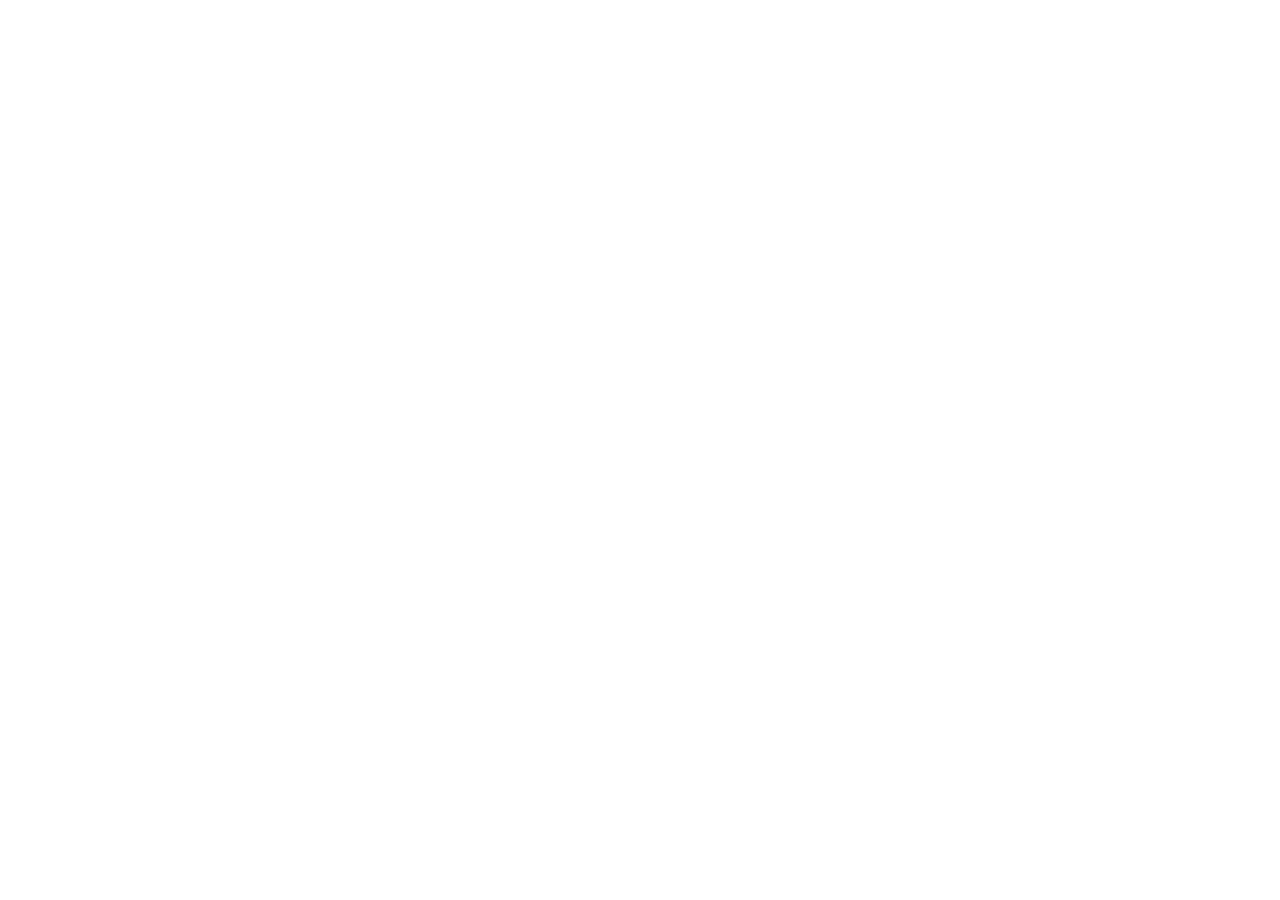
==== index.html @ 43eadfc7 "feat: publish portfolio entrypoint" ====
<!doctype html>
<html lang="pt-BR">
  <head>
    <meta charset="utf-8" />
    <meta name="viewport" content="width=device-width,initial-scale=1" />
    <meta http-equiv="refresh" content="0;url=https://duartess7-windows-95-portfolio.duartevini374.chatgpt.site/" />
    <title>Windows 95 Portfolio — duartess7</title>
    <meta name="description" content="Portfólio Windows 95 de duartess7." />
    <link rel="canonical" href="https://duartess7-windows-95-portfolio.duartevini374.chatgpt.site/" />
    <style>body{margin:0;min-height:100vh;display:grid;place-items:center;background:#008080;font:14px Tahoma,sans-serif}.box{padding:4px;background:#c0c0c0;border:2px outset #fff;box-shadow:4px 4px #000}.bar{padding:5px 8px;color:#fff;background:#000080;font-weight:700}.content{padding:22px}a{color:#000080}</style>
  </head>
  <body><main class="box"><div class="bar">Windows 95 Portfolio</div><div class="content">Abrindo o portfólio… <a href="https://duartess7-windows-95-portfolio.duartevini374.chatgpt.site/">clique aqui se não abrir</a>.</div></main></body>
</html>
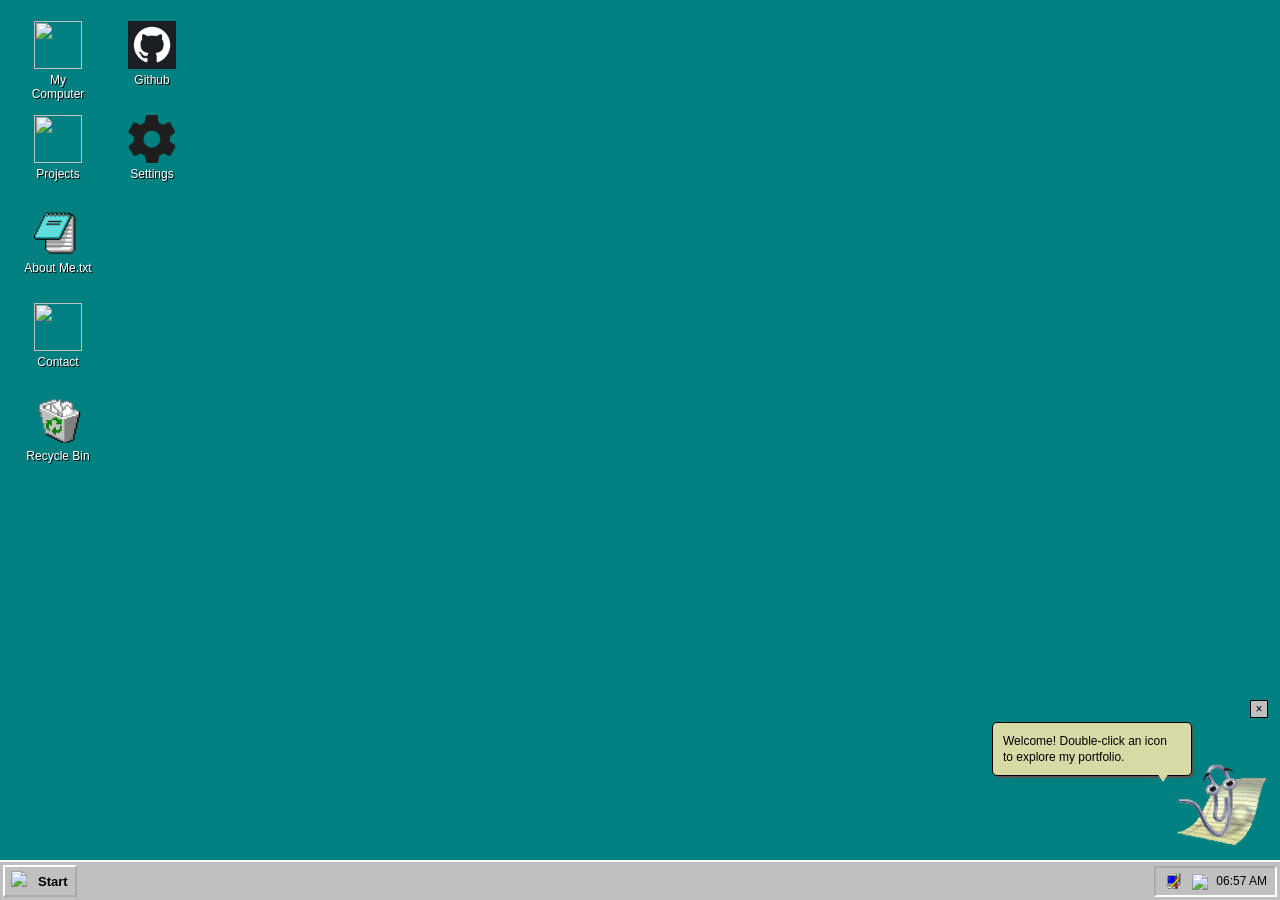
==== commit c680a5c2: "feat: host complete Windows 95 portfolio on Pages" ====
--- a/index.html
+++ b/index.html
@@ -1,13 +1,26 @@
 <!doctype html>
 <html lang="pt-BR">
-  <head>
-    <meta charset="utf-8" />
-    <meta name="viewport" content="width=device-width,initial-scale=1" />
-    <meta http-equiv="refresh" content="0;url=https://duartess7-windows-95-portfolio.duartevini374.chatgpt.site/" />
-    <title>Windows 95 Portfolio — duartess7</title>
-    <meta name="description" content="Portfólio Windows 95 de duartess7." />
-    <link rel="canonical" href="https://duartess7-windows-95-portfolio.duartevini374.chatgpt.site/" />
-    <style>body{margin:0;min-height:100vh;display:grid;place-items:center;background:#008080;font:14px Tahoma,sans-serif}.box{padding:4px;background:#c0c0c0;border:2px outset #fff;box-shadow:4px 4px #000}.bar{padding:5px 8px;color:#fff;background:#000080;font-weight:700}.content{padding:22px}a{color:#000080}</style>
-  </head>
-  <body><main class="box"><div class="bar">Windows 95 Portfolio</div><div class="content">Abrindo o portfólio… <a href="https://duartess7-windows-95-portfolio.duartevini374.chatgpt.site/">clique aqui se não abrir</a>.</div></main></body>
+<head>
+  <meta charset="utf-8"><meta name="viewport" content="width=device-width,initial-scale=1">
+  <title>Windows 95 Portfolio — duartess7</title>
+  <meta name="description" content="Portfólio interativo de duartess7 inspirado no Windows 95.">
+  <link rel="stylesheet" href="styles.css">
+</head>
+<body>
+<main id="desktop" aria-label="Área de trabalho do portfólio">
+  <h1 class="sr-only">Windows 95 Portfolio de duartess7</h1>
+  <section id="desktop-icons" aria-label="Atalhos"></section>
+  <section id="windows"></section>
+  <aside id="clippy"><button class="clippy-close" aria-label="Fechar">×</button><div class="clippy-bubble">Welcome! Double-click an icon to explore my portfolio.</div><button class="clippy-image" aria-label="Outra dica"><img src="assets/clippy.gif" alt="Clippy"></button></aside>
+  <footer id="taskbar">
+    <button id="start-button"><img src="assets/start.png" alt=""><b>Start</b></button>
+    <nav id="start-menu" hidden><div class="start-rail">Windows <b>95</b></div><div class="start-items"></div></nav>
+    <div id="tasks"></div>
+    <div id="tray"><img src="assets/display.png" alt=""><img src="assets/speaker.png" alt=""><time id="clock"></time></div>
+  </footer>
+  <div id="shutdown-modal" class="modal" hidden><section class="shutdown"><header>Shut Down Windows <button data-close-modal>×</button></header><div class="shutdown-copy"><img src="assets/shutdown.png" alt=""><p>Are you sure you want to shut down the computer?</p></div><footer><button id="power-off">Yes</button><button data-close-modal>No</button></footer></section></div>
+  <div id="power-screen" hidden><h2>It&apos;s now safe to turn off your computer.</h2><button>Turn on</button></div>
+</main>
+<script src="script.js"></script>
+</body>
 </html>
--- a/styles.css
+++ b/styles.css
@@ -0,0 +1 @@
+:root{--silver:#c0c0c0;--navy:#000080;--desktop:#008080}*{box-sizing:border-box}html,body{margin:0;overflow:hidden;font:12px "MS Sans Serif",Tahoma,sans-serif}button,input,textarea{font:inherit}button{border-radius:0}#desktop{position:relative;width:100vw;height:100dvh;overflow:hidden;background:var(--desktop);user-select:none}.sr-only{position:absolute;width:1px;height:1px;overflow:hidden;clip:rect(0,0,0,0)}.desktop-icon{position:absolute;width:80px;height:82px;display:flex;flex-direction:column;align-items:center;gap:4px;padding:2px;border:1px solid transparent;color:#fff;background:transparent;text-shadow:1px 1px #000}.desktop-icon img{width:48px;height:48px;object-fit:contain}.desktop-icon span{max-width:78px;padding:1px 3px;line-height:1.15;text-align:center}.desktop-icon.selected span{background:#000080;outline:1px dotted #fff}.window{position:absolute;width:min(650px,calc(100vw - 210px));min-width:430px;height:470px;padding:3px;border:2px outset #fff;background:var(--silver);box-shadow:3px 3px #333}.window.expanded{inset:0 0 40px!important;width:100%;height:auto}.titlebar{height:24px;display:flex;align-items:center;justify-content:space-between;padding:2px 3px;color:#ddd;background:#808080}.window.focused .titlebar{color:#fff;background:#000080}.titlebar>div{display:flex;align-items:center;gap:5px}.titlebar img{width:17px;height:17px;object-fit:contain}.window-controls{display:flex;gap:2px}.window-controls button,.shutdown header button{width:19px;height:18px;padding:0;border:2px outset #fff;background:var(--silver);font-weight:900;line-height:12px}.file-menu{height:27px;display:flex;align-items:center;padding:2px 4px}.file-menu button{padding:3px 8px;border:0;background:transparent}.file-menu button:hover{color:#fff;background:var(--navy)}.window-body{height:382px;margin:0;border:2px inset #fff;background:#fff;overflow:auto}.window.expanded .window-body{height:calc(100dvh - 120px)}.status{height:26px;display:grid;grid-template-columns:1fr 130px;gap:3px;padding-top:3px}.status span{padding:3px 5px;border:1px inset #fff}.drive{height:31px;display:flex;align-items:center;gap:7px;padding:3px;background:var(--silver)}.drive img{width:18px;height:18px;object-fit:contain}.drive span{height:24px;flex:1;padding:4px 7px;border:2px inset #fff;background:#fff}.drive button{height:23px;border:2px outset #fff;background:var(--silver)}.files,.project-files{display:grid;grid-template-columns:repeat(4,110px);align-content:start;gap:12px;padding:22px}.file{min-height:82px;display:flex;flex-direction:column;align-items:center;gap:5px;padding:5px;border:1px solid transparent;background:transparent;text-align:center}.file:hover,.file:focus{outline:1px dotted #000}.file img{width:48px;height:48px;object-fit:contain}.project-files .file span{display:grid;gap:3px}.file small{color:#555}.notepad{padding:25px;background:#fffff2;font:14px/1.55 "Courier New",monospace;user-select:text}.notepad h2{margin-top:0}.notepad hr{border:0;border-top:1px dashed #555}.prompt{color:#000080;font-weight:bold}.prompt i{animation:blink .8s step-end infinite}@keyframes blink{50%{opacity:0}}.mail{padding:10px;background:var(--silver)}.mail-toolbar{display:flex;gap:6px;padding-bottom:8px;border-bottom:1px solid #777}.classic-button,.mail button,.shutdown footer button,#power-screen button{min-width:80px;padding:5px 9px;border:2px outset #fff;background:var(--silver)}.mail label{display:grid;grid-template-columns:55px 1fr;align-items:center;margin-top:7px}.mail input,.mail textarea{border:2px inset #fff;background:#fff}.mail input{height:26px;padding:4px}.mail textarea{width:100%;height:190px;margin:8px 0;padding:10px;resize:none}.settings{padding:18px;background:var(--silver)}.monitor{width:210px;height:125px;display:grid;place-items:center;margin:10px auto 20px;border:13px solid #777;border-bottom-width:20px;color:#fff;background:var(--desktop);text-shadow:1px 1px #000;box-shadow:inset 2px 2px #000}.settings fieldset{display:flex;gap:9px;padding:12px;border:2px groove #fff}.color-choice{width:34px;height:28px;border:2px outset #fff}.bin{display:grid;place-items:center;align-content:center;gap:5px;text-align:center}.bin img{width:90px;height:90px}.bin h2,.bin p{margin:0}#taskbar{position:fixed;inset:auto 0 0;z-index:500;height:40px;display:flex;align-items:center;gap:4px;padding:3px;background:var(--silver);border-top:2px solid #fff}#start-button{height:32px;display:flex;align-items:center;gap:5px;padding:2px 7px 2px 4px;border:2px outset #fff;background:var(--silver);font-size:13px}#start-button img{width:24px;height:24px}#start-button.pressed{border-style:inset}#start-menu{position:absolute;left:3px;bottom:38px;width:255px;grid-template-columns:32px 1fr;padding:3px;border:2px outset #fff;background:var(--silver);box-shadow:2px 2px #333}#start-menu:not([hidden]){display:grid}.start-rail{writing-mode:vertical-rl;transform:rotate(180deg);padding:7px 5px;color:#c0c0c0;background:#808080;font-size:17px}.start-rail b{color:#fff}.start-items{padding:2px}.start-items button{width:100%;height:43px;display:flex;align-items:center;gap:12px;padding:4px 8px;border:0;background:transparent;text-align:left}.start-items button:hover{color:#fff;background:#000080}.start-items img{width:30px;height:30px;object-fit:contain}.start-items hr{height:2px;border:0;border-top:1px solid #777;border-bottom:1px solid #fff}#tasks{min-width:0;flex:1;display:flex;gap:4px;overflow-x:auto}#tasks button{min-width:115px;max-width:185px;height:31px;display:flex;align-items:center;gap:6px;padding:3px 7px;border:2px outset #fff;background:var(--silver);text-align:left}#tasks button.active{border-style:inset;background:repeating-conic-gradient(#fff 0 25%,#c0c0c0 0 50%) 0/2px 2px;font-weight:bold}#tasks img{width:19px;height:19px;object-fit:contain}#tasks span{overflow:hidden;text-overflow:ellipsis;white-space:nowrap}#tray{height:31px;display:flex;align-items:center;gap:7px;padding:3px 8px;border:2px inset #fff;white-space:nowrap}#tray img{width:19px;height:19px;object-fit:contain}#clippy{position:fixed;right:8px;bottom:42px;z-index:350;width:290px;height:165px;pointer-events:none}.clippy-bubble{position:absolute;right:80px;bottom:82px;width:200px;padding:10px 23px 10px 10px;border:1px solid #000;border-radius:5px;background:#d8daa5;box-shadow:2px 2px #555;line-height:1.35;pointer-events:auto}.clippy-bubble:after{content:"";position:absolute;right:18px;bottom:-17px;border:10px solid transparent;border-top:15px solid #d8daa5}.clippy-image{position:absolute;right:0;bottom:0;border:0;background:transparent;pointer-events:auto}.clippy-image img{width:105px;height:105px;object-fit:contain}.clippy-close{position:absolute;right:4px;top:7px;z-index:2;width:18px;height:18px;padding:0;border:1px solid #000;background:var(--silver);pointer-events:auto}.modal{position:fixed;inset:0;z-index:700;display:grid;place-items:center;background:#0004}.modal[hidden],#power-screen[hidden]{display:none}.shutdown{width:min(390px,calc(100vw - 24px));padding:3px 3px 13px;border:2px outset #fff;background:var(--silver)}.shutdown header{height:24px;display:flex;justify-content:space-between;align-items:center;padding:2px 4px;color:#fff;background:#000080;font-weight:bold}.shutdown-copy{display:flex;align-items:center;gap:20px;padding:25px}.shutdown-copy img{width:55px;height:55px}.shutdown footer{display:flex;justify-content:flex-end;gap:8px;padding:0 16px}#power-screen{position:fixed;inset:0;z-index:1000;display:grid;place-items:center;align-content:center;gap:20px;color:#ff8;background:#000;text-align:center}@media(max-width:700px){.window{position:fixed!important;left:7px!important;top:92px!important;width:calc(100vw - 14px);min-width:0;height:calc(100dvh - 140px)}.window.expanded{inset:0 0 40px!important;width:100%;height:auto}.window-body{height:calc(100% - 77px)}.files,.project-files{grid-template-columns:repeat(2,1fr)}#clippy{transform:scale(.76);transform-origin:right bottom}#tray img{display:none}#tray{padding:3px 5px}.desktop-icon{transform:scale(.9);transform-origin:top left}}
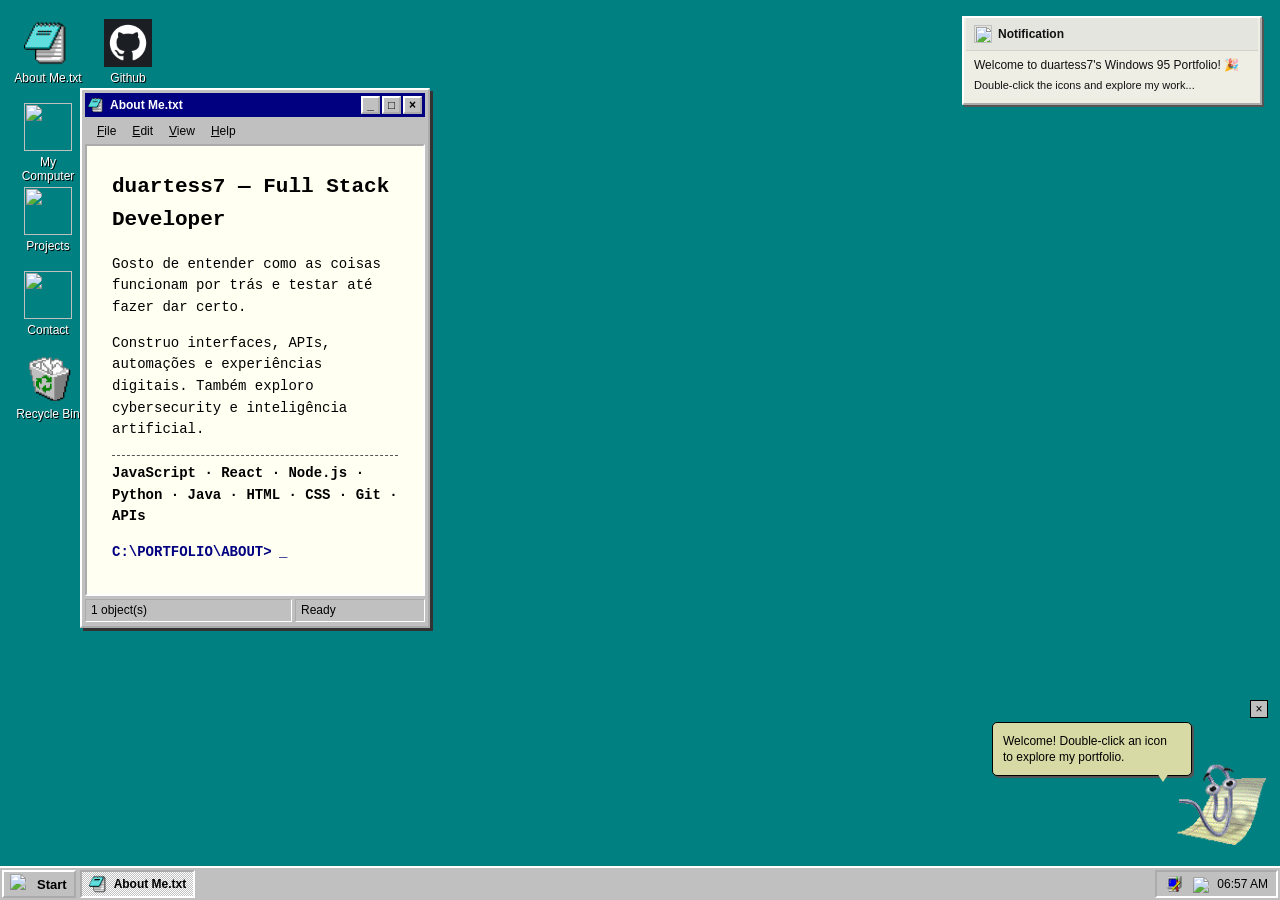
==== commit b99b63bf: "feat: align desktop with reference portfolio" ====
--- a/index.html
+++ b/index.html
@@ -5,12 +5,14 @@
   <title>Windows 95 Portfolio — duartess7</title>
   <meta name="description" content="Portfólio interativo de duartess7 inspirado no Windows 95.">
   <link rel="stylesheet" href="styles.css">
+  <link rel="stylesheet" href="overrides.css">
 </head>
 <body>
 <main id="desktop" aria-label="Área de trabalho do portfólio">
   <h1 class="sr-only">Windows 95 Portfolio de duartess7</h1>
   <section id="desktop-icons" aria-label="Atalhos"></section>
   <section id="windows"></section>
+  <button id="notification"><span><img src="assets/start.png" alt=""> Notification</span><b>Welcome to duartess7&apos;s Windows 95 Portfolio! 🎉</b><small>Double-click the icons and explore my work...</small></button>
   <aside id="clippy"><button class="clippy-close" aria-label="Fechar">×</button><div class="clippy-bubble">Welcome! Double-click an icon to explore my portfolio.</div><button class="clippy-image" aria-label="Outra dica"><img src="assets/clippy.gif" alt="Clippy"></button></aside>
   <footer id="taskbar">
     <button id="start-button"><img src="assets/start.png" alt=""><b>Start</b></button>
--- a/overrides.css
+++ b/overrides.css
@@ -0,0 +1,13 @@
+.window[data-id="about"]{width:350px;min-width:300px;height:540px}
+.window[data-id="about"] .window-body{height:452px}
+.window.expanded{bottom:34px!important}
+#taskbar{height:34px;padding:2px}
+#start-menu{bottom:32px}
+#start-button,#tasks button,#tray{height:28px}
+#notification{position:fixed;top:16px;right:18px;z-index:360;width:300px;display:grid;gap:7px;padding:0 10px 12px;border:2px outset #fff;background:#eeeee5;box-shadow:2px 2px #555;color:#111;text-align:left;animation:notify-in .45s ease-out both}
+#notification span{display:flex;align-items:center;gap:6px;margin:0 -8px;padding:7px 8px;border-bottom:1px solid #d2d2ca;background:#e4e5df;font-weight:bold}
+#notification span img{width:18px;height:18px;image-rendering:pixelated}
+#notification b{font-weight:400}
+#notification small{font-size:11px}
+@keyframes notify-in{from{opacity:0;transform:translateX(330px)}}
+@media(max-width:700px){#notification{top:8px;right:8px;width:min(300px,calc(100vw - 16px))}.window[data-id="about"]{width:calc(100vw - 14px);min-width:0;height:calc(100dvh - 134px)}}
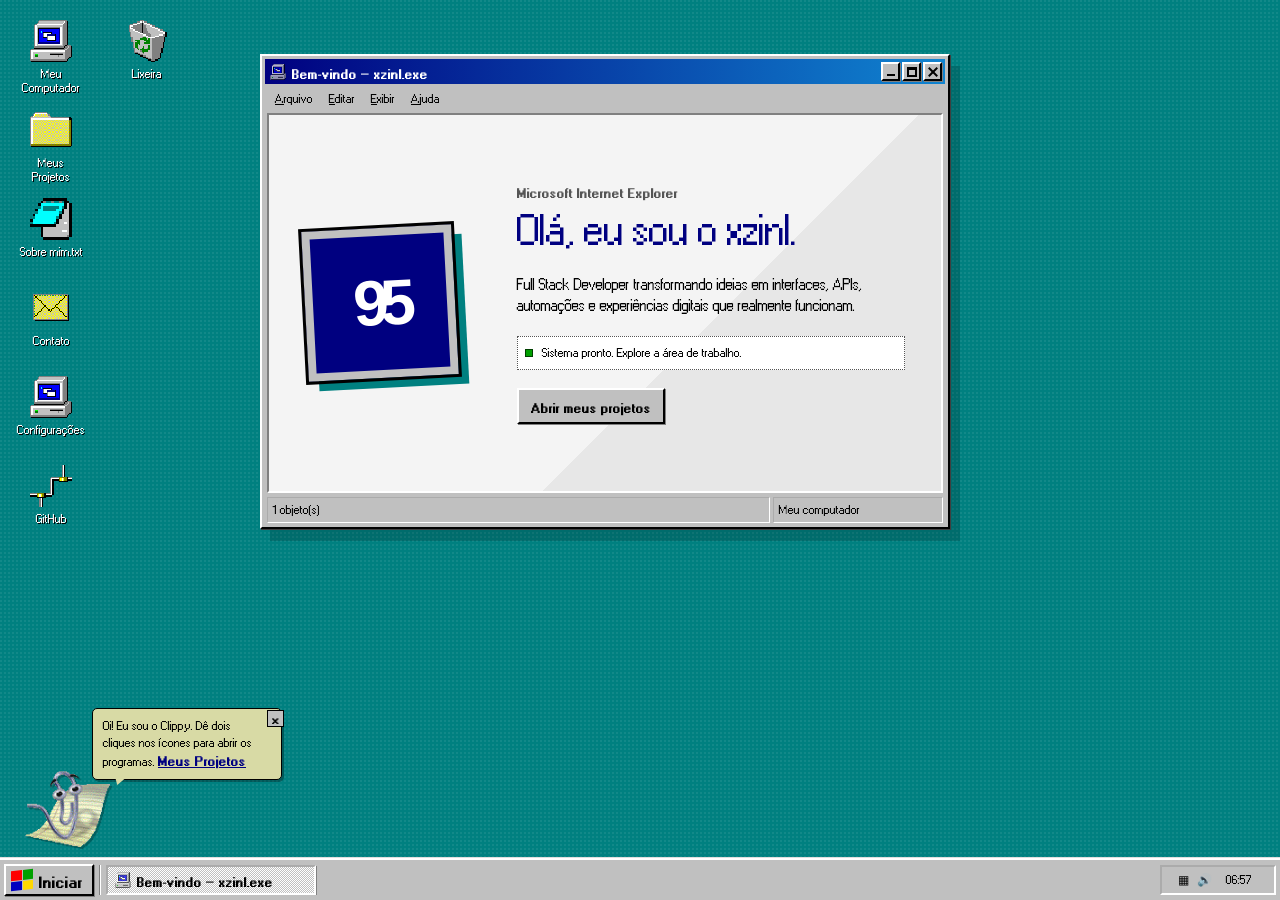
==== commit 13e9eab9: "revert: restore original Windows 95 portfolio" ====
--- a/index.html
+++ b/index.html
@@ -1,28 +1,2 @@
-<!doctype html>
-<html lang="pt-BR">
-<head>
-  <meta charset="utf-8"><meta name="viewport" content="width=device-width,initial-scale=1">
-  <title>Windows 95 Portfolio — duartess7</title>
-  <meta name="description" content="Portfólio interativo de duartess7 inspirado no Windows 95.">
-  <link rel="stylesheet" href="styles.css">
-  <link rel="stylesheet" href="overrides.css">
-</head>
-<body>
-<main id="desktop" aria-label="Área de trabalho do portfólio">
-  <h1 class="sr-only">Windows 95 Portfolio de duartess7</h1>
-  <section id="desktop-icons" aria-label="Atalhos"></section>
-  <section id="windows"></section>
-  <button id="notification"><span><img src="assets/start.png" alt=""> Notification</span><b>Welcome to duartess7&apos;s Windows 95 Portfolio! 🎉</b><small>Double-click the icons and explore my work...</small></button>
-  <aside id="clippy"><button class="clippy-close" aria-label="Fechar">×</button><div class="clippy-bubble">Welcome! Double-click an icon to explore my portfolio.</div><button class="clippy-image" aria-label="Outra dica"><img src="assets/clippy.gif" alt="Clippy"></button></aside>
-  <footer id="taskbar">
-    <button id="start-button"><img src="assets/start.png" alt=""><b>Start</b></button>
-    <nav id="start-menu" hidden><div class="start-rail">Windows <b>95</b></div><div class="start-items"></div></nav>
-    <div id="tasks"></div>
-    <div id="tray"><img src="assets/display.png" alt=""><img src="assets/speaker.png" alt=""><time id="clock"></time></div>
-  </footer>
-  <div id="shutdown-modal" class="modal" hidden><section class="shutdown"><header>Shut Down Windows <button data-close-modal>×</button></header><div class="shutdown-copy"><img src="assets/shutdown.png" alt=""><p>Are you sure you want to shut down the computer?</p></div><footer><button id="power-off">Yes</button><button data-close-modal>No</button></footer></section></div>
-  <div id="power-screen" hidden><h2>It&apos;s now safe to turn off your computer.</h2><button>Turn on</button></div>
-</main>
-<script src="script.js"></script>
-</body>
-</html>
+<!DOCTYPE html><html lang="pt-BR"><head><meta charSet="utf-8"/><meta name="viewport" content="width=device-width, initial-scale=1"/><link rel="stylesheet" href="/_next/static/css/index.DAnExOO6.css" data-rsc-css-href="/_next/static/css/index.DAnExOO6.css" data-precedence="vite-rsc/importer-resources"/><link rel="modulepreload" fetchPriority="low" href="/_next/static/chunks/index-QaG1Dyiy.js"/><script src="/_next/static/chunks/rolldown-runtime-hePW80VL.js" type="module" async=""></script><script src="/_next/static/chunks/framework-DTZGTDtF.js" type="module" async=""></script><script src="/_next/static/chunks/vinext-Cxvb35Tu.js" type="module" async=""></script><link rel="modulepreload" href="/_next/static/chunks/layout-segment-context-D0AwKlW6.js" crossorigin=""/><link rel="modulepreload" href="/_next/static/chunks/page-DPRd2OSU.js" crossorigin=""/><title>xzinl.exe — Windows 95 Portfolio</title><meta name="description" content="Portfólio interativo de xzinl inspirado no Windows 95."/><meta property="og:title" content="xzinl.exe — Windows 95 Portfolio"/><meta property="og:description" content="Full Stack Developer em uma experiência interativa inspirada no Windows 95."/><meta property="og:image" content="https://raw.githubusercontent.com/duartess7/windows-95-portfolio/main/public/og.png"/><meta property="og:image:width" content="1536"/><meta property="og:image:height" content="816"/><meta property="og:image:alt" content="xzinl.exe — Windows 95 Portfolio"/><meta name="twitter:card" content="summary_large_image"/><meta name="twitter:title" content="xzinl.exe — Windows 95 Portfolio"/><meta name="twitter:description" content="Full Stack Developer em uma experiência interativa inspirada no Windows 95."/><meta name="twitter:image" content="https://raw.githubusercontent.com/duartess7/windows-95-portfolio/main/public/og.png"/><script>Object.assign(((self[Symbol.for("vinext.navigationRuntime")]??={bootstrap:{routeManifest:null},functions:{}}).bootstrap.rsc??={rsc:[]}),{params:{},nav:{"pathname":"/","searchParams":[]}})</script><link rel="modulepreload" href="/_next/static/chunks/index-QaG1Dyiy.js" />
+</head><body><main class="win95-desktop theme-teal "><h1 class="sr-only">Portfólio de xzinl inspirado no Windows 95</h1><section class="desktop-icons" aria-label="Atalhos da área de trabalho"><button class="desktop-icon " aria-label="Meu Computador. Clique duas vezes ou pressione Enter para abrir."><svg xmlns="http://www.w3.org/2000/svg" width="42" height="42" shape-rendering="crispEdges" viewBox="0 -0.5 32 32" aria-hidden="true"><path stroke="gray" d="M7 0h21M6 1h1m20 0h1M5 2h1m20 0h2M4 3h1m20 0h3M3 4h1m21 0h3M3 5h1m2 0h17m2 0h3M3 6h1m21 0h3M3 7h1m21 0h3M3 8h1m21 0h3M3 9h1m21 0h3M3 10h1m6 0h1m14 0h3M3 11h1m6 0h1m14 0h3M3 12h1m6 0h1m2 0h1m11 0h3M3 13h1m9 0h1m11 0h3M3 14h1m9 0h1m11 0h3M3 15h1m21 0h3M3 16h1m21 0h3M3 17h1m21 0h3M3 18h1m21 0h3M3 19h1m21 0h2m1 0h3M3 20h23m1 0h2m1 0h1m-5 1h2m1 0h2M1 22h26m1 0h3M0 23h1m26 0h4M0 24h1m26 0h4M0 25h1m14 0h10m2 0h4M0 26h1m26 0h4M0 27h1m20 0h1m5 0h4M0 28h1m26 0h3M0 29h1m26 0h2M0 30h28"></path><path stroke="silver" d="M7 1h19M6 2h19M5 4h20M5 5h1m18 0h1M5 6h1m18 0h1M5 7h1m18 0h1M5 8h1m18 0h1M5 9h1m18 0h1M5 10h1m18 0h1M5 11h1m18 0h1M5 12h1m18 0h1M5 13h1m18 0h1M5 14h1m18 0h1M5 15h1m18 0h1M5 16h1m18 0h1M5 17h1m18 0h1M5 18h1m18 0h1M5 19h20m4 1h1m-2 1h1m-2 1h1M2 24h25M2 25h13m10 0h2M2 26h2m2 0h9m10 0h2M2 27h2m2 0h15m1 0h5M2 28h25M2 29h25"></path><path stroke="#fff" d="M26 1h1m-2 1h1M5 3h20M4 4h1M4 5h1m18 0h1M4 6h1m18 0h1M4 7h1m18 0h1M4 8h1m18 0h1M4 9h1m18 0h1M4 10h1m6 0h5m7 0h1M4 11h1m6 0h2m10 0h1M4 12h1m6 0h2m1 0h5m4 0h1M4 13h1m9 0h5m4 0h1M4 14h1m9 0h5m4 0h1M4 15h1m18 0h1M4 16h1m18 0h1M4 17h1m18 0h1M4 18h1m1 0h18M4 19h1m-4 4h26M1 24h1m-1 1h1m-1 1h1m-1 1h1m-1 1h1m-1 1h1"></path><path stroke="#000" d="M28 1h1m-1 1h1m-1 1h1m-1 1h1m-1 1h1M6 6h16m6 0h1M6 7h1m21 0h1M6 8h1m21 0h1M6 9h1m3 0h7m11 0h1M6 10h1m9 0h1m11 0h1M6 11h1m12 0h1m8 0h1M6 12h1m12 0h1m8 0h1M6 13h1m3 0h3m6 0h1m8 0h1M6 14h1m12 0h1m8 0h1M6 15h1m6 0h7m8 0h1M6 16h1m21 0h1m-1 1h1m-1 1h1m-2 1h1m-2 1h1m4 0h1M3 21h23m5 0h1m-1 1h1m-1 1h1m-1 1h1m-1 1h1m-17 1h10m6 0h1m-1 1h1m-2 1h1m-2 1h1m-2 1h1M1 31h27"></path><path stroke="navy" d="M22 6h1m-1 1h1m-1 1h1m-1 1h1m-1 1h1m-10 1h6m3 0h1m-1 1h1m-1 1h1m-1 1h1m-1 1h1m-1 1h1M6 17h17"></path><path stroke="#00f" d="M7 7h15M7 8h1m1 0h13M7 9h1m1 0h1m7 0h5M7 10h3m7 0h5M7 11h3m10 0h2M7 12h3m10 0h2M7 13h3m10 0h2M7 14h6m7 0h2M7 15h6m7 0h2M7 16h15"></path><path stroke="#0ff" d="M8 8h1M8 9h1"></path><path stroke="#0f0" d="M4 26h2"></path><path stroke="green" d="M4 27h2"></path></svg><span>Meu Computador</span></button><button class="desktop-icon " aria-label="Meus Projetos. Clique duas vezes ou pressione Enter para abrir."><svg xmlns="http://www.w3.org/2000/svg" width="42" height="42" shape-rendering="crispEdges" viewBox="0 -0.5 32 32" aria-hidden="true"><path stroke="gray" d="M4 2h9M3 3h1m9 0h1M2 4h1m11 0h1M1 5h1m13 0h1M0 6h1m15 0h14M0 7h1M0 8h1M0 9h1m-1 1h1m-1 1h1m-1 1h1m-1 1h1m-1 1h1m-1 1h1m-1 1h1m-1 1h1m-1 1h1m-1 1h1m-1 1h1m-1 1h1m-1 1h1m-1 1h1m-1 1h1m-1 1h1m-1 1h1m-1 1h1"></path><path stroke="#fff" d="M4 3h9M3 4h1M2 5h1M1 7h29M1 8h1M1 9h1m-1 1h1m-1 1h1m-1 1h1m-1 1h1m-1 1h1m-1 1h1m-1 1h1m-1 1h1m-1 1h1m-1 1h1m-1 1h1m-1 1h1m-1 1h1m-1 1h1m-1 1h1m-1 1h1m-1 1h1"></path><path stroke="#ff0" d="M4 4h1m1 0h1m1 0h1m1 0h1m1 0h1M3 5h1m1 0h1m1 0h1m1 0h1m1 0h1m1 0h1M2 8h1m1 0h1m1 0h1m1 0h1m1 0h1m1 0h1m1 0h1m1 0h1m1 0h1m1 0h1m1 0h1m1 0h1m1 0h1m1 0h1M3 9h1m1 0h1m1 0h1m1 0h1m1 0h1m1 0h1m1 0h1m1 0h1m1 0h1m1 0h1m1 0h1m1 0h1m1 0h1m1 0h1M2 10h1m1 0h1m1 0h1m1 0h1m1 0h1m1 0h1m1 0h1m1 0h1m1 0h1m1 0h1m1 0h1m1 0h1m1 0h1m1 0h1M3 11h1m1 0h1m1 0h1m1 0h1m1 0h1m1 0h1m1 0h1m1 0h1m1 0h1m1 0h1m1 0h1m1 0h1m1 0h1m1 0h1M2 12h1m1 0h1m1 0h1m1 0h1m1 0h1m1 0h1m1 0h1m1 0h1m1 0h1m1 0h1m1 0h1m1 0h1m1 0h1m1 0h1M3 13h1m1 0h1m1 0h1m1 0h1m1 0h1m1 0h1m1 0h1m1 0h1m1 0h1m1 0h1m1 0h1m1 0h1m1 0h1m1 0h1M2 14h1m1 0h1m1 0h1m1 0h1m1 0h1m1 0h1m1 0h1m1 0h1m1 0h1m1 0h1m1 0h1m1 0h1m1 0h1m1 0h1M3 15h1m1 0h1m1 0h1m1 0h1m1 0h1m1 0h1m1 0h1m1 0h1m1 0h1m1 0h1m1 0h1m1 0h1m1 0h1m1 0h1M2 16h1m1 0h1m1 0h1m1 0h1m1 0h1m1 0h1m1 0h1m1 0h1m1 0h1m1 0h1m1 0h1m1 0h1m1 0h1m1 0h1M3 17h1m1 0h1m1 0h1m1 0h1m1 0h1m1 0h1m1 0h1m1 0h1m1 0h1m1 0h1m1 0h1m1 0h1m1 0h1m1 0h1M2 18h1m1 0h1m1 0h1m1 0h1m1 0h1m1 0h1m1 0h1m1 0h1m1 0h1m1 0h1m1 0h1m1 0h1m1 0h1m1 0h1M3 19h1m1 0h1m1 0h1m1 0h1m1 0h1m1 0h1m1 0h1m1 0h1m1 0h1m1 0h1m1 0h1m1 0h1m1 0h1m1 0h1M2 20h1m1 0h1m1 0h1m1 0h1m1 0h1m1 0h1m1 0h1m1 0h1m1 0h1m1 0h1m1 0h1m1 0h1m1 0h1m1 0h1M3 21h1m1 0h1m1 0h1m1 0h1m1 0h1m1 0h1m1 0h1m1 0h1m1 0h1m1 0h1m1 0h1m1 0h1m1 0h1m1 0h1M2 22h1m1 0h1m1 0h1m1 0h1m1 0h1m1 0h1m1 0h1m1 0h1m1 0h1m1 0h1m1 0h1m1 0h1m1 0h1m1 0h1M3 23h1m1 0h1m1 0h1m1 0h1m1 0h1m1 0h1m1 0h1m1 0h1m1 0h1m1 0h1m1 0h1m1 0h1m1 0h1m1 0h1M2 24h1m1 0h1m1 0h1m1 0h1m1 0h1m1 0h1m1 0h1m1 0h1m1 0h1m1 0h1m1 0h1m1 0h1m1 0h1m1 0h1M3 25h1m1 0h1m1 0h1m1 0h1m1 0h1m1 0h1m1 0h1m1 0h1m1 0h1m1 0h1m1 0h1m1 0h1m1 0h1m1 0h1M2 26h1m1 0h1m1 0h1m1 0h1m1 0h1m1 0h1m1 0h1m1 0h1m1 0h1m1 0h1m1 0h1m1 0h1m1 0h1m1 0h1"></path><path stroke="silver" d="M5 4h1m1 0h1m1 0h1m1 0h1m1 0h1M4 5h1m1 0h1m1 0h1m1 0h1m1 0h1m1 0h1M1 6h15M3 8h1m1 0h1m1 0h1m1 0h1m1 0h1m1 0h1m1 0h1m1 0h1m1 0h1m1 0h1m1 0h1m1 0h1m1 0h1m1 0h1M2 9h1m1 0h1m1 0h1m1 0h1m1 0h1m1 0h1m1 0h1m1 0h1m1 0h1m1 0h1m1 0h1m1 0h1m1 0h1m1 0h1M3 10h1m1 0h1m1 0h1m1 0h1m1 0h1m1 0h1m1 0h1m1 0h1m1 0h1m1 0h1m1 0h1m1 0h1m1 0h1m1 0h1M2 11h1m1 0h1m1 0h1m1 0h1m1 0h1m1 0h1m1 0h1m1 0h1m1 0h1m1 0h1m1 0h1m1 0h1m1 0h1m1 0h1M3 12h1m1 0h1m1 0h1m1 0h1m1 0h1m1 0h1m1 0h1m1 0h1m1 0h1m1 0h1m1 0h1m1 0h1m1 0h1m1 0h1M2 13h1m1 0h1m1 0h1m1 0h1m1 0h1m1 0h1m1 0h1m1 0h1m1 0h1m1 0h1m1 0h1m1 0h1m1 0h1m1 0h1M3 14h1m1 0h1m1 0h1m1 0h1m1 0h1m1 0h1m1 0h1m1 0h1m1 0h1m1 0h1m1 0h1m1 0h1m1 0h1m1 0h1M2 15h1m1 0h1m1 0h1m1 0h1m1 0h1m1 0h1m1 0h1m1 0h1m1 0h1m1 0h1m1 0h1m1 0h1m1 0h1m1 0h1M3 16h1m1 0h1m1 0h1m1 0h1m1 0h1m1 0h1m1 0h1m1 0h1m1 0h1m1 0h1m1 0h1m1 0h1m1 0h1m1 0h1M2 17h1m1 0h1m1 0h1m1 0h1m1 0h1m1 0h1m1 0h1m1 0h1m1 0h1m1 0h1m1 0h1m1 0h1m1 0h1m1 0h1M3 18h1m1 0h1m1 0h1m1 0h1m1 0h1m1 0h1m1 0h1m1 0h1m1 0h1m1 0h1m1 0h1m1 0h1m1 0h1m1 0h1M2 19h1m1 0h1m1 0h1m1 0h1m1 0h1m1 0h1m1 0h1m1 0h1m1 0h1m1 0h1m1 0h1m1 0h1m1 0h1m1 0h1M3 20h1m1 0h1m1 0h1m1 0h1m1 0h1m1 0h1m1 0h1m1 0h1m1 0h1m1 0h1m1 0h1m1 0h1m1 0h1m1 0h1M2 21h1m1 0h1m1 0h1m1 0h1m1 0h1m1 0h1m1 0h1m1 0h1m1 0h1m1 0h1m1 0h1m1 0h1m1 0h1m1 0h1M3 22h1m1 0h1m1 0h1m1 0h1m1 0h1m1 0h1m1 0h1m1 0h1m1 0h1m1 0h1m1 0h1m1 0h1m1 0h1m1 0h1M2 23h1m1 0h1m1 0h1m1 0h1m1 0h1m1 0h1m1 0h1m1 0h1m1 0h1m1 0h1m1 0h1m1 0h1m1 0h1m1 0h1M3 24h1m1 0h1m1 0h1m1 0h1m1 0h1m1 0h1m1 0h1m1 0h1m1 0h1m1 0h1m1 0h1m1 0h1m1 0h1m1 0h1M2 25h1m1 0h1m1 0h1m1 0h1m1 0h1m1 0h1m1 0h1m1 0h1m1 0h1m1 0h1m1 0h1m1 0h1m1 0h1m1 0h1M3 26h1m1 0h1m1 0h1m1 0h1m1 0h1m1 0h1m1 0h1m1 0h1m1 0h1m1 0h1m1 0h1m1 0h1m1 0h1m1 0h1"></path><path stroke="#000" d="M30 6h1m-1 1h2m-1 1h1m-1 1h1m-1 1h1m-1 1h1m-1 1h1m-1 1h1m-1 1h1m-1 1h1m-1 1h1m-1 1h1m-1 1h1m-1 1h1m-1 1h1m-1 1h1m-1 1h1m-1 1h1m-1 1h1m-1 1h1m-1 1h1m-1 1h1M1 28h30"></path><path stroke="olive" d="M30 8h1m-1 1h1m-1 1h1m-1 1h1m-1 1h1m-1 1h1m-1 1h1m-1 1h1m-1 1h1m-1 1h1m-1 1h1m-1 1h1m-1 1h1m-1 1h1m-1 1h1m-1 1h1m-1 1h1m-1 1h1m-1 1h1M1 27h30"></path></svg><span>Meus Projetos</span></button><button class="desktop-icon " aria-label="Sobre mim.txt. Clique duas vezes ou pressione Enter para abrir."><svg xmlns="http://www.w3.org/2000/svg" width="42" height="42" shape-rendering="crispEdges" viewBox="0 -0.5 16 16" aria-hidden="true"><path stroke="#000" d="M5 0h9M4 1h1m8 0h2M3 2h1m9 0h1m1 0h1m-3 1h1m1 0h1M2 4h1m9 0h1m2 0h1m-4 1h1m2 0h1M1 6h1m9 0h1m3 0h1m-5 1h1m3 0h1M0 8h1m9 0h1m4 0h1m-6 1h1m4 0h1M0 10h10m5 0h1M4 11h1m10 0h1M4 12h1m10 0h1M4 13h1m10 0h1M4 14h1m10 0h1M5 15h10"></path><path stroke="gray" d="M5 1h1m2 0h1m2 0h1m2 13h1"></path><path stroke="teal" d="M6 1h2m1 0h2m1 0h1M3 3h1m1 0h6m1 0h1M5 4h5M2 5h1m8 0h1M1 7h1m8 0h1M0 9h1m8 0h1"></path><path stroke="#0ff" d="M4 2h9M4 3h1m6 0h1M3 4h2m5 0h2M3 5h8M2 6h9M2 7h8M1 8h9M1 9h8"></path><path stroke="silver" d="M14 2h1m-1 1h1m-2 1h2m-2 1h2m-3 1h3m-3 1h3m-4 1h4m-4 1h2m1 0h1m-5 1h5M5 11h10M5 12h7m2 0h1M5 13h10M5 14h9"></path><path stroke="#fff" d="M13 9h1m-2 3h2"></path></svg><span>Sobre mim.txt</span></button><button class="desktop-icon " aria-label="Contato. Clique duas vezes ou pressione Enter para abrir."><svg xmlns="http://www.w3.org/2000/svg" width="42" height="42" shape-rendering="crispEdges" viewBox="0 -0.5 32 32" aria-hidden="true"><path stroke="gray" d="M2 5h27M2 6h1m25 0h1M2 7h1m25 0h1M2 8h1m25 0h1M2 9h1m25 0h1M2 10h1m25 0h1M2 11h1m25 0h1M2 12h1m25 0h1M2 13h1m25 0h1M2 14h1m25 0h1M2 15h1m25 0h1M2 16h1m25 0h1M2 17h1m25 0h1M2 18h1m25 0h1M2 19h1m25 0h1M2 20h1m25 0h1M2 21h1m25 0h1M2 22h1m25 0h1M2 23h1m25 0h1M2 24h27"></path><path stroke="#000" d="M3 6h1m23 0h1m1 0h1M4 7h1m21 0h1m2 0h1M5 8h1m19 0h1m3 0h1M6 9h1m17 0h1m4 0h1M7 10h1m15 0h1m5 0h1M8 11h1m13 0h1m6 0h1M9 12h1m11 0h1m7 0h1m-20 1h1m9 0h1m8 0h1m-19 1h1m7 0h1m9 0h1m-20 1h1m1 0h1m5 0h1m1 0h1m8 0h1M9 16h1m3 0h1m3 0h1m3 0h1m7 0h1M8 17h1m5 0h1m1 0h1m5 0h1m6 0h1M7 18h1m7 0h1m7 0h1m5 0h1M6 19h1m17 0h1m4 0h1M5 20h1m19 0h1m3 0h1M4 21h1m21 0h1m2 0h1M3 22h1m23 0h1m1 0h1m-1 1h1m-1 1h1M4 25h26"></path><path stroke="#ff0" d="M4 6h1m1 0h1m1 0h1m1 0h1m1 0h1m1 0h1m1 0h1m1 0h1m1 0h1m1 0h1m1 0h1m1 0h1M3 7h1m1 0h1m1 0h1m1 0h1m1 0h1m1 0h1m1 0h1m1 0h1m1 0h1m1 0h1m1 0h1m1 0h1m1 0h1M4 8h1m1 0h1m1 0h1m1 0h1m1 0h1m1 0h1m1 0h1m1 0h1m1 0h1m1 0h1m1 0h1m1 0h1M3 9h1m1 0h1m1 0h1m1 0h1m1 0h1m1 0h1m1 0h1m1 0h1m1 0h1m1 0h1m1 0h1m1 0h1m1 0h1M4 10h1m1 0h1m1 0h1m1 0h1m1 0h1m1 0h1m1 0h1m1 0h1m1 0h1m1 0h1m1 0h1m1 0h1M3 11h1m1 0h1m1 0h1m1 0h1m1 0h1m1 0h1m1 0h1m1 0h1m1 0h1m1 0h1m1 0h1m1 0h1m1 0h1M4 12h1m1 0h1m1 0h1m1 0h1m1 0h1m1 0h1m1 0h1m1 0h1m1 0h1m1 0h1m1 0h1m1 0h1M3 13h1m1 0h1m1 0h1m1 0h1m1 0h1m1 0h1m1 0h1m1 0h1m1 0h1m1 0h1m1 0h1m1 0h1m1 0h1M4 14h1m1 0h1m1 0h1m1 0h1m1 0h1m1 0h1m1 0h1m1 0h1m1 0h1m1 0h1m1 0h1m1 0h1M3 15h1m1 0h1m1 0h1m1 0h1m1 0h1m1 0h1m1 0h1m1 0h1m1 0h1m1 0h1m1 0h1m1 0h1m1 0h1M4 16h1m1 0h1m1 0h1m1 0h1m1 0h1m1 0h1m1 0h1m1 0h1m1 0h1m1 0h1m1 0h1m1 0h1M3 17h1m1 0h1m1 0h1m1 0h1m1 0h1m1 0h1m1 0h1m1 0h1m1 0h1m1 0h1m1 0h1m1 0h1m1 0h1M4 18h1m1 0h1m1 0h1m1 0h1m1 0h1m1 0h1m1 0h1m1 0h1m1 0h1m1 0h1m1 0h1m1 0h1M3 19h1m1 0h1m1 0h1m1 0h1m1 0h1m1 0h1m1 0h1m1 0h1m1 0h1m1 0h1m1 0h1m1 0h1m1 0h1M4 20h1m1 0h1m1 0h1m1 0h1m1 0h1m1 0h1m1 0h1m1 0h1m1 0h1m1 0h1m1 0h1m1 0h1M3 21h1m1 0h1m1 0h1m1 0h1m1 0h1m1 0h1m1 0h1m1 0h1m1 0h1m1 0h1m1 0h1m1 0h1m1 0h1M4 22h1m1 0h1m1 0h1m1 0h1m1 0h1m1 0h1m1 0h1m1 0h1m1 0h1m1 0h1m1 0h1m1 0h1M3 23h1m1 0h1m1 0h1m1 0h1m1 0h1m1 0h1m1 0h1m1 0h1m1 0h1m1 0h1m1 0h1m1 0h1m1 0h1"></path><path stroke="silver" d="M6 7h1m1 0h1m1 0h1m1 0h1m1 0h1m1 0h1m1 0h1m1 0h1m1 0h1m1 0h1M7 8h1m1 0h1m1 0h1m1 0h1m1 0h1m1 0h1m1 0h1m1 0h1m1 0h1m3 0h1M4 9h1m3 0h1m1 0h1m1 0h1m1 0h1m1 0h1m1 0h1m1 0h1m1 0h1m3 0h1M5 10h1m3 0h1m1 0h1m1 0h1m1 0h1m1 0h1m1 0h1m1 0h1m3 0h1m1 0h1M4 11h1m1 0h1m3 0h1m1 0h1m1 0h1m1 0h1m1 0h1m1 0h1m3 0h1m1 0h1M5 12h1m1 0h1m3 0h1m1 0h1m1 0h1m1 0h1m1 0h1m3 0h1m1 0h1m1 0h1M4 13h1m1 0h1m1 0h1m3 0h1m1 0h1m1 0h1m1 0h1m3 0h1m1 0h1m1 0h1M5 14h1m1 0h1m1 0h1m3 0h1m1 0h1m1 0h1m3 0h1m1 0h1m1 0h1m1 0h1M4 15h1m1 0h1m1 0h1m5 0h1m1 0h1m5 0h1m1 0h1m1 0h1M5 16h1m1 0h1m3 0h1m3 0h1m3 0h1m3 0h1m1 0h1m1 0h1M4 17h1m1 0h1m3 0h1m1 0h1m5 0h1m1 0h1m3 0h1m1 0h1M5 18h1m3 0h1m1 0h1m1 0h1m3 0h1m1 0h1m1 0h1m3 0h1m1 0h1M4 19h1m3 0h1m1 0h1m1 0h1m1 0h1m1 0h1m1 0h1m1 0h1m1 0h1m3 0h1M7 20h1m1 0h1m1 0h1m1 0h1m1 0h1m1 0h1m1 0h1m1 0h1m1 0h1m3 0h1M6 21h1m1 0h1m1 0h1m1 0h1m1 0h1m1 0h1m1 0h1m1 0h1m1 0h1m1 0h1M5 22h1m1 0h1m1 0h1m1 0h1m1 0h1m1 0h1m1 0h1m1 0h1m1 0h1m1 0h1m1 0h1M4 23h1m1 0h1m1 0h1m1 0h1m1 0h1m1 0h1m1 0h1m1 0h1m1 0h1m1 0h1m1 0h1m1 0h1"></path></svg><span>Contato</span></button><button class="desktop-icon " aria-label="Configurações. Clique duas vezes ou pressione Enter para abrir."><svg xmlns="http://www.w3.org/2000/svg" width="42" height="42" shape-rendering="crispEdges" viewBox="0 -0.5 32 32" aria-hidden="true"><path stroke="gray" d="M7 0h21M6 1h1m20 0h1M5 2h1m20 0h2M4 3h1m20 0h3M3 4h1m21 0h3M3 5h1m2 0h17m2 0h3M3 6h1m21 0h3M3 7h1m21 0h3M3 8h1m21 0h3M3 9h1m21 0h3M3 10h1m6 0h1m14 0h3M3 11h1m6 0h1m14 0h3M3 12h1m6 0h1m2 0h1m11 0h3M3 13h1m9 0h1m11 0h3M3 14h1m9 0h1m11 0h3M3 15h1m21 0h3M3 16h1m21 0h3M3 17h1m21 0h3M3 18h1m21 0h3M3 19h1m21 0h2m1 0h3M3 20h23m1 0h2m1 0h1m-5 1h2m1 0h2M1 22h26m1 0h3M0 23h1m26 0h4M0 24h1m26 0h4M0 25h1m14 0h10m2 0h4M0 26h1m26 0h4M0 27h1m20 0h1m5 0h4M0 28h1m26 0h3M0 29h1m26 0h2M0 30h28"></path><path stroke="silver" d="M7 1h19M6 2h19M5 4h20M5 5h1m18 0h1M5 6h1m18 0h1M5 7h1m18 0h1M5 8h1m18 0h1M5 9h1m18 0h1M5 10h1m18 0h1M5 11h1m18 0h1M5 12h1m18 0h1M5 13h1m18 0h1M5 14h1m18 0h1M5 15h1m18 0h1M5 16h1m18 0h1M5 17h1m18 0h1M5 18h1m18 0h1M5 19h20m4 1h1m-2 1h1m-2 1h1M2 24h25M2 25h13m10 0h2M2 26h2m2 0h9m10 0h2M2 27h2m2 0h15m1 0h5M2 28h25M2 29h25"></path><path stroke="#fff" d="M26 1h1m-2 1h1M5 3h20M4 4h1M4 5h1m18 0h1M4 6h1m18 0h1M4 7h1m18 0h1M4 8h1m18 0h1M4 9h1m18 0h1M4 10h1m6 0h5m7 0h1M4 11h1m6 0h2m10 0h1M4 12h1m6 0h2m1 0h5m4 0h1M4 13h1m9 0h5m4 0h1M4 14h1m9 0h5m4 0h1M4 15h1m18 0h1M4 16h1m18 0h1M4 17h1m18 0h1M4 18h1m1 0h18M4 19h1m-4 4h26M1 24h1m-1 1h1m-1 1h1m-1 1h1m-1 1h1m-1 1h1"></path><path stroke="#000" d="M28 1h1m-1 1h1m-1 1h1m-1 1h1m-1 1h1M6 6h16m6 0h1M6 7h1m21 0h1M6 8h1m21 0h1M6 9h1m3 0h7m11 0h1M6 10h1m9 0h1m11 0h1M6 11h1m12 0h1m8 0h1M6 12h1m12 0h1m8 0h1M6 13h1m3 0h3m6 0h1m8 0h1M6 14h1m12 0h1m8 0h1M6 15h1m6 0h7m8 0h1M6 16h1m21 0h1m-1 1h1m-1 1h1m-2 1h1m-2 1h1m4 0h1M3 21h23m5 0h1m-1 1h1m-1 1h1m-1 1h1m-1 1h1m-17 1h10m6 0h1m-1 1h1m-2 1h1m-2 1h1m-2 1h1M1 31h27"></path><path stroke="navy" d="M22 6h1m-1 1h1m-1 1h1m-1 1h1m-1 1h1m-10 1h6m3 0h1m-1 1h1m-1 1h1m-1 1h1m-1 1h1m-1 1h1M6 17h17"></path><path stroke="#00f" d="M7 7h15M7 8h1m1 0h13M7 9h1m1 0h1m7 0h5M7 10h3m7 0h5M7 11h3m10 0h2M7 12h3m10 0h2M7 13h3m10 0h2M7 14h6m7 0h2M7 15h6m7 0h2M7 16h15"></path><path stroke="#0ff" d="M8 8h1M8 9h1"></path><path stroke="#0f0" d="M4 26h2"></path><path stroke="green" d="M4 27h2"></path></svg><span>Configurações</span></button><button class="desktop-icon " aria-label="GitHub. Clique duas vezes ou pressione Enter para abrir."><svg xmlns="http://www.w3.org/2000/svg" width="42" height="42" shape-rendering="crispEdges" viewBox="0 -0.5 32 32" aria-hidden="true"><path stroke="gray" d="M24 0h1m-1 1h1m-1 1h1m-1 1h1m-1 1h1m-1 1h1m-1 1h1m-1 1h1m-1 1h1m-9 1h6m7 0h3m-17 1h1m-1 1h1m-1 1h1m-1 1h1m-1 1h1m-1 1h1m-1 1h1m-1 1h1m-1 1h1m-1 1h1m-1 1h1M0 21h5m7 0h4m-9 4h1m-1 1h1m-1 1h1m-1 1h1m-1 1h1m-1 1h1m-1 1h1"></path><path stroke="#fff" d="M25 0h1m-1 1h1m-1 1h1m-1 1h1m-1 1h1m-1 1h1m-1 1h1m-1 1h1m-1 1h1m-10 2h6m2 0h1m4 0h3m-16 1h1m7 0h1m-9 1h1m-1 1h1m-1 1h1m-1 1h1m-1 1h1m-1 1h1m-1 1h1m-1 1h1m-1 1h1m-1 1h1M0 22h5m2 0h1m4 0h5M7 23h1m0 2h1m-1 1h1m-1 1h1m-1 1h1m-1 1h1m-1 1h1m-1 1h1"></path><path stroke="#000" d="M26 0h1m-1 1h1m-1 1h1m-1 1h1m-1 1h1m-1 1h1m-1 1h1m-1 1h1m-1 1h1m1 1h1m-1 1h1m-12 1h5m6 0h4m-15 1h1m4 0h7m-12 1h1m-1 1h1m-1 1h1m-1 1h1m-1 1h1m-1 1h1m-1 1h1m-1 1h1m-7 1h1m5 0h1m-7 1h1m5 0h1M0 23h5m6 0h6M5 24h7m-3 1h1m-1 1h1m-1 1h1m-1 1h1m-1 1h1m-1 1h1m-1 1h1"></path><path stroke="olive" d="M22 9h6m-6 1h1m3 0h2m-6 1h1m3 0h2M5 21h6m-6 1h1m3 0h2m-6 1h1m3 0h2"></path><path stroke="#ff0" d="M23 10h1m1 0h1m-3 1h1m1 0h1M6 22h1m1 0h1m-3 1h1m1 0h1"></path></svg><span>GitHub</span></button><button class="desktop-icon " aria-label="Lixeira. Clique duas vezes ou pressione Enter para abrir."><svg xmlns="http://www.w3.org/2000/svg" width="42" height="42" shape-rendering="crispEdges" viewBox="0 -0.5 32 32" aria-hidden="true"><path stroke="gray" d="M11 0h3M8 1h3m1 0h1m1 0h2M5 2h3m3 0h1m1 0h1m2 0h2M3 3h2m3 0h4m1 0h1m4 0h2M2 4h1m2 0h7m1 0h2m5 0h2M2 5h1m1 0h8m1 0h2m7 0h2M2 6h1m2 0h7m1 0h3m8 0h2M2 7h1m4 0h5m1 0h3m10 0h2M2 8h1m6 0h3m1 0h4m11 0h2M3 9h1m7 0h1m1 0h4M3 10h1m9 0h5M3 11h1m11 0h4m9 0h2M3 12h1m13 0h2m6 0h5M4 13h1m7 0h1m9 0h7M4 14h1m15 0h9M4 15h1m15 0h9M4 16h1m15 0h9M5 17h1m14 0h8M5 18h1m14 0h8M5 19h1m14 0h8M5 20h1m14 0h8M6 21h1m2 0h1m6 0h1m3 0h7M6 22h1m13 0h7M6 23h1m4 0h1m8 0h7M6 24h3m3 0h1m7 0h7M9 25h2m2 0h1m6 0h6m-15 1h2m7 0h6m-13 1h2m5 0h6m-11 1h2m3 0h6m-9 1h2m1 0h4m-5 1h3"></path><path stroke="#fff" d="M11 1h1m1 0h1M8 2h3m3 0h2M5 3h3m8 0h2M3 4h2m13 0h2M3 5h1m16 0h2M3 6h2m17 0h2M5 7h2m17 0h2M7 8h2m17 0h2M9 9h2m17 0h2m-19 1h2m15 0h2m-17 1h2m10 0h3m-13 1h2m5 0h3m-8 1h5"></path><path stroke="#000" d="M12 2h1m-1 1h1m-1 1h1m-1 1h1m-1 1h1m-1 1h1m-1 1h1m-1 1h1m17 0h1m-1 1h1m-1 1h1m-1 1h1m-2 1h1m-1 1h1m-1 1h1m-1 1h1m-2 1h1m-1 1h1m-1 1h1m-1 1h1m-2 1h1m-1 1h1m-1 1h1m-1 1h1M7 25h2m17 0h1M9 26h2m15 0h1m-16 1h2m13 0h1m-14 1h2m11 0h1m-12 1h2m7 0h2m-9 1h2m3 0h2m-5 1h3"></path><path stroke="silver" d="M14 3h2m-1 1h3m-3 1h5m-4 1h6M3 7h2m11 0h8M3 8h4m10 0h9M4 9h5m8 0h11M4 10h7m7 0h10M4 11h9m6 0h6M4 12h11m4 0h3M5 13h7m3 0h2M5 14h6m5 0h1m1 0h2M5 15h2m4 0h3m4 0h2M5 16h3m3 0h4m3 0h2M6 17h1m4 0h3m4 0h2M6 18h1m2 0h1m1 0h9M6 19h1m2 0h8m1 0h2M6 20h1m2 0h4m1 0h3m1 0h2M7 21h1m2 0h2m2 0h2m2 0h2M7 22h2m1 0h1m7 0h2M7 23h4m6 0h3M9 24h3m2 0h6m-9 1h2m1 0h6m-7 1h7m-5 1h5m-3 1h3m-1 1h1"></path><path stroke="green" d="M13 13h2m-4 1h5m1 0h1M7 15h4m3 0h4M8 16h3m4 0h3M7 17h4m3 0h4M7 18h2m1 0h1m-4 1h2m8 0h1M7 20h2m4 0h1m3 0h1M8 21h1m3 0h2m3 0h1m-9 1h1m1 0h7m-6 1h5m-4 1h1"></path></svg><span>Lixeira</span></button></section><section class="win95-window  app-welcome" style="left:260px;top:54px;z-index:10" aria-label="Bem-vindo — xzinl.exe"><header class="title-bar"><div class="title-bar-copy"><svg xmlns="http://www.w3.org/2000/svg" width="16" height="16" shape-rendering="crispEdges" viewBox="0 -0.5 32 32" aria-hidden="true"><path stroke="gray" d="M7 0h21M6 1h1m20 0h1M5 2h1m20 0h2M4 3h1m20 0h3M3 4h1m21 0h3M3 5h1m2 0h17m2 0h3M3 6h1m21 0h3M3 7h1m21 0h3M3 8h1m21 0h3M3 9h1m21 0h3M3 10h1m6 0h1m14 0h3M3 11h1m6 0h1m14 0h3M3 12h1m6 0h1m2 0h1m11 0h3M3 13h1m9 0h1m11 0h3M3 14h1m9 0h1m11 0h3M3 15h1m21 0h3M3 16h1m21 0h3M3 17h1m21 0h3M3 18h1m21 0h3M3 19h1m21 0h2m1 0h3M3 20h23m1 0h2m1 0h1m-5 1h2m1 0h2M1 22h26m1 0h3M0 23h1m26 0h4M0 24h1m26 0h4M0 25h1m14 0h10m2 0h4M0 26h1m26 0h4M0 27h1m20 0h1m5 0h4M0 28h1m26 0h3M0 29h1m26 0h2M0 30h28"></path><path stroke="silver" d="M7 1h19M6 2h19M5 4h20M5 5h1m18 0h1M5 6h1m18 0h1M5 7h1m18 0h1M5 8h1m18 0h1M5 9h1m18 0h1M5 10h1m18 0h1M5 11h1m18 0h1M5 12h1m18 0h1M5 13h1m18 0h1M5 14h1m18 0h1M5 15h1m18 0h1M5 16h1m18 0h1M5 17h1m18 0h1M5 18h1m18 0h1M5 19h20m4 1h1m-2 1h1m-2 1h1M2 24h25M2 25h13m10 0h2M2 26h2m2 0h9m10 0h2M2 27h2m2 0h15m1 0h5M2 28h25M2 29h25"></path><path stroke="#fff" d="M26 1h1m-2 1h1M5 3h20M4 4h1M4 5h1m18 0h1M4 6h1m18 0h1M4 7h1m18 0h1M4 8h1m18 0h1M4 9h1m18 0h1M4 10h1m6 0h5m7 0h1M4 11h1m6 0h2m10 0h1M4 12h1m6 0h2m1 0h5m4 0h1M4 13h1m9 0h5m4 0h1M4 14h1m9 0h5m4 0h1M4 15h1m18 0h1M4 16h1m18 0h1M4 17h1m18 0h1M4 18h1m1 0h18M4 19h1m-4 4h26M1 24h1m-1 1h1m-1 1h1m-1 1h1m-1 1h1m-1 1h1"></path><path stroke="#000" d="M28 1h1m-1 1h1m-1 1h1m-1 1h1m-1 1h1M6 6h16m6 0h1M6 7h1m21 0h1M6 8h1m21 0h1M6 9h1m3 0h7m11 0h1M6 10h1m9 0h1m11 0h1M6 11h1m12 0h1m8 0h1M6 12h1m12 0h1m8 0h1M6 13h1m3 0h3m6 0h1m8 0h1M6 14h1m12 0h1m8 0h1M6 15h1m6 0h7m8 0h1M6 16h1m21 0h1m-1 1h1m-1 1h1m-2 1h1m-2 1h1m4 0h1M3 21h23m5 0h1m-1 1h1m-1 1h1m-1 1h1m-1 1h1m-17 1h10m6 0h1m-1 1h1m-2 1h1m-2 1h1m-2 1h1M1 31h27"></path><path stroke="navy" d="M22 6h1m-1 1h1m-1 1h1m-1 1h1m-1 1h1m-10 1h6m3 0h1m-1 1h1m-1 1h1m-1 1h1m-1 1h1m-1 1h1M6 17h17"></path><path stroke="#00f" d="M7 7h15M7 8h1m1 0h13M7 9h1m1 0h1m7 0h5M7 10h3m7 0h5M7 11h3m10 0h2M7 12h3m10 0h2M7 13h3m10 0h2M7 14h6m7 0h2M7 15h6m7 0h2M7 16h15"></path><path stroke="#0ff" d="M8 8h1M8 9h1"></path><path stroke="#0f0" d="M4 26h2"></path><path stroke="green" d="M4 27h2"></path></svg><strong>Bem-vindo — xzinl.exe</strong></div><div class="window-controls" aria-label="Controles da janela"><button aria-label="Minimizar"><span class="control-minimize"></span></button><button aria-label="Maximizar"><span class="control-maximize"></span></button><button aria-label="Fechar"><span class="control-close"></span></button></div></header><nav class="menu-strip" aria-label="Menu da janela"><button><u>A</u>rquivo</button><button><u>E</u>ditar</button><button><u>E</u>xibir</button><button><u>A</u>juda</button></nav><div class="window-content"><div class="welcome-panel"><div class="welcome-mark" aria-hidden="true">95</div><div><p class="eyebrow">Microsoft Internet Explorer</p><h2>Olá, eu sou o xzinl.</h2><p>Full Stack Developer transformando ideias em interfaces, APIs, automações e experiências digitais que realmente funcionam.</p><div class="system-status"><span class="status-light"></span> Sistema pronto. Explore a área de trabalho.</div><button class="win95-button">Abrir meus projetos</button></div></div></div><footer class="status-bar"><span>1 objeto(s)</span><span>Meu computador</span></footer></section><aside class="office-assistant" aria-label="Assistente do portfólio"><button class="assistant-close" aria-label="Fechar assistente">×</button><div class="assistant-bubble">Oi! Eu sou o Clippy. Dê dois cliques nos ícones para abrir os programas.<!-- --> <button>Meus Projetos</button></div><button class="assistant-clip" aria-label="Mostrar outra dica do Clippy"><img src="/clippy/clippyani1.gif" alt="Clippy, o assistente animado" width="100" height="100" loading="lazy" decoding="async" data-nimg="1"/></button></aside><footer class="taskbar"><div class="start-shell"><button class="start-button " aria-expanded="false"><span class="windows-flag" aria-hidden="true"><i></i><i></i><i></i><i></i></span>Iniciar</button></div><div class="taskbar-divider"></div><div class="task-buttons"><button class="is-active"><svg xmlns="http://www.w3.org/2000/svg" width="16" height="16" shape-rendering="crispEdges" viewBox="0 -0.5 32 32"><path stroke="gray" d="M7 0h21M6 1h1m20 0h1M5 2h1m20 0h2M4 3h1m20 0h3M3 4h1m21 0h3M3 5h1m2 0h17m2 0h3M3 6h1m21 0h3M3 7h1m21 0h3M3 8h1m21 0h3M3 9h1m21 0h3M3 10h1m6 0h1m14 0h3M3 11h1m6 0h1m14 0h3M3 12h1m6 0h1m2 0h1m11 0h3M3 13h1m9 0h1m11 0h3M3 14h1m9 0h1m11 0h3M3 15h1m21 0h3M3 16h1m21 0h3M3 17h1m21 0h3M3 18h1m21 0h3M3 19h1m21 0h2m1 0h3M3 20h23m1 0h2m1 0h1m-5 1h2m1 0h2M1 22h26m1 0h3M0 23h1m26 0h4M0 24h1m26 0h4M0 25h1m14 0h10m2 0h4M0 26h1m26 0h4M0 27h1m20 0h1m5 0h4M0 28h1m26 0h3M0 29h1m26 0h2M0 30h28"></path><path stroke="silver" d="M7 1h19M6 2h19M5 4h20M5 5h1m18 0h1M5 6h1m18 0h1M5 7h1m18 0h1M5 8h1m18 0h1M5 9h1m18 0h1M5 10h1m18 0h1M5 11h1m18 0h1M5 12h1m18 0h1M5 13h1m18 0h1M5 14h1m18 0h1M5 15h1m18 0h1M5 16h1m18 0h1M5 17h1m18 0h1M5 18h1m18 0h1M5 19h20m4 1h1m-2 1h1m-2 1h1M2 24h25M2 25h13m10 0h2M2 26h2m2 0h9m10 0h2M2 27h2m2 0h15m1 0h5M2 28h25M2 29h25"></path><path stroke="#fff" d="M26 1h1m-2 1h1M5 3h20M4 4h1M4 5h1m18 0h1M4 6h1m18 0h1M4 7h1m18 0h1M4 8h1m18 0h1M4 9h1m18 0h1M4 10h1m6 0h5m7 0h1M4 11h1m6 0h2m10 0h1M4 12h1m6 0h2m1 0h5m4 0h1M4 13h1m9 0h5m4 0h1M4 14h1m9 0h5m4 0h1M4 15h1m18 0h1M4 16h1m18 0h1M4 17h1m18 0h1M4 18h1m1 0h18M4 19h1m-4 4h26M1 24h1m-1 1h1m-1 1h1m-1 1h1m-1 1h1m-1 1h1"></path><path stroke="#000" d="M28 1h1m-1 1h1m-1 1h1m-1 1h1m-1 1h1M6 6h16m6 0h1M6 7h1m21 0h1M6 8h1m21 0h1M6 9h1m3 0h7m11 0h1M6 10h1m9 0h1m11 0h1M6 11h1m12 0h1m8 0h1M6 12h1m12 0h1m8 0h1M6 13h1m3 0h3m6 0h1m8 0h1M6 14h1m12 0h1m8 0h1M6 15h1m6 0h7m8 0h1M6 16h1m21 0h1m-1 1h1m-1 1h1m-2 1h1m-2 1h1m4 0h1M3 21h23m5 0h1m-1 1h1m-1 1h1m-1 1h1m-1 1h1m-17 1h10m6 0h1m-1 1h1m-2 1h1m-2 1h1m-2 1h1M1 31h27"></path><path stroke="navy" d="M22 6h1m-1 1h1m-1 1h1m-1 1h1m-1 1h1m-10 1h6m3 0h1m-1 1h1m-1 1h1m-1 1h1m-1 1h1m-1 1h1M6 17h17"></path><path stroke="#00f" d="M7 7h15M7 8h1m1 0h13M7 9h1m1 0h1m7 0h5M7 10h3m7 0h5M7 11h3m10 0h2M7 12h3m10 0h2M7 13h3m10 0h2M7 14h6m7 0h2M7 15h6m7 0h2M7 16h15"></path><path stroke="#0ff" d="M8 8h1M8 9h1"></path><path stroke="#0f0" d="M4 26h2"></path><path stroke="green" d="M4 27h2"></path></svg><span>Bem-vindo — xzinl.exe</span></button></div><div class="tray"><button aria-label="Alternar tamanho dos ícones">▦</button><span aria-hidden="true">🔊</span><button class="clock-button"><time></time></button></div></footer></main><script type="module" src="/_next/static/chunks/index-QaG1Dyiy.js" id="_R_" async=""></script><script>((self[Symbol.for("vinext.navigationRuntime")]??={bootstrap:{routeManifest:null},functions:{}}).bootstrap.rsc??={rsc:[]}).rsc.push("2:I[\"ccbff2efa9a7\",[],\"Children\",1]\n")</script><script>((self[Symbol.for("vinext.navigationRuntime")]??={bootstrap:{routeManifest:null},functions:{}}).bootstrap.rsc??={rsc:[]}).rsc.push("3:I[\"13d98e5aef6e\",[],\"GlobalErrorBoundary\",1]\n")</script><script>((self[Symbol.for("vinext.navigationRuntime")]??={bootstrap:{routeManifest:null},functions:{}}).bootstrap.rsc??={rsc:[]}).rsc.push("4:I[\"4802877b9f90\",[],\"default\",1]\n")</script><script>((self[Symbol.for("vinext.navigationRuntime")]??={bootstrap:{routeManifest:null},functions:{}}).bootstrap.rsc??={rsc:[]}).rsc.push("5:I[\"13d98e5aef6e\",[],\"ErrorBoundary\",1]\n")</script><script>((self[Symbol.for("vinext.navigationRuntime")]??={bootstrap:{routeManifest:null},functions:{}}).bootstrap.rsc??={rsc:[]}).rsc.push("6:I[\"217b50287e78\",[],\"LayoutSegmentProvider\",1]\n")</script><script>((self[Symbol.for("vinext.navigationRuntime")]??={bootstrap:{routeManifest:null},functions:{}}).bootstrap.rsc??={rsc:[]}).rsc.push("7:I[\"ccbff2efa9a7\",[],\"Slot\",1]\n")</script><script>((self[Symbol.for("vinext.navigationRuntime")]??={bootstrap:{routeManifest:null},functions:{}}).bootstrap.rsc??={rsc:[]}).rsc.push("8:I[\"13d98e5aef6e\",[],\"NotFoundBoundary\",1]\n")</script><script>((self[Symbol.for("vinext.navigationRuntime")]??={bootstrap:{routeManifest:null},functions:{}}).bootstrap.rsc??={rsc:[]}).rsc.push("9:I[\"d732969bbb3d\",[],\"AppRouterScrollTarget\",1]\n")</script><script>((self[Symbol.for("vinext.navigationRuntime")]??={bootstrap:{routeManifest:null},functions:{}}).bootstrap.rsc??={rsc:[]}).rsc.push("a:I[\"13d98e5aef6e\",[],\"RedirectBoundary\",1]\n")</script><script>((self[Symbol.for("vinext.navigationRuntime")]??={bootstrap:{routeManifest:null},functions:{}}).bootstrap.rsc??={rsc:[]}).rsc.push(":HL[\"/_next/static/css/index.DAnExOO6.css\",\"style\"     ]\n")</script><script>((self[Symbol.for("vinext.navigationRuntime")]??={bootstrap:{routeManifest:null},functions:{}}).bootstrap.rsc??={rsc:[]}).rsc.push("0:{\"page:/\":\"$L1\",\"layout:/\":[[[\"$\",\"link\",\"css:/_next/static/css/index.DAnExOO6.css\",{\"rel\":\"stylesheet\",\"precedence\":\"vite-rsc/importer-resources\",\"href\":\"/_next/static/css/index.DAnExOO6.css\",\"data-rsc-css-href\":\"/_next/static/css/index.DAnExOO6.css\"}],\"$undefined\"],[\"$\",\"html\",null,{\"lang\":\"pt-BR\",\"children\":[\"$\",\"body\",null,{\"children\":[\"$\",\"$L2\",null,{}]}]}]],\"route:/\":[[[\"$\",\"meta\",null,{\"charSet\":\"utf-8\"}],[[\"$\",\"title\",\"0\",{\"children\":\"xzinl.exe — Windows 95 Portfolio\"}],[\"$\",\"meta\",\"1\",{\"name\":\"description\",\"content\":\"Portfólio interativo de xzinl inspirado no Windows 95.\"}],[\"$\",\"meta\",\"2\",{\"property\":\"og:title\",\"content\":\"xzinl.exe — Windows 95 Portfolio\"}],[\"$\",\"meta\",\"3\",{\"property\":\"og:description\",\"content\":\"Full Stack Developer em uma experiência interativa inspirada no Windows 95.\"}],[\"$\",\"meta\",\"4\",{\"property\":\"og:image\",\"content\":\"https://raw.githubusercontent.com/duartess7/windows-95-portfolio/main/public/og.png\"}],[\"$\",\"meta\",\"5\",{\"property\":\"og:image:width\",\"content\":\"1536\"}],[\"$\",\"meta\",\"6\",{\"property\":\"og:image:height\",\"content\":\"816\"}],[\"$\",\"meta\",\"7\",{\"property\":\"og:image:alt\",\"content\":\"xzinl.exe — Windows 95 Portfolio\"}],[\"$\",\"meta\",\"8\",{\"name\":\"twitter:card\",\"content\":\"summary_large_image\"}],[\"$\",\"meta\",\"9\",{\"name\":\"twitter:title\",\"content\":\"xzinl.exe — Windows 95 Portfolio\"}],[\"$\",\"meta\",\"10\",{\"name\":\"twitter:description\",\"content\":\"Full Stack Developer em uma experiência interativa inspirada no Windows 95.\"}],[\"$\",\"meta\",\"11\",{\"name\":\"twitter:image\",\"content\":\"https://raw.githubusercontent.com/duartess7/windows-95-portfolio/main/public/og.png\"}]],[[\"$\",\"meta\",\"0\",{\"name\":\"viewport\",\"content\":\"width=device-width, initial-scale=1\"}]]],[\"$\",\"$L3\",null,{\"fallback\":\"$4\",\"children\":[\"$\",\"$L5\",null,{\"fallback\":\"$4\",\"children\":[\"$\",\"$L6\",null,{\"providerId\":\"layout:/\",\"segmentMap\":{\"children\":[]},\"children\":[\"$\",\"$L7\",null,{\"id\":\"layout:/\",\"parallelSlots\":\"$undefined\",\"children\":[\"$\",\"$L8\",null,{\"resetKey\":\"\",\"fallback\":[[\"$\",\"title\",null,{\"children\":\"404: This page could not be found.\"}],[\"$\",\"div\",null,{\"style\":{\"fontFamily\":\"system-ui,\\\"Segoe UI\\\",Roboto,Helvetica,Arial,sans-serif,\\\"Apple Color Emoji\\\",\\\"Segoe UI Emoji\\\"\",\"height\":\"100vh\",\"textAlign\":\"center\",\"display\":\"flex\",\"flexDirection\":\"column\",\"alignItems\":\"center\",\"justifyContent\":\"center\"},\"children\":[\"$\",\"div\",null,{\"children\":[[\"$\",\"style\",null,{\"dangerouslySetInnerHTML\":{\"__html\":\"body{color:#000;background:#fff;margin:0}.next-error-h1{border-right:1px solid rgba(0,0,0,.3)}@media (prefers-color-scheme:dark){body{color:#fff;background:#000}.next-error-h1{border-right:1px solid rgba(255,255,255,.3)}}\"}}],[\"$\",\"h1\",null,{\"className\":\"next-error-h1\",\"style\":{\"display\":\"inline-block\",\"margin\":\"0 20px 0 0\",\"padding\":\"0 23px 0 0\",\"fontSize\":24,\"fontWeight\":500,\"verticalAlign\":\"top\",\"lineHeight\":\"49px\"},\"children\":404}],[\"$\",\"div\",null,{\"style\":{\"display\":\"inline-block\"},\"children\":[\"$\",\"h2\",null,{\"style\":{\"fontSize\":14,\"fontWeight\":400,\"lineHeight\":\"49px\",\"margin\":0},\"children\":\"This page could not be found.\"}]}]]}]}]],\"children\":[\"$\",\"$L9\",null,{\"children\":[\"$\",\"$La\",null,{\"children\":[[\"$\",\"$L6\",null,{\"providerId\":\"page:/\",\"segmentMap\":{\"children\":[\"__PAGE__\"]},\"children\":[\"$\",\"$L7\",null,{\"id\":\"page:/\"}]}],null]}]}]}]}]}]}]}],null,null],\"__route\":\"route:/\",\"__interceptionContext\":null,\"__layoutIds\":[\"layout:/\"],\"__rootLayout\":\"/\",\"__bfcacheSegmentIdentities\":{\"layout:/\":\"[\\\"layout\\\",\\\"layout:/\\\",\\\"root-boundary:/\\\",\\\"\\\"]\",\"page:/\":\"[\\\"page\\\",\\\"page:/\\\",\\\"root-boundary:/\\\",\\\"\\\"]\"},\"__srcPage\":[\"page\"],\"__layoutFlags\":{\"layout:/\":\"s\"},\"__artifactCompatibility\":{\"schemaVersion\":1,\"graphVersion\":\"app-route-graph:1177fd80f83fa7b0\",\"deploymentVersion\":\"7a5902cb-2ec6-4430-8e34-e7f5a122946c\",\"appElementsSchemaVersion\":1,\"rscPayloadSchemaVersion\":1,\"rootBoundaryId\":\"/\",\"renderEpoch\":null},\"__dynamicStaleTime\":0}\n")</script><script>((self[Symbol.for("vinext.navigationRuntime")]??={bootstrap:{routeManifest:null},functions:{}}).bootstrap.rsc??={rsc:[]}).rsc.push("b:I[\"6efdf509a785\",[],\"default\",1]\n")</script><script>((self[Symbol.for("vinext.navigationRuntime")]??={bootstrap:{routeManifest:null},functions:{}}).bootstrap.rsc??={rsc:[]}).rsc.push("1:[\"$\",\"$Lb\",null,{\"params\":\"$@c\",\"searchParams\":\"$@d\"}]\n")</script><script>((self[Symbol.for("vinext.navigationRuntime")]??={bootstrap:{routeManifest:null},functions:{}}).bootstrap.rsc??={rsc:[]}).rsc.push("c:{}\n")</script><script>((self[Symbol.for("vinext.navigationRuntime")]??={bootstrap:{routeManifest:null},functions:{}}).bootstrap.rsc??={rsc:[]}).rsc.push("d:{}\n")</script><script>Object.assign(((self[Symbol.for("vinext.navigationRuntime")]??={bootstrap:{routeManifest:null},functions:{}}).bootstrap.rsc??={rsc:[]}),{"initialCacheKind":"dynamic","dynamicStaleTimeSeconds":0});((self[Symbol.for("vinext.navigationRuntime")]??={bootstrap:{routeManifest:null},functions:{}}).bootstrap.rsc??={rsc:[]}).done=true</script></body></html>
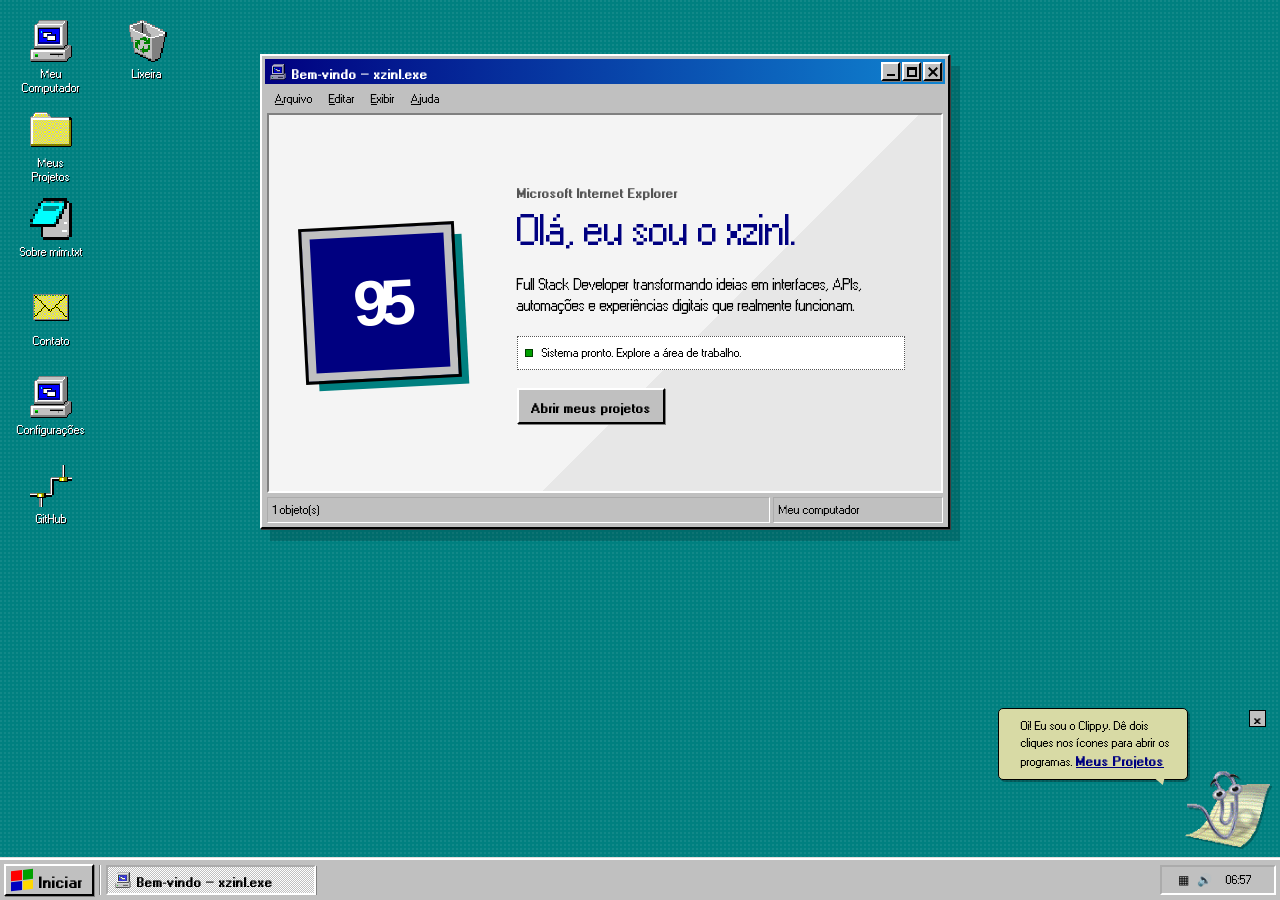
==== commit d7fdfc5b: "fix: move Clippy to the right" ====
--- a/index.html
+++ b/index.html
@@ -1,2 +1,2 @@
 <!DOCTYPE html><html lang="pt-BR"><head><meta charSet="utf-8"/><meta name="viewport" content="width=device-width, initial-scale=1"/><link rel="stylesheet" href="/_next/static/css/index.DAnExOO6.css" data-rsc-css-href="/_next/static/css/index.DAnExOO6.css" data-precedence="vite-rsc/importer-resources"/><link rel="modulepreload" fetchPriority="low" href="/_next/static/chunks/index-QaG1Dyiy.js"/><script src="/_next/static/chunks/rolldown-runtime-hePW80VL.js" type="module" async=""></script><script src="/_next/static/chunks/framework-DTZGTDtF.js" type="module" async=""></script><script src="/_next/static/chunks/vinext-Cxvb35Tu.js" type="module" async=""></script><link rel="modulepreload" href="/_next/static/chunks/layout-segment-context-D0AwKlW6.js" crossorigin=""/><link rel="modulepreload" href="/_next/static/chunks/page-DPRd2OSU.js" crossorigin=""/><title>xzinl.exe — Windows 95 Portfolio</title><meta name="description" content="Portfólio interativo de xzinl inspirado no Windows 95."/><meta property="og:title" content="xzinl.exe — Windows 95 Portfolio"/><meta property="og:description" content="Full Stack Developer em uma experiência interativa inspirada no Windows 95."/><meta property="og:image" content="https://raw.githubusercontent.com/duartess7/windows-95-portfolio/main/public/og.png"/><meta property="og:image:width" content="1536"/><meta property="og:image:height" content="816"/><meta property="og:image:alt" content="xzinl.exe — Windows 95 Portfolio"/><meta name="twitter:card" content="summary_large_image"/><meta name="twitter:title" content="xzinl.exe — Windows 95 Portfolio"/><meta name="twitter:description" content="Full Stack Developer em uma experiência interativa inspirada no Windows 95."/><meta name="twitter:image" content="https://raw.githubusercontent.com/duartess7/windows-95-portfolio/main/public/og.png"/><script>Object.assign(((self[Symbol.for("vinext.navigationRuntime")]??={bootstrap:{routeManifest:null},functions:{}}).bootstrap.rsc??={rsc:[]}),{params:{},nav:{"pathname":"/","searchParams":[]}})</script><link rel="modulepreload" href="/_next/static/chunks/index-QaG1Dyiy.js" />
-</head><body><main class="win95-desktop theme-teal "><h1 class="sr-only">Portfólio de xzinl inspirado no Windows 95</h1><section class="desktop-icons" aria-label="Atalhos da área de trabalho"><button class="desktop-icon " aria-label="Meu Computador. Clique duas vezes ou pressione Enter para abrir."><svg xmlns="http://www.w3.org/2000/svg" width="42" height="42" shape-rendering="crispEdges" viewBox="0 -0.5 32 32" aria-hidden="true"><path stroke="gray" d="M7 0h21M6 1h1m20 0h1M5 2h1m20 0h2M4 3h1m20 0h3M3 4h1m21 0h3M3 5h1m2 0h17m2 0h3M3 6h1m21 0h3M3 7h1m21 0h3M3 8h1m21 0h3M3 9h1m21 0h3M3 10h1m6 0h1m14 0h3M3 11h1m6 0h1m14 0h3M3 12h1m6 0h1m2 0h1m11 0h3M3 13h1m9 0h1m11 0h3M3 14h1m9 0h1m11 0h3M3 15h1m21 0h3M3 16h1m21 0h3M3 17h1m21 0h3M3 18h1m21 0h3M3 19h1m21 0h2m1 0h3M3 20h23m1 0h2m1 0h1m-5 1h2m1 0h2M1 22h26m1 0h3M0 23h1m26 0h4M0 24h1m26 0h4M0 25h1m14 0h10m2 0h4M0 26h1m26 0h4M0 27h1m20 0h1m5 0h4M0 28h1m26 0h3M0 29h1m26 0h2M0 30h28"></path><path stroke="silver" d="M7 1h19M6 2h19M5 4h20M5 5h1m18 0h1M5 6h1m18 0h1M5 7h1m18 0h1M5 8h1m18 0h1M5 9h1m18 0h1M5 10h1m18 0h1M5 11h1m18 0h1M5 12h1m18 0h1M5 13h1m18 0h1M5 14h1m18 0h1M5 15h1m18 0h1M5 16h1m18 0h1M5 17h1m18 0h1M5 18h1m18 0h1M5 19h20m4 1h1m-2 1h1m-2 1h1M2 24h25M2 25h13m10 0h2M2 26h2m2 0h9m10 0h2M2 27h2m2 0h15m1 0h5M2 28h25M2 29h25"></path><path stroke="#fff" d="M26 1h1m-2 1h1M5 3h20M4 4h1M4 5h1m18 0h1M4 6h1m18 0h1M4 7h1m18 0h1M4 8h1m18 0h1M4 9h1m18 0h1M4 10h1m6 0h5m7 0h1M4 11h1m6 0h2m10 0h1M4 12h1m6 0h2m1 0h5m4 0h1M4 13h1m9 0h5m4 0h1M4 14h1m9 0h5m4 0h1M4 15h1m18 0h1M4 16h1m18 0h1M4 17h1m18 0h1M4 18h1m1 0h18M4 19h1m-4 4h26M1 24h1m-1 1h1m-1 1h1m-1 1h1m-1 1h1m-1 1h1"></path><path stroke="#000" d="M28 1h1m-1 1h1m-1 1h1m-1 1h1m-1 1h1M6 6h16m6 0h1M6 7h1m21 0h1M6 8h1m21 0h1M6 9h1m3 0h7m11 0h1M6 10h1m9 0h1m11 0h1M6 11h1m12 0h1m8 0h1M6 12h1m12 0h1m8 0h1M6 13h1m3 0h3m6 0h1m8 0h1M6 14h1m12 0h1m8 0h1M6 15h1m6 0h7m8 0h1M6 16h1m21 0h1m-1 1h1m-1 1h1m-2 1h1m-2 1h1m4 0h1M3 21h23m5 0h1m-1 1h1m-1 1h1m-1 1h1m-1 1h1m-17 1h10m6 0h1m-1 1h1m-2 1h1m-2 1h1m-2 1h1M1 31h27"></path><path stroke="navy" d="M22 6h1m-1 1h1m-1 1h1m-1 1h1m-1 1h1m-10 1h6m3 0h1m-1 1h1m-1 1h1m-1 1h1m-1 1h1m-1 1h1M6 17h17"></path><path stroke="#00f" d="M7 7h15M7 8h1m1 0h13M7 9h1m1 0h1m7 0h5M7 10h3m7 0h5M7 11h3m10 0h2M7 12h3m10 0h2M7 13h3m10 0h2M7 14h6m7 0h2M7 15h6m7 0h2M7 16h15"></path><path stroke="#0ff" d="M8 8h1M8 9h1"></path><path stroke="#0f0" d="M4 26h2"></path><path stroke="green" d="M4 27h2"></path></svg><span>Meu Computador</span></button><button class="desktop-icon " aria-label="Meus Projetos. Clique duas vezes ou pressione Enter para abrir."><svg xmlns="http://www.w3.org/2000/svg" width="42" height="42" shape-rendering="crispEdges" viewBox="0 -0.5 32 32" aria-hidden="true"><path stroke="gray" d="M4 2h9M3 3h1m9 0h1M2 4h1m11 0h1M1 5h1m13 0h1M0 6h1m15 0h14M0 7h1M0 8h1M0 9h1m-1 1h1m-1 1h1m-1 1h1m-1 1h1m-1 1h1m-1 1h1m-1 1h1m-1 1h1m-1 1h1m-1 1h1m-1 1h1m-1 1h1m-1 1h1m-1 1h1m-1 1h1m-1 1h1m-1 1h1m-1 1h1"></path><path stroke="#fff" d="M4 3h9M3 4h1M2 5h1M1 7h29M1 8h1M1 9h1m-1 1h1m-1 1h1m-1 1h1m-1 1h1m-1 1h1m-1 1h1m-1 1h1m-1 1h1m-1 1h1m-1 1h1m-1 1h1m-1 1h1m-1 1h1m-1 1h1m-1 1h1m-1 1h1m-1 1h1"></path><path stroke="#ff0" d="M4 4h1m1 0h1m1 0h1m1 0h1m1 0h1M3 5h1m1 0h1m1 0h1m1 0h1m1 0h1m1 0h1M2 8h1m1 0h1m1 0h1m1 0h1m1 0h1m1 0h1m1 0h1m1 0h1m1 0h1m1 0h1m1 0h1m1 0h1m1 0h1m1 0h1M3 9h1m1 0h1m1 0h1m1 0h1m1 0h1m1 0h1m1 0h1m1 0h1m1 0h1m1 0h1m1 0h1m1 0h1m1 0h1m1 0h1M2 10h1m1 0h1m1 0h1m1 0h1m1 0h1m1 0h1m1 0h1m1 0h1m1 0h1m1 0h1m1 0h1m1 0h1m1 0h1m1 0h1M3 11h1m1 0h1m1 0h1m1 0h1m1 0h1m1 0h1m1 0h1m1 0h1m1 0h1m1 0h1m1 0h1m1 0h1m1 0h1m1 0h1M2 12h1m1 0h1m1 0h1m1 0h1m1 0h1m1 0h1m1 0h1m1 0h1m1 0h1m1 0h1m1 0h1m1 0h1m1 0h1m1 0h1M3 13h1m1 0h1m1 0h1m1 0h1m1 0h1m1 0h1m1 0h1m1 0h1m1 0h1m1 0h1m1 0h1m1 0h1m1 0h1m1 0h1M2 14h1m1 0h1m1 0h1m1 0h1m1 0h1m1 0h1m1 0h1m1 0h1m1 0h1m1 0h1m1 0h1m1 0h1m1 0h1m1 0h1M3 15h1m1 0h1m1 0h1m1 0h1m1 0h1m1 0h1m1 0h1m1 0h1m1 0h1m1 0h1m1 0h1m1 0h1m1 0h1m1 0h1M2 16h1m1 0h1m1 0h1m1 0h1m1 0h1m1 0h1m1 0h1m1 0h1m1 0h1m1 0h1m1 0h1m1 0h1m1 0h1m1 0h1M3 17h1m1 0h1m1 0h1m1 0h1m1 0h1m1 0h1m1 0h1m1 0h1m1 0h1m1 0h1m1 0h1m1 0h1m1 0h1m1 0h1M2 18h1m1 0h1m1 0h1m1 0h1m1 0h1m1 0h1m1 0h1m1 0h1m1 0h1m1 0h1m1 0h1m1 0h1m1 0h1m1 0h1M3 19h1m1 0h1m1 0h1m1 0h1m1 0h1m1 0h1m1 0h1m1 0h1m1 0h1m1 0h1m1 0h1m1 0h1m1 0h1m1 0h1M2 20h1m1 0h1m1 0h1m1 0h1m1 0h1m1 0h1m1 0h1m1 0h1m1 0h1m1 0h1m1 0h1m1 0h1m1 0h1m1 0h1M3 21h1m1 0h1m1 0h1m1 0h1m1 0h1m1 0h1m1 0h1m1 0h1m1 0h1m1 0h1m1 0h1m1 0h1m1 0h1m1 0h1M2 22h1m1 0h1m1 0h1m1 0h1m1 0h1m1 0h1m1 0h1m1 0h1m1 0h1m1 0h1m1 0h1m1 0h1m1 0h1m1 0h1M3 23h1m1 0h1m1 0h1m1 0h1m1 0h1m1 0h1m1 0h1m1 0h1m1 0h1m1 0h1m1 0h1m1 0h1m1 0h1m1 0h1M2 24h1m1 0h1m1 0h1m1 0h1m1 0h1m1 0h1m1 0h1m1 0h1m1 0h1m1 0h1m1 0h1m1 0h1m1 0h1m1 0h1M3 25h1m1 0h1m1 0h1m1 0h1m1 0h1m1 0h1m1 0h1m1 0h1m1 0h1m1 0h1m1 0h1m1 0h1m1 0h1m1 0h1M2 26h1m1 0h1m1 0h1m1 0h1m1 0h1m1 0h1m1 0h1m1 0h1m1 0h1m1 0h1m1 0h1m1 0h1m1 0h1m1 0h1"></path><path stroke="silver" d="M5 4h1m1 0h1m1 0h1m1 0h1m1 0h1M4 5h1m1 0h1m1 0h1m1 0h1m1 0h1m1 0h1M1 6h15M3 8h1m1 0h1m1 0h1m1 0h1m1 0h1m1 0h1m1 0h1m1 0h1m1 0h1m1 0h1m1 0h1m1 0h1m1 0h1m1 0h1M2 9h1m1 0h1m1 0h1m1 0h1m1 0h1m1 0h1m1 0h1m1 0h1m1 0h1m1 0h1m1 0h1m1 0h1m1 0h1m1 0h1M3 10h1m1 0h1m1 0h1m1 0h1m1 0h1m1 0h1m1 0h1m1 0h1m1 0h1m1 0h1m1 0h1m1 0h1m1 0h1m1 0h1M2 11h1m1 0h1m1 0h1m1 0h1m1 0h1m1 0h1m1 0h1m1 0h1m1 0h1m1 0h1m1 0h1m1 0h1m1 0h1m1 0h1M3 12h1m1 0h1m1 0h1m1 0h1m1 0h1m1 0h1m1 0h1m1 0h1m1 0h1m1 0h1m1 0h1m1 0h1m1 0h1m1 0h1M2 13h1m1 0h1m1 0h1m1 0h1m1 0h1m1 0h1m1 0h1m1 0h1m1 0h1m1 0h1m1 0h1m1 0h1m1 0h1m1 0h1M3 14h1m1 0h1m1 0h1m1 0h1m1 0h1m1 0h1m1 0h1m1 0h1m1 0h1m1 0h1m1 0h1m1 0h1m1 0h1m1 0h1M2 15h1m1 0h1m1 0h1m1 0h1m1 0h1m1 0h1m1 0h1m1 0h1m1 0h1m1 0h1m1 0h1m1 0h1m1 0h1m1 0h1M3 16h1m1 0h1m1 0h1m1 0h1m1 0h1m1 0h1m1 0h1m1 0h1m1 0h1m1 0h1m1 0h1m1 0h1m1 0h1m1 0h1M2 17h1m1 0h1m1 0h1m1 0h1m1 0h1m1 0h1m1 0h1m1 0h1m1 0h1m1 0h1m1 0h1m1 0h1m1 0h1m1 0h1M3 18h1m1 0h1m1 0h1m1 0h1m1 0h1m1 0h1m1 0h1m1 0h1m1 0h1m1 0h1m1 0h1m1 0h1m1 0h1m1 0h1M2 19h1m1 0h1m1 0h1m1 0h1m1 0h1m1 0h1m1 0h1m1 0h1m1 0h1m1 0h1m1 0h1m1 0h1m1 0h1m1 0h1M3 20h1m1 0h1m1 0h1m1 0h1m1 0h1m1 0h1m1 0h1m1 0h1m1 0h1m1 0h1m1 0h1m1 0h1m1 0h1m1 0h1M2 21h1m1 0h1m1 0h1m1 0h1m1 0h1m1 0h1m1 0h1m1 0h1m1 0h1m1 0h1m1 0h1m1 0h1m1 0h1m1 0h1M3 22h1m1 0h1m1 0h1m1 0h1m1 0h1m1 0h1m1 0h1m1 0h1m1 0h1m1 0h1m1 0h1m1 0h1m1 0h1m1 0h1M2 23h1m1 0h1m1 0h1m1 0h1m1 0h1m1 0h1m1 0h1m1 0h1m1 0h1m1 0h1m1 0h1m1 0h1m1 0h1m1 0h1M3 24h1m1 0h1m1 0h1m1 0h1m1 0h1m1 0h1m1 0h1m1 0h1m1 0h1m1 0h1m1 0h1m1 0h1m1 0h1m1 0h1M2 25h1m1 0h1m1 0h1m1 0h1m1 0h1m1 0h1m1 0h1m1 0h1m1 0h1m1 0h1m1 0h1m1 0h1m1 0h1m1 0h1M3 26h1m1 0h1m1 0h1m1 0h1m1 0h1m1 0h1m1 0h1m1 0h1m1 0h1m1 0h1m1 0h1m1 0h1m1 0h1m1 0h1"></path><path stroke="#000" d="M30 6h1m-1 1h2m-1 1h1m-1 1h1m-1 1h1m-1 1h1m-1 1h1m-1 1h1m-1 1h1m-1 1h1m-1 1h1m-1 1h1m-1 1h1m-1 1h1m-1 1h1m-1 1h1m-1 1h1m-1 1h1m-1 1h1m-1 1h1m-1 1h1m-1 1h1M1 28h30"></path><path stroke="olive" d="M30 8h1m-1 1h1m-1 1h1m-1 1h1m-1 1h1m-1 1h1m-1 1h1m-1 1h1m-1 1h1m-1 1h1m-1 1h1m-1 1h1m-1 1h1m-1 1h1m-1 1h1m-1 1h1m-1 1h1m-1 1h1m-1 1h1M1 27h30"></path></svg><span>Meus Projetos</span></button><button class="desktop-icon " aria-label="Sobre mim.txt. Clique duas vezes ou pressione Enter para abrir."><svg xmlns="http://www.w3.org/2000/svg" width="42" height="42" shape-rendering="crispEdges" viewBox="0 -0.5 16 16" aria-hidden="true"><path stroke="#000" d="M5 0h9M4 1h1m8 0h2M3 2h1m9 0h1m1 0h1m-3 1h1m1 0h1M2 4h1m9 0h1m2 0h1m-4 1h1m2 0h1M1 6h1m9 0h1m3 0h1m-5 1h1m3 0h1M0 8h1m9 0h1m4 0h1m-6 1h1m4 0h1M0 10h10m5 0h1M4 11h1m10 0h1M4 12h1m10 0h1M4 13h1m10 0h1M4 14h1m10 0h1M5 15h10"></path><path stroke="gray" d="M5 1h1m2 0h1m2 0h1m2 13h1"></path><path stroke="teal" d="M6 1h2m1 0h2m1 0h1M3 3h1m1 0h6m1 0h1M5 4h5M2 5h1m8 0h1M1 7h1m8 0h1M0 9h1m8 0h1"></path><path stroke="#0ff" d="M4 2h9M4 3h1m6 0h1M3 4h2m5 0h2M3 5h8M2 6h9M2 7h8M1 8h9M1 9h8"></path><path stroke="silver" d="M14 2h1m-1 1h1m-2 1h2m-2 1h2m-3 1h3m-3 1h3m-4 1h4m-4 1h2m1 0h1m-5 1h5M5 11h10M5 12h7m2 0h1M5 13h10M5 14h9"></path><path stroke="#fff" d="M13 9h1m-2 3h2"></path></svg><span>Sobre mim.txt</span></button><button class="desktop-icon " aria-label="Contato. Clique duas vezes ou pressione Enter para abrir."><svg xmlns="http://www.w3.org/2000/svg" width="42" height="42" shape-rendering="crispEdges" viewBox="0 -0.5 32 32" aria-hidden="true"><path stroke="gray" d="M2 5h27M2 6h1m25 0h1M2 7h1m25 0h1M2 8h1m25 0h1M2 9h1m25 0h1M2 10h1m25 0h1M2 11h1m25 0h1M2 12h1m25 0h1M2 13h1m25 0h1M2 14h1m25 0h1M2 15h1m25 0h1M2 16h1m25 0h1M2 17h1m25 0h1M2 18h1m25 0h1M2 19h1m25 0h1M2 20h1m25 0h1M2 21h1m25 0h1M2 22h1m25 0h1M2 23h1m25 0h1M2 24h27"></path><path stroke="#000" d="M3 6h1m23 0h1m1 0h1M4 7h1m21 0h1m2 0h1M5 8h1m19 0h1m3 0h1M6 9h1m17 0h1m4 0h1M7 10h1m15 0h1m5 0h1M8 11h1m13 0h1m6 0h1M9 12h1m11 0h1m7 0h1m-20 1h1m9 0h1m8 0h1m-19 1h1m7 0h1m9 0h1m-20 1h1m1 0h1m5 0h1m1 0h1m8 0h1M9 16h1m3 0h1m3 0h1m3 0h1m7 0h1M8 17h1m5 0h1m1 0h1m5 0h1m6 0h1M7 18h1m7 0h1m7 0h1m5 0h1M6 19h1m17 0h1m4 0h1M5 20h1m19 0h1m3 0h1M4 21h1m21 0h1m2 0h1M3 22h1m23 0h1m1 0h1m-1 1h1m-1 1h1M4 25h26"></path><path stroke="#ff0" d="M4 6h1m1 0h1m1 0h1m1 0h1m1 0h1m1 0h1m1 0h1m1 0h1m1 0h1m1 0h1m1 0h1m1 0h1M3 7h1m1 0h1m1 0h1m1 0h1m1 0h1m1 0h1m1 0h1m1 0h1m1 0h1m1 0h1m1 0h1m1 0h1m1 0h1M4 8h1m1 0h1m1 0h1m1 0h1m1 0h1m1 0h1m1 0h1m1 0h1m1 0h1m1 0h1m1 0h1m1 0h1M3 9h1m1 0h1m1 0h1m1 0h1m1 0h1m1 0h1m1 0h1m1 0h1m1 0h1m1 0h1m1 0h1m1 0h1m1 0h1M4 10h1m1 0h1m1 0h1m1 0h1m1 0h1m1 0h1m1 0h1m1 0h1m1 0h1m1 0h1m1 0h1m1 0h1M3 11h1m1 0h1m1 0h1m1 0h1m1 0h1m1 0h1m1 0h1m1 0h1m1 0h1m1 0h1m1 0h1m1 0h1m1 0h1M4 12h1m1 0h1m1 0h1m1 0h1m1 0h1m1 0h1m1 0h1m1 0h1m1 0h1m1 0h1m1 0h1m1 0h1M3 13h1m1 0h1m1 0h1m1 0h1m1 0h1m1 0h1m1 0h1m1 0h1m1 0h1m1 0h1m1 0h1m1 0h1m1 0h1M4 14h1m1 0h1m1 0h1m1 0h1m1 0h1m1 0h1m1 0h1m1 0h1m1 0h1m1 0h1m1 0h1m1 0h1M3 15h1m1 0h1m1 0h1m1 0h1m1 0h1m1 0h1m1 0h1m1 0h1m1 0h1m1 0h1m1 0h1m1 0h1m1 0h1M4 16h1m1 0h1m1 0h1m1 0h1m1 0h1m1 0h1m1 0h1m1 0h1m1 0h1m1 0h1m1 0h1m1 0h1M3 17h1m1 0h1m1 0h1m1 0h1m1 0h1m1 0h1m1 0h1m1 0h1m1 0h1m1 0h1m1 0h1m1 0h1m1 0h1M4 18h1m1 0h1m1 0h1m1 0h1m1 0h1m1 0h1m1 0h1m1 0h1m1 0h1m1 0h1m1 0h1m1 0h1M3 19h1m1 0h1m1 0h1m1 0h1m1 0h1m1 0h1m1 0h1m1 0h1m1 0h1m1 0h1m1 0h1m1 0h1m1 0h1M4 20h1m1 0h1m1 0h1m1 0h1m1 0h1m1 0h1m1 0h1m1 0h1m1 0h1m1 0h1m1 0h1m1 0h1M3 21h1m1 0h1m1 0h1m1 0h1m1 0h1m1 0h1m1 0h1m1 0h1m1 0h1m1 0h1m1 0h1m1 0h1m1 0h1M4 22h1m1 0h1m1 0h1m1 0h1m1 0h1m1 0h1m1 0h1m1 0h1m1 0h1m1 0h1m1 0h1m1 0h1M3 23h1m1 0h1m1 0h1m1 0h1m1 0h1m1 0h1m1 0h1m1 0h1m1 0h1m1 0h1m1 0h1m1 0h1m1 0h1"></path><path stroke="silver" d="M6 7h1m1 0h1m1 0h1m1 0h1m1 0h1m1 0h1m1 0h1m1 0h1m1 0h1m1 0h1M7 8h1m1 0h1m1 0h1m1 0h1m1 0h1m1 0h1m1 0h1m1 0h1m1 0h1m3 0h1M4 9h1m3 0h1m1 0h1m1 0h1m1 0h1m1 0h1m1 0h1m1 0h1m1 0h1m3 0h1M5 10h1m3 0h1m1 0h1m1 0h1m1 0h1m1 0h1m1 0h1m1 0h1m3 0h1m1 0h1M4 11h1m1 0h1m3 0h1m1 0h1m1 0h1m1 0h1m1 0h1m1 0h1m3 0h1m1 0h1M5 12h1m1 0h1m3 0h1m1 0h1m1 0h1m1 0h1m1 0h1m3 0h1m1 0h1m1 0h1M4 13h1m1 0h1m1 0h1m3 0h1m1 0h1m1 0h1m1 0h1m3 0h1m1 0h1m1 0h1M5 14h1m1 0h1m1 0h1m3 0h1m1 0h1m1 0h1m3 0h1m1 0h1m1 0h1m1 0h1M4 15h1m1 0h1m1 0h1m5 0h1m1 0h1m5 0h1m1 0h1m1 0h1M5 16h1m1 0h1m3 0h1m3 0h1m3 0h1m3 0h1m1 0h1m1 0h1M4 17h1m1 0h1m3 0h1m1 0h1m5 0h1m1 0h1m3 0h1m1 0h1M5 18h1m3 0h1m1 0h1m1 0h1m3 0h1m1 0h1m1 0h1m3 0h1m1 0h1M4 19h1m3 0h1m1 0h1m1 0h1m1 0h1m1 0h1m1 0h1m1 0h1m1 0h1m3 0h1M7 20h1m1 0h1m1 0h1m1 0h1m1 0h1m1 0h1m1 0h1m1 0h1m1 0h1m3 0h1M6 21h1m1 0h1m1 0h1m1 0h1m1 0h1m1 0h1m1 0h1m1 0h1m1 0h1m1 0h1M5 22h1m1 0h1m1 0h1m1 0h1m1 0h1m1 0h1m1 0h1m1 0h1m1 0h1m1 0h1m1 0h1M4 23h1m1 0h1m1 0h1m1 0h1m1 0h1m1 0h1m1 0h1m1 0h1m1 0h1m1 0h1m1 0h1m1 0h1"></path></svg><span>Contato</span></button><button class="desktop-icon " aria-label="Configurações. Clique duas vezes ou pressione Enter para abrir."><svg xmlns="http://www.w3.org/2000/svg" width="42" height="42" shape-rendering="crispEdges" viewBox="0 -0.5 32 32" aria-hidden="true"><path stroke="gray" d="M7 0h21M6 1h1m20 0h1M5 2h1m20 0h2M4 3h1m20 0h3M3 4h1m21 0h3M3 5h1m2 0h17m2 0h3M3 6h1m21 0h3M3 7h1m21 0h3M3 8h1m21 0h3M3 9h1m21 0h3M3 10h1m6 0h1m14 0h3M3 11h1m6 0h1m14 0h3M3 12h1m6 0h1m2 0h1m11 0h3M3 13h1m9 0h1m11 0h3M3 14h1m9 0h1m11 0h3M3 15h1m21 0h3M3 16h1m21 0h3M3 17h1m21 0h3M3 18h1m21 0h3M3 19h1m21 0h2m1 0h3M3 20h23m1 0h2m1 0h1m-5 1h2m1 0h2M1 22h26m1 0h3M0 23h1m26 0h4M0 24h1m26 0h4M0 25h1m14 0h10m2 0h4M0 26h1m26 0h4M0 27h1m20 0h1m5 0h4M0 28h1m26 0h3M0 29h1m26 0h2M0 30h28"></path><path stroke="silver" d="M7 1h19M6 2h19M5 4h20M5 5h1m18 0h1M5 6h1m18 0h1M5 7h1m18 0h1M5 8h1m18 0h1M5 9h1m18 0h1M5 10h1m18 0h1M5 11h1m18 0h1M5 12h1m18 0h1M5 13h1m18 0h1M5 14h1m18 0h1M5 15h1m18 0h1M5 16h1m18 0h1M5 17h1m18 0h1M5 18h1m18 0h1M5 19h20m4 1h1m-2 1h1m-2 1h1M2 24h25M2 25h13m10 0h2M2 26h2m2 0h9m10 0h2M2 27h2m2 0h15m1 0h5M2 28h25M2 29h25"></path><path stroke="#fff" d="M26 1h1m-2 1h1M5 3h20M4 4h1M4 5h1m18 0h1M4 6h1m18 0h1M4 7h1m18 0h1M4 8h1m18 0h1M4 9h1m18 0h1M4 10h1m6 0h5m7 0h1M4 11h1m6 0h2m10 0h1M4 12h1m6 0h2m1 0h5m4 0h1M4 13h1m9 0h5m4 0h1M4 14h1m9 0h5m4 0h1M4 15h1m18 0h1M4 16h1m18 0h1M4 17h1m18 0h1M4 18h1m1 0h18M4 19h1m-4 4h26M1 24h1m-1 1h1m-1 1h1m-1 1h1m-1 1h1m-1 1h1"></path><path stroke="#000" d="M28 1h1m-1 1h1m-1 1h1m-1 1h1m-1 1h1M6 6h16m6 0h1M6 7h1m21 0h1M6 8h1m21 0h1M6 9h1m3 0h7m11 0h1M6 10h1m9 0h1m11 0h1M6 11h1m12 0h1m8 0h1M6 12h1m12 0h1m8 0h1M6 13h1m3 0h3m6 0h1m8 0h1M6 14h1m12 0h1m8 0h1M6 15h1m6 0h7m8 0h1M6 16h1m21 0h1m-1 1h1m-1 1h1m-2 1h1m-2 1h1m4 0h1M3 21h23m5 0h1m-1 1h1m-1 1h1m-1 1h1m-1 1h1m-17 1h10m6 0h1m-1 1h1m-2 1h1m-2 1h1m-2 1h1M1 31h27"></path><path stroke="navy" d="M22 6h1m-1 1h1m-1 1h1m-1 1h1m-1 1h1m-10 1h6m3 0h1m-1 1h1m-1 1h1m-1 1h1m-1 1h1m-1 1h1M6 17h17"></path><path stroke="#00f" d="M7 7h15M7 8h1m1 0h13M7 9h1m1 0h1m7 0h5M7 10h3m7 0h5M7 11h3m10 0h2M7 12h3m10 0h2M7 13h3m10 0h2M7 14h6m7 0h2M7 15h6m7 0h2M7 16h15"></path><path stroke="#0ff" d="M8 8h1M8 9h1"></path><path stroke="#0f0" d="M4 26h2"></path><path stroke="green" d="M4 27h2"></path></svg><span>Configurações</span></button><button class="desktop-icon " aria-label="GitHub. Clique duas vezes ou pressione Enter para abrir."><svg xmlns="http://www.w3.org/2000/svg" width="42" height="42" shape-rendering="crispEdges" viewBox="0 -0.5 32 32" aria-hidden="true"><path stroke="gray" d="M24 0h1m-1 1h1m-1 1h1m-1 1h1m-1 1h1m-1 1h1m-1 1h1m-1 1h1m-1 1h1m-9 1h6m7 0h3m-17 1h1m-1 1h1m-1 1h1m-1 1h1m-1 1h1m-1 1h1m-1 1h1m-1 1h1m-1 1h1m-1 1h1m-1 1h1M0 21h5m7 0h4m-9 4h1m-1 1h1m-1 1h1m-1 1h1m-1 1h1m-1 1h1m-1 1h1"></path><path stroke="#fff" d="M25 0h1m-1 1h1m-1 1h1m-1 1h1m-1 1h1m-1 1h1m-1 1h1m-1 1h1m-1 1h1m-10 2h6m2 0h1m4 0h3m-16 1h1m7 0h1m-9 1h1m-1 1h1m-1 1h1m-1 1h1m-1 1h1m-1 1h1m-1 1h1m-1 1h1m-1 1h1m-1 1h1M0 22h5m2 0h1m4 0h5M7 23h1m0 2h1m-1 1h1m-1 1h1m-1 1h1m-1 1h1m-1 1h1m-1 1h1"></path><path stroke="#000" d="M26 0h1m-1 1h1m-1 1h1m-1 1h1m-1 1h1m-1 1h1m-1 1h1m-1 1h1m-1 1h1m1 1h1m-1 1h1m-12 1h5m6 0h4m-15 1h1m4 0h7m-12 1h1m-1 1h1m-1 1h1m-1 1h1m-1 1h1m-1 1h1m-1 1h1m-1 1h1m-7 1h1m5 0h1m-7 1h1m5 0h1M0 23h5m6 0h6M5 24h7m-3 1h1m-1 1h1m-1 1h1m-1 1h1m-1 1h1m-1 1h1m-1 1h1"></path><path stroke="olive" d="M22 9h6m-6 1h1m3 0h2m-6 1h1m3 0h2M5 21h6m-6 1h1m3 0h2m-6 1h1m3 0h2"></path><path stroke="#ff0" d="M23 10h1m1 0h1m-3 1h1m1 0h1M6 22h1m1 0h1m-3 1h1m1 0h1"></path></svg><span>GitHub</span></button><button class="desktop-icon " aria-label="Lixeira. Clique duas vezes ou pressione Enter para abrir."><svg xmlns="http://www.w3.org/2000/svg" width="42" height="42" shape-rendering="crispEdges" viewBox="0 -0.5 32 32" aria-hidden="true"><path stroke="gray" d="M11 0h3M8 1h3m1 0h1m1 0h2M5 2h3m3 0h1m1 0h1m2 0h2M3 3h2m3 0h4m1 0h1m4 0h2M2 4h1m2 0h7m1 0h2m5 0h2M2 5h1m1 0h8m1 0h2m7 0h2M2 6h1m2 0h7m1 0h3m8 0h2M2 7h1m4 0h5m1 0h3m10 0h2M2 8h1m6 0h3m1 0h4m11 0h2M3 9h1m7 0h1m1 0h4M3 10h1m9 0h5M3 11h1m11 0h4m9 0h2M3 12h1m13 0h2m6 0h5M4 13h1m7 0h1m9 0h7M4 14h1m15 0h9M4 15h1m15 0h9M4 16h1m15 0h9M5 17h1m14 0h8M5 18h1m14 0h8M5 19h1m14 0h8M5 20h1m14 0h8M6 21h1m2 0h1m6 0h1m3 0h7M6 22h1m13 0h7M6 23h1m4 0h1m8 0h7M6 24h3m3 0h1m7 0h7M9 25h2m2 0h1m6 0h6m-15 1h2m7 0h6m-13 1h2m5 0h6m-11 1h2m3 0h6m-9 1h2m1 0h4m-5 1h3"></path><path stroke="#fff" d="M11 1h1m1 0h1M8 2h3m3 0h2M5 3h3m8 0h2M3 4h2m13 0h2M3 5h1m16 0h2M3 6h2m17 0h2M5 7h2m17 0h2M7 8h2m17 0h2M9 9h2m17 0h2m-19 1h2m15 0h2m-17 1h2m10 0h3m-13 1h2m5 0h3m-8 1h5"></path><path stroke="#000" d="M12 2h1m-1 1h1m-1 1h1m-1 1h1m-1 1h1m-1 1h1m-1 1h1m-1 1h1m17 0h1m-1 1h1m-1 1h1m-1 1h1m-2 1h1m-1 1h1m-1 1h1m-1 1h1m-2 1h1m-1 1h1m-1 1h1m-1 1h1m-2 1h1m-1 1h1m-1 1h1m-1 1h1M7 25h2m17 0h1M9 26h2m15 0h1m-16 1h2m13 0h1m-14 1h2m11 0h1m-12 1h2m7 0h2m-9 1h2m3 0h2m-5 1h3"></path><path stroke="silver" d="M14 3h2m-1 1h3m-3 1h5m-4 1h6M3 7h2m11 0h8M3 8h4m10 0h9M4 9h5m8 0h11M4 10h7m7 0h10M4 11h9m6 0h6M4 12h11m4 0h3M5 13h7m3 0h2M5 14h6m5 0h1m1 0h2M5 15h2m4 0h3m4 0h2M5 16h3m3 0h4m3 0h2M6 17h1m4 0h3m4 0h2M6 18h1m2 0h1m1 0h9M6 19h1m2 0h8m1 0h2M6 20h1m2 0h4m1 0h3m1 0h2M7 21h1m2 0h2m2 0h2m2 0h2M7 22h2m1 0h1m7 0h2M7 23h4m6 0h3M9 24h3m2 0h6m-9 1h2m1 0h6m-7 1h7m-5 1h5m-3 1h3m-1 1h1"></path><path stroke="green" d="M13 13h2m-4 1h5m1 0h1M7 15h4m3 0h4M8 16h3m4 0h3M7 17h4m3 0h4M7 18h2m1 0h1m-4 1h2m8 0h1M7 20h2m4 0h1m3 0h1M8 21h1m3 0h2m3 0h1m-9 1h1m1 0h7m-6 1h5m-4 1h1"></path></svg><span>Lixeira</span></button></section><section class="win95-window  app-welcome" style="left:260px;top:54px;z-index:10" aria-label="Bem-vindo — xzinl.exe"><header class="title-bar"><div class="title-bar-copy"><svg xmlns="http://www.w3.org/2000/svg" width="16" height="16" shape-rendering="crispEdges" viewBox="0 -0.5 32 32" aria-hidden="true"><path stroke="gray" d="M7 0h21M6 1h1m20 0h1M5 2h1m20 0h2M4 3h1m20 0h3M3 4h1m21 0h3M3 5h1m2 0h17m2 0h3M3 6h1m21 0h3M3 7h1m21 0h3M3 8h1m21 0h3M3 9h1m21 0h3M3 10h1m6 0h1m14 0h3M3 11h1m6 0h1m14 0h3M3 12h1m6 0h1m2 0h1m11 0h3M3 13h1m9 0h1m11 0h3M3 14h1m9 0h1m11 0h3M3 15h1m21 0h3M3 16h1m21 0h3M3 17h1m21 0h3M3 18h1m21 0h3M3 19h1m21 0h2m1 0h3M3 20h23m1 0h2m1 0h1m-5 1h2m1 0h2M1 22h26m1 0h3M0 23h1m26 0h4M0 24h1m26 0h4M0 25h1m14 0h10m2 0h4M0 26h1m26 0h4M0 27h1m20 0h1m5 0h4M0 28h1m26 0h3M0 29h1m26 0h2M0 30h28"></path><path stroke="silver" d="M7 1h19M6 2h19M5 4h20M5 5h1m18 0h1M5 6h1m18 0h1M5 7h1m18 0h1M5 8h1m18 0h1M5 9h1m18 0h1M5 10h1m18 0h1M5 11h1m18 0h1M5 12h1m18 0h1M5 13h1m18 0h1M5 14h1m18 0h1M5 15h1m18 0h1M5 16h1m18 0h1M5 17h1m18 0h1M5 18h1m18 0h1M5 19h20m4 1h1m-2 1h1m-2 1h1M2 24h25M2 25h13m10 0h2M2 26h2m2 0h9m10 0h2M2 27h2m2 0h15m1 0h5M2 28h25M2 29h25"></path><path stroke="#fff" d="M26 1h1m-2 1h1M5 3h20M4 4h1M4 5h1m18 0h1M4 6h1m18 0h1M4 7h1m18 0h1M4 8h1m18 0h1M4 9h1m18 0h1M4 10h1m6 0h5m7 0h1M4 11h1m6 0h2m10 0h1M4 12h1m6 0h2m1 0h5m4 0h1M4 13h1m9 0h5m4 0h1M4 14h1m9 0h5m4 0h1M4 15h1m18 0h1M4 16h1m18 0h1M4 17h1m18 0h1M4 18h1m1 0h18M4 19h1m-4 4h26M1 24h1m-1 1h1m-1 1h1m-1 1h1m-1 1h1m-1 1h1"></path><path stroke="#000" d="M28 1h1m-1 1h1m-1 1h1m-1 1h1m-1 1h1M6 6h16m6 0h1M6 7h1m21 0h1M6 8h1m21 0h1M6 9h1m3 0h7m11 0h1M6 10h1m9 0h1m11 0h1M6 11h1m12 0h1m8 0h1M6 12h1m12 0h1m8 0h1M6 13h1m3 0h3m6 0h1m8 0h1M6 14h1m12 0h1m8 0h1M6 15h1m6 0h7m8 0h1M6 16h1m21 0h1m-1 1h1m-1 1h1m-2 1h1m-2 1h1m4 0h1M3 21h23m5 0h1m-1 1h1m-1 1h1m-1 1h1m-1 1h1m-17 1h10m6 0h1m-1 1h1m-2 1h1m-2 1h1m-2 1h1M1 31h27"></path><path stroke="navy" d="M22 6h1m-1 1h1m-1 1h1m-1 1h1m-1 1h1m-10 1h6m3 0h1m-1 1h1m-1 1h1m-1 1h1m-1 1h1m-1 1h1M6 17h17"></path><path stroke="#00f" d="M7 7h15M7 8h1m1 0h13M7 9h1m1 0h1m7 0h5M7 10h3m7 0h5M7 11h3m10 0h2M7 12h3m10 0h2M7 13h3m10 0h2M7 14h6m7 0h2M7 15h6m7 0h2M7 16h15"></path><path stroke="#0ff" d="M8 8h1M8 9h1"></path><path stroke="#0f0" d="M4 26h2"></path><path stroke="green" d="M4 27h2"></path></svg><strong>Bem-vindo — xzinl.exe</strong></div><div class="window-controls" aria-label="Controles da janela"><button aria-label="Minimizar"><span class="control-minimize"></span></button><button aria-label="Maximizar"><span class="control-maximize"></span></button><button aria-label="Fechar"><span class="control-close"></span></button></div></header><nav class="menu-strip" aria-label="Menu da janela"><button><u>A</u>rquivo</button><button><u>E</u>ditar</button><button><u>E</u>xibir</button><button><u>A</u>juda</button></nav><div class="window-content"><div class="welcome-panel"><div class="welcome-mark" aria-hidden="true">95</div><div><p class="eyebrow">Microsoft Internet Explorer</p><h2>Olá, eu sou o xzinl.</h2><p>Full Stack Developer transformando ideias em interfaces, APIs, automações e experiências digitais que realmente funcionam.</p><div class="system-status"><span class="status-light"></span> Sistema pronto. Explore a área de trabalho.</div><button class="win95-button">Abrir meus projetos</button></div></div></div><footer class="status-bar"><span>1 objeto(s)</span><span>Meu computador</span></footer></section><aside class="office-assistant" aria-label="Assistente do portfólio"><button class="assistant-close" aria-label="Fechar assistente">×</button><div class="assistant-bubble">Oi! Eu sou o Clippy. Dê dois cliques nos ícones para abrir os programas.<!-- --> <button>Meus Projetos</button></div><button class="assistant-clip" aria-label="Mostrar outra dica do Clippy"><img src="/clippy/clippyani1.gif" alt="Clippy, o assistente animado" width="100" height="100" loading="lazy" decoding="async" data-nimg="1"/></button></aside><footer class="taskbar"><div class="start-shell"><button class="start-button " aria-expanded="false"><span class="windows-flag" aria-hidden="true"><i></i><i></i><i></i><i></i></span>Iniciar</button></div><div class="taskbar-divider"></div><div class="task-buttons"><button class="is-active"><svg xmlns="http://www.w3.org/2000/svg" width="16" height="16" shape-rendering="crispEdges" viewBox="0 -0.5 32 32"><path stroke="gray" d="M7 0h21M6 1h1m20 0h1M5 2h1m20 0h2M4 3h1m20 0h3M3 4h1m21 0h3M3 5h1m2 0h17m2 0h3M3 6h1m21 0h3M3 7h1m21 0h3M3 8h1m21 0h3M3 9h1m21 0h3M3 10h1m6 0h1m14 0h3M3 11h1m6 0h1m14 0h3M3 12h1m6 0h1m2 0h1m11 0h3M3 13h1m9 0h1m11 0h3M3 14h1m9 0h1m11 0h3M3 15h1m21 0h3M3 16h1m21 0h3M3 17h1m21 0h3M3 18h1m21 0h3M3 19h1m21 0h2m1 0h3M3 20h23m1 0h2m1 0h1m-5 1h2m1 0h2M1 22h26m1 0h3M0 23h1m26 0h4M0 24h1m26 0h4M0 25h1m14 0h10m2 0h4M0 26h1m26 0h4M0 27h1m20 0h1m5 0h4M0 28h1m26 0h3M0 29h1m26 0h2M0 30h28"></path><path stroke="silver" d="M7 1h19M6 2h19M5 4h20M5 5h1m18 0h1M5 6h1m18 0h1M5 7h1m18 0h1M5 8h1m18 0h1M5 9h1m18 0h1M5 10h1m18 0h1M5 11h1m18 0h1M5 12h1m18 0h1M5 13h1m18 0h1M5 14h1m18 0h1M5 15h1m18 0h1M5 16h1m18 0h1M5 17h1m18 0h1M5 18h1m18 0h1M5 19h20m4 1h1m-2 1h1m-2 1h1M2 24h25M2 25h13m10 0h2M2 26h2m2 0h9m10 0h2M2 27h2m2 0h15m1 0h5M2 28h25M2 29h25"></path><path stroke="#fff" d="M26 1h1m-2 1h1M5 3h20M4 4h1M4 5h1m18 0h1M4 6h1m18 0h1M4 7h1m18 0h1M4 8h1m18 0h1M4 9h1m18 0h1M4 10h1m6 0h5m7 0h1M4 11h1m6 0h2m10 0h1M4 12h1m6 0h2m1 0h5m4 0h1M4 13h1m9 0h5m4 0h1M4 14h1m9 0h5m4 0h1M4 15h1m18 0h1M4 16h1m18 0h1M4 17h1m18 0h1M4 18h1m1 0h18M4 19h1m-4 4h26M1 24h1m-1 1h1m-1 1h1m-1 1h1m-1 1h1m-1 1h1"></path><path stroke="#000" d="M28 1h1m-1 1h1m-1 1h1m-1 1h1m-1 1h1M6 6h16m6 0h1M6 7h1m21 0h1M6 8h1m21 0h1M6 9h1m3 0h7m11 0h1M6 10h1m9 0h1m11 0h1M6 11h1m12 0h1m8 0h1M6 12h1m12 0h1m8 0h1M6 13h1m3 0h3m6 0h1m8 0h1M6 14h1m12 0h1m8 0h1M6 15h1m6 0h7m8 0h1M6 16h1m21 0h1m-1 1h1m-1 1h1m-2 1h1m-2 1h1m4 0h1M3 21h23m5 0h1m-1 1h1m-1 1h1m-1 1h1m-1 1h1m-17 1h10m6 0h1m-1 1h1m-2 1h1m-2 1h1m-2 1h1M1 31h27"></path><path stroke="navy" d="M22 6h1m-1 1h1m-1 1h1m-1 1h1m-1 1h1m-10 1h6m3 0h1m-1 1h1m-1 1h1m-1 1h1m-1 1h1m-1 1h1M6 17h17"></path><path stroke="#00f" d="M7 7h15M7 8h1m1 0h13M7 9h1m1 0h1m7 0h5M7 10h3m7 0h5M7 11h3m10 0h2M7 12h3m10 0h2M7 13h3m10 0h2M7 14h6m7 0h2M7 15h6m7 0h2M7 16h15"></path><path stroke="#0ff" d="M8 8h1M8 9h1"></path><path stroke="#0f0" d="M4 26h2"></path><path stroke="green" d="M4 27h2"></path></svg><span>Bem-vindo — xzinl.exe</span></button></div><div class="tray"><button aria-label="Alternar tamanho dos ícones">▦</button><span aria-hidden="true">🔊</span><button class="clock-button"><time></time></button></div></footer></main><script type="module" src="/_next/static/chunks/index-QaG1Dyiy.js" id="_R_" async=""></script><script>((self[Symbol.for("vinext.navigationRuntime")]??={bootstrap:{routeManifest:null},functions:{}}).bootstrap.rsc??={rsc:[]}).rsc.push("2:I[\"ccbff2efa9a7\",[],\"Children\",1]\n")</script><script>((self[Symbol.for("vinext.navigationRuntime")]??={bootstrap:{routeManifest:null},functions:{}}).bootstrap.rsc??={rsc:[]}).rsc.push("3:I[\"13d98e5aef6e\",[],\"GlobalErrorBoundary\",1]\n")</script><script>((self[Symbol.for("vinext.navigationRuntime")]??={bootstrap:{routeManifest:null},functions:{}}).bootstrap.rsc??={rsc:[]}).rsc.push("4:I[\"4802877b9f90\",[],\"default\",1]\n")</script><script>((self[Symbol.for("vinext.navigationRuntime")]??={bootstrap:{routeManifest:null},functions:{}}).bootstrap.rsc??={rsc:[]}).rsc.push("5:I[\"13d98e5aef6e\",[],\"ErrorBoundary\",1]\n")</script><script>((self[Symbol.for("vinext.navigationRuntime")]??={bootstrap:{routeManifest:null},functions:{}}).bootstrap.rsc??={rsc:[]}).rsc.push("6:I[\"217b50287e78\",[],\"LayoutSegmentProvider\",1]\n")</script><script>((self[Symbol.for("vinext.navigationRuntime")]??={bootstrap:{routeManifest:null},functions:{}}).bootstrap.rsc??={rsc:[]}).rsc.push("7:I[\"ccbff2efa9a7\",[],\"Slot\",1]\n")</script><script>((self[Symbol.for("vinext.navigationRuntime")]??={bootstrap:{routeManifest:null},functions:{}}).bootstrap.rsc??={rsc:[]}).rsc.push("8:I[\"13d98e5aef6e\",[],\"NotFoundBoundary\",1]\n")</script><script>((self[Symbol.for("vinext.navigationRuntime")]??={bootstrap:{routeManifest:null},functions:{}}).bootstrap.rsc??={rsc:[]}).rsc.push("9:I[\"d732969bbb3d\",[],\"AppRouterScrollTarget\",1]\n")</script><script>((self[Symbol.for("vinext.navigationRuntime")]??={bootstrap:{routeManifest:null},functions:{}}).bootstrap.rsc??={rsc:[]}).rsc.push("a:I[\"13d98e5aef6e\",[],\"RedirectBoundary\",1]\n")</script><script>((self[Symbol.for("vinext.navigationRuntime")]??={bootstrap:{routeManifest:null},functions:{}}).bootstrap.rsc??={rsc:[]}).rsc.push(":HL[\"/_next/static/css/index.DAnExOO6.css\",\"style\"     ]\n")</script><script>((self[Symbol.for("vinext.navigationRuntime")]??={bootstrap:{routeManifest:null},functions:{}}).bootstrap.rsc??={rsc:[]}).rsc.push("0:{\"page:/\":\"$L1\",\"layout:/\":[[[\"$\",\"link\",\"css:/_next/static/css/index.DAnExOO6.css\",{\"rel\":\"stylesheet\",\"precedence\":\"vite-rsc/importer-resources\",\"href\":\"/_next/static/css/index.DAnExOO6.css\",\"data-rsc-css-href\":\"/_next/static/css/index.DAnExOO6.css\"}],\"$undefined\"],[\"$\",\"html\",null,{\"lang\":\"pt-BR\",\"children\":[\"$\",\"body\",null,{\"children\":[\"$\",\"$L2\",null,{}]}]}]],\"route:/\":[[[\"$\",\"meta\",null,{\"charSet\":\"utf-8\"}],[[\"$\",\"title\",\"0\",{\"children\":\"xzinl.exe — Windows 95 Portfolio\"}],[\"$\",\"meta\",\"1\",{\"name\":\"description\",\"content\":\"Portfólio interativo de xzinl inspirado no Windows 95.\"}],[\"$\",\"meta\",\"2\",{\"property\":\"og:title\",\"content\":\"xzinl.exe — Windows 95 Portfolio\"}],[\"$\",\"meta\",\"3\",{\"property\":\"og:description\",\"content\":\"Full Stack Developer em uma experiência interativa inspirada no Windows 95.\"}],[\"$\",\"meta\",\"4\",{\"property\":\"og:image\",\"content\":\"https://raw.githubusercontent.com/duartess7/windows-95-portfolio/main/public/og.png\"}],[\"$\",\"meta\",\"5\",{\"property\":\"og:image:width\",\"content\":\"1536\"}],[\"$\",\"meta\",\"6\",{\"property\":\"og:image:height\",\"content\":\"816\"}],[\"$\",\"meta\",\"7\",{\"property\":\"og:image:alt\",\"content\":\"xzinl.exe — Windows 95 Portfolio\"}],[\"$\",\"meta\",\"8\",{\"name\":\"twitter:card\",\"content\":\"summary_large_image\"}],[\"$\",\"meta\",\"9\",{\"name\":\"twitter:title\",\"content\":\"xzinl.exe — Windows 95 Portfolio\"}],[\"$\",\"meta\",\"10\",{\"name\":\"twitter:description\",\"content\":\"Full Stack Developer em uma experiência interativa inspirada no Windows 95.\"}],[\"$\",\"meta\",\"11\",{\"name\":\"twitter:image\",\"content\":\"https://raw.githubusercontent.com/duartess7/windows-95-portfolio/main/public/og.png\"}]],[[\"$\",\"meta\",\"0\",{\"name\":\"viewport\",\"content\":\"width=device-width, initial-scale=1\"}]]],[\"$\",\"$L3\",null,{\"fallback\":\"$4\",\"children\":[\"$\",\"$L5\",null,{\"fallback\":\"$4\",\"children\":[\"$\",\"$L6\",null,{\"providerId\":\"layout:/\",\"segmentMap\":{\"children\":[]},\"children\":[\"$\",\"$L7\",null,{\"id\":\"layout:/\",\"parallelSlots\":\"$undefined\",\"children\":[\"$\",\"$L8\",null,{\"resetKey\":\"\",\"fallback\":[[\"$\",\"title\",null,{\"children\":\"404: This page could not be found.\"}],[\"$\",\"div\",null,{\"style\":{\"fontFamily\":\"system-ui,\\\"Segoe UI\\\",Roboto,Helvetica,Arial,sans-serif,\\\"Apple Color Emoji\\\",\\\"Segoe UI Emoji\\\"\",\"height\":\"100vh\",\"textAlign\":\"center\",\"display\":\"flex\",\"flexDirection\":\"column\",\"alignItems\":\"center\",\"justifyContent\":\"center\"},\"children\":[\"$\",\"div\",null,{\"children\":[[\"$\",\"style\",null,{\"dangerouslySetInnerHTML\":{\"__html\":\"body{color:#000;background:#fff;margin:0}.next-error-h1{border-right:1px solid rgba(0,0,0,.3)}@media (prefers-color-scheme:dark){body{color:#fff;background:#000}.next-error-h1{border-right:1px solid rgba(255,255,255,.3)}}\"}}],[\"$\",\"h1\",null,{\"className\":\"next-error-h1\",\"style\":{\"display\":\"inline-block\",\"margin\":\"0 20px 0 0\",\"padding\":\"0 23px 0 0\",\"fontSize\":24,\"fontWeight\":500,\"verticalAlign\":\"top\",\"lineHeight\":\"49px\"},\"children\":404}],[\"$\",\"div\",null,{\"style\":{\"display\":\"inline-block\"},\"children\":[\"$\",\"h2\",null,{\"style\":{\"fontSize\":14,\"fontWeight\":400,\"lineHeight\":\"49px\",\"margin\":0},\"children\":\"This page could not be found.\"}]}]]}]}]],\"children\":[\"$\",\"$L9\",null,{\"children\":[\"$\",\"$La\",null,{\"children\":[[\"$\",\"$L6\",null,{\"providerId\":\"page:/\",\"segmentMap\":{\"children\":[\"__PAGE__\"]},\"children\":[\"$\",\"$L7\",null,{\"id\":\"page:/\"}]}],null]}]}]}]}]}]}]}],null,null],\"__route\":\"route:/\",\"__interceptionContext\":null,\"__layoutIds\":[\"layout:/\"],\"__rootLayout\":\"/\",\"__bfcacheSegmentIdentities\":{\"layout:/\":\"[\\\"layout\\\",\\\"layout:/\\\",\\\"root-boundary:/\\\",\\\"\\\"]\",\"page:/\":\"[\\\"page\\\",\\\"page:/\\\",\\\"root-boundary:/\\\",\\\"\\\"]\"},\"__srcPage\":[\"page\"],\"__layoutFlags\":{\"layout:/\":\"s\"},\"__artifactCompatibility\":{\"schemaVersion\":1,\"graphVersion\":\"app-route-graph:1177fd80f83fa7b0\",\"deploymentVersion\":\"7a5902cb-2ec6-4430-8e34-e7f5a122946c\",\"appElementsSchemaVersion\":1,\"rscPayloadSchemaVersion\":1,\"rootBoundaryId\":\"/\",\"renderEpoch\":null},\"__dynamicStaleTime\":0}\n")</script><script>((self[Symbol.for("vinext.navigationRuntime")]??={bootstrap:{routeManifest:null},functions:{}}).bootstrap.rsc??={rsc:[]}).rsc.push("b:I[\"6efdf509a785\",[],\"default\",1]\n")</script><script>((self[Symbol.for("vinext.navigationRuntime")]??={bootstrap:{routeManifest:null},functions:{}}).bootstrap.rsc??={rsc:[]}).rsc.push("1:[\"$\",\"$Lb\",null,{\"params\":\"$@c\",\"searchParams\":\"$@d\"}]\n")</script><script>((self[Symbol.for("vinext.navigationRuntime")]??={bootstrap:{routeManifest:null},functions:{}}).bootstrap.rsc??={rsc:[]}).rsc.push("c:{}\n")</script><script>((self[Symbol.for("vinext.navigationRuntime")]??={bootstrap:{routeManifest:null},functions:{}}).bootstrap.rsc??={rsc:[]}).rsc.push("d:{}\n")</script><script>Object.assign(((self[Symbol.for("vinext.navigationRuntime")]??={bootstrap:{routeManifest:null},functions:{}}).bootstrap.rsc??={rsc:[]}),{"initialCacheKind":"dynamic","dynamicStaleTimeSeconds":0});((self[Symbol.for("vinext.navigationRuntime")]??={bootstrap:{routeManifest:null},functions:{}}).bootstrap.rsc??={rsc:[]}).done=true</script></body></html>+<link rel="stylesheet" href="/clippy-right.css?v=1"/></head><body><main class="win95-desktop theme-teal "><h1 class="sr-only">Portfólio de xzinl inspirado no Windows 95</h1><section class="desktop-icons" aria-label="Atalhos da área de trabalho"><button class="desktop-icon " aria-label="Meu Computador. Clique duas vezes ou pressione Enter para abrir."><svg xmlns="http://www.w3.org/2000/svg" width="42" height="42" shape-rendering="crispEdges" viewBox="0 -0.5 32 32" aria-hidden="true"><path stroke="gray" d="M7 0h21M6 1h1m20 0h1M5 2h1m20 0h2M4 3h1m20 0h3M3 4h1m21 0h3M3 5h1m2 0h17m2 0h3M3 6h1m21 0h3M3 7h1m21 0h3M3 8h1m21 0h3M3 9h1m21 0h3M3 10h1m6 0h1m14 0h3M3 11h1m6 0h1m14 0h3M3 12h1m6 0h1m2 0h1m11 0h3M3 13h1m9 0h1m11 0h3M3 14h1m9 0h1m11 0h3M3 15h1m21 0h3M3 16h1m21 0h3M3 17h1m21 0h3M3 18h1m21 0h3M3 19h1m21 0h2m1 0h3M3 20h23m1 0h2m1 0h1m-5 1h2m1 0h2M1 22h26m1 0h3M0 23h1m26 0h4M0 24h1m26 0h4M0 25h1m14 0h10m2 0h4M0 26h1m26 0h4M0 27h1m20 0h1m5 0h4M0 28h1m26 0h3M0 29h1m26 0h2M0 30h28"></path><path stroke="silver" d="M7 1h19M6 2h19M5 4h20M5 5h1m18 0h1M5 6h1m18 0h1M5 7h1m18 0h1M5 8h1m18 0h1M5 9h1m18 0h1M5 10h1m18 0h1M5 11h1m18 0h1M5 12h1m18 0h1M5 13h1m18 0h1M5 14h1m18 0h1M5 15h1m18 0h1M5 16h1m18 0h1M5 17h1m18 0h1M5 18h1m18 0h1M5 19h20m4 1h1m-2 1h1m-2 1h1M2 24h25M2 25h13m10 0h2M2 26h2m2 0h9m10 0h2M2 27h2m2 0h15m1 0h5M2 28h25M2 29h25"></path><path stroke="#fff" d="M26 1h1m-2 1h1M5 3h20M4 4h1M4 5h1m18 0h1M4 6h1m18 0h1M4 7h1m18 0h1M4 8h1m18 0h1M4 9h1m18 0h1M4 10h1m6 0h5m7 0h1M4 11h1m6 0h2m10 0h1M4 12h1m6 0h2m1 0h5m4 0h1M4 13h1m9 0h5m4 0h1M4 14h1m9 0h5m4 0h1M4 15h1m18 0h1M4 16h1m18 0h1M4 17h1m18 0h1M4 18h1m1 0h18M4 19h1m-4 4h26M1 24h1m-1 1h1m-1 1h1m-1 1h1m-1 1h1m-1 1h1"></path><path stroke="#000" d="M28 1h1m-1 1h1m-1 1h1m-1 1h1m-1 1h1M6 6h16m6 0h1M6 7h1m21 0h1M6 8h1m21 0h1M6 9h1m3 0h7m11 0h1M6 10h1m9 0h1m11 0h1M6 11h1m12 0h1m8 0h1M6 12h1m12 0h1m8 0h1M6 13h1m3 0h3m6 0h1m8 0h1M6 14h1m12 0h1m8 0h1M6 15h1m6 0h7m8 0h1M6 16h1m21 0h1m-1 1h1m-1 1h1m-2 1h1m-2 1h1m4 0h1M3 21h23m5 0h1m-1 1h1m-1 1h1m-1 1h1m-1 1h1m-17 1h10m6 0h1m-1 1h1m-2 1h1m-2 1h1m-2 1h1M1 31h27"></path><path stroke="navy" d="M22 6h1m-1 1h1m-1 1h1m-1 1h1m-1 1h1m-10 1h6m3 0h1m-1 1h1m-1 1h1m-1 1h1m-1 1h1m-1 1h1M6 17h17"></path><path stroke="#00f" d="M7 7h15M7 8h1m1 0h13M7 9h1m1 0h1m7 0h5M7 10h3m7 0h5M7 11h3m10 0h2M7 12h3m10 0h2M7 13h3m10 0h2M7 14h6m7 0h2M7 15h6m7 0h2M7 16h15"></path><path stroke="#0ff" d="M8 8h1M8 9h1"></path><path stroke="#0f0" d="M4 26h2"></path><path stroke="green" d="M4 27h2"></path></svg><span>Meu Computador</span></button><button class="desktop-icon " aria-label="Meus Projetos. Clique duas vezes ou pressione Enter para abrir."><svg xmlns="http://www.w3.org/2000/svg" width="42" height="42" shape-rendering="crispEdges" viewBox="0 -0.5 32 32" aria-hidden="true"><path stroke="gray" d="M4 2h9M3 3h1m9 0h1M2 4h1m11 0h1M1 5h1m13 0h1M0 6h1m15 0h14M0 7h1M0 8h1M0 9h1m-1 1h1m-1 1h1m-1 1h1m-1 1h1m-1 1h1m-1 1h1m-1 1h1m-1 1h1m-1 1h1m-1 1h1m-1 1h1m-1 1h1m-1 1h1m-1 1h1m-1 1h1m-1 1h1m-1 1h1m-1 1h1"></path><path stroke="#fff" d="M4 3h9M3 4h1M2 5h1M1 7h29M1 8h1M1 9h1m-1 1h1m-1 1h1m-1 1h1m-1 1h1m-1 1h1m-1 1h1m-1 1h1m-1 1h1m-1 1h1m-1 1h1m-1 1h1m-1 1h1m-1 1h1m-1 1h1m-1 1h1m-1 1h1m-1 1h1"></path><path stroke="#ff0" d="M4 4h1m1 0h1m1 0h1m1 0h1m1 0h1M3 5h1m1 0h1m1 0h1m1 0h1m1 0h1m1 0h1M2 8h1m1 0h1m1 0h1m1 0h1m1 0h1m1 0h1m1 0h1m1 0h1m1 0h1m1 0h1m1 0h1m1 0h1m1 0h1m1 0h1M3 9h1m1 0h1m1 0h1m1 0h1m1 0h1m1 0h1m1 0h1m1 0h1m1 0h1m1 0h1m1 0h1m1 0h1m1 0h1m1 0h1M2 10h1m1 0h1m1 0h1m1 0h1m1 0h1m1 0h1m1 0h1m1 0h1m1 0h1m1 0h1m1 0h1m1 0h1m1 0h1m1 0h1M3 11h1m1 0h1m1 0h1m1 0h1m1 0h1m1 0h1m1 0h1m1 0h1m1 0h1m1 0h1m1 0h1m1 0h1m1 0h1m1 0h1M2 12h1m1 0h1m1 0h1m1 0h1m1 0h1m1 0h1m1 0h1m1 0h1m1 0h1m1 0h1m1 0h1m1 0h1m1 0h1m1 0h1M3 13h1m1 0h1m1 0h1m1 0h1m1 0h1m1 0h1m1 0h1m1 0h1m1 0h1m1 0h1m1 0h1m1 0h1m1 0h1m1 0h1M2 14h1m1 0h1m1 0h1m1 0h1m1 0h1m1 0h1m1 0h1m1 0h1m1 0h1m1 0h1m1 0h1m1 0h1m1 0h1m1 0h1M3 15h1m1 0h1m1 0h1m1 0h1m1 0h1m1 0h1m1 0h1m1 0h1m1 0h1m1 0h1m1 0h1m1 0h1m1 0h1m1 0h1M2 16h1m1 0h1m1 0h1m1 0h1m1 0h1m1 0h1m1 0h1m1 0h1m1 0h1m1 0h1m1 0h1m1 0h1m1 0h1m1 0h1M3 17h1m1 0h1m1 0h1m1 0h1m1 0h1m1 0h1m1 0h1m1 0h1m1 0h1m1 0h1m1 0h1m1 0h1m1 0h1m1 0h1M2 18h1m1 0h1m1 0h1m1 0h1m1 0h1m1 0h1m1 0h1m1 0h1m1 0h1m1 0h1m1 0h1m1 0h1m1 0h1m1 0h1M3 19h1m1 0h1m1 0h1m1 0h1m1 0h1m1 0h1m1 0h1m1 0h1m1 0h1m1 0h1m1 0h1m1 0h1m1 0h1m1 0h1M2 20h1m1 0h1m1 0h1m1 0h1m1 0h1m1 0h1m1 0h1m1 0h1m1 0h1m1 0h1m1 0h1m1 0h1m1 0h1m1 0h1M3 21h1m1 0h1m1 0h1m1 0h1m1 0h1m1 0h1m1 0h1m1 0h1m1 0h1m1 0h1m1 0h1m1 0h1m1 0h1m1 0h1M2 22h1m1 0h1m1 0h1m1 0h1m1 0h1m1 0h1m1 0h1m1 0h1m1 0h1m1 0h1m1 0h1m1 0h1m1 0h1m1 0h1M3 23h1m1 0h1m1 0h1m1 0h1m1 0h1m1 0h1m1 0h1m1 0h1m1 0h1m1 0h1m1 0h1m1 0h1m1 0h1m1 0h1M2 24h1m1 0h1m1 0h1m1 0h1m1 0h1m1 0h1m1 0h1m1 0h1m1 0h1m1 0h1m1 0h1m1 0h1m1 0h1m1 0h1M3 25h1m1 0h1m1 0h1m1 0h1m1 0h1m1 0h1m1 0h1m1 0h1m1 0h1m1 0h1m1 0h1m1 0h1m1 0h1m1 0h1M2 26h1m1 0h1m1 0h1m1 0h1m1 0h1m1 0h1m1 0h1m1 0h1m1 0h1m1 0h1m1 0h1m1 0h1m1 0h1m1 0h1"></path><path stroke="silver" d="M5 4h1m1 0h1m1 0h1m1 0h1m1 0h1M4 5h1m1 0h1m1 0h1m1 0h1m1 0h1m1 0h1M1 6h15M3 8h1m1 0h1m1 0h1m1 0h1m1 0h1m1 0h1m1 0h1m1 0h1m1 0h1m1 0h1m1 0h1m1 0h1m1 0h1m1 0h1M2 9h1m1 0h1m1 0h1m1 0h1m1 0h1m1 0h1m1 0h1m1 0h1m1 0h1m1 0h1m1 0h1m1 0h1m1 0h1m1 0h1M3 10h1m1 0h1m1 0h1m1 0h1m1 0h1m1 0h1m1 0h1m1 0h1m1 0h1m1 0h1m1 0h1m1 0h1m1 0h1m1 0h1M2 11h1m1 0h1m1 0h1m1 0h1m1 0h1m1 0h1m1 0h1m1 0h1m1 0h1m1 0h1m1 0h1m1 0h1m1 0h1m1 0h1M3 12h1m1 0h1m1 0h1m1 0h1m1 0h1m1 0h1m1 0h1m1 0h1m1 0h1m1 0h1m1 0h1m1 0h1m1 0h1m1 0h1M2 13h1m1 0h1m1 0h1m1 0h1m1 0h1m1 0h1m1 0h1m1 0h1m1 0h1m1 0h1m1 0h1m1 0h1m1 0h1m1 0h1M3 14h1m1 0h1m1 0h1m1 0h1m1 0h1m1 0h1m1 0h1m1 0h1m1 0h1m1 0h1m1 0h1m1 0h1m1 0h1m1 0h1M2 15h1m1 0h1m1 0h1m1 0h1m1 0h1m1 0h1m1 0h1m1 0h1m1 0h1m1 0h1m1 0h1m1 0h1m1 0h1m1 0h1M3 16h1m1 0h1m1 0h1m1 0h1m1 0h1m1 0h1m1 0h1m1 0h1m1 0h1m1 0h1m1 0h1m1 0h1m1 0h1m1 0h1M2 17h1m1 0h1m1 0h1m1 0h1m1 0h1m1 0h1m1 0h1m1 0h1m1 0h1m1 0h1m1 0h1m1 0h1m1 0h1m1 0h1M3 18h1m1 0h1m1 0h1m1 0h1m1 0h1m1 0h1m1 0h1m1 0h1m1 0h1m1 0h1m1 0h1m1 0h1m1 0h1m1 0h1M2 19h1m1 0h1m1 0h1m1 0h1m1 0h1m1 0h1m1 0h1m1 0h1m1 0h1m1 0h1m1 0h1m1 0h1m1 0h1m1 0h1M3 20h1m1 0h1m1 0h1m1 0h1m1 0h1m1 0h1m1 0h1m1 0h1m1 0h1m1 0h1m1 0h1m1 0h1m1 0h1m1 0h1M2 21h1m1 0h1m1 0h1m1 0h1m1 0h1m1 0h1m1 0h1m1 0h1m1 0h1m1 0h1m1 0h1m1 0h1m1 0h1m1 0h1M3 22h1m1 0h1m1 0h1m1 0h1m1 0h1m1 0h1m1 0h1m1 0h1m1 0h1m1 0h1m1 0h1m1 0h1m1 0h1m1 0h1M2 23h1m1 0h1m1 0h1m1 0h1m1 0h1m1 0h1m1 0h1m1 0h1m1 0h1m1 0h1m1 0h1m1 0h1m1 0h1m1 0h1M3 24h1m1 0h1m1 0h1m1 0h1m1 0h1m1 0h1m1 0h1m1 0h1m1 0h1m1 0h1m1 0h1m1 0h1m1 0h1m1 0h1M2 25h1m1 0h1m1 0h1m1 0h1m1 0h1m1 0h1m1 0h1m1 0h1m1 0h1m1 0h1m1 0h1m1 0h1m1 0h1m1 0h1M3 26h1m1 0h1m1 0h1m1 0h1m1 0h1m1 0h1m1 0h1m1 0h1m1 0h1m1 0h1m1 0h1m1 0h1m1 0h1m1 0h1"></path><path stroke="#000" d="M30 6h1m-1 1h2m-1 1h1m-1 1h1m-1 1h1m-1 1h1m-1 1h1m-1 1h1m-1 1h1m-1 1h1m-1 1h1m-1 1h1m-1 1h1m-1 1h1m-1 1h1m-1 1h1m-1 1h1m-1 1h1m-1 1h1m-1 1h1m-1 1h1m-1 1h1M1 28h30"></path><path stroke="olive" d="M30 8h1m-1 1h1m-1 1h1m-1 1h1m-1 1h1m-1 1h1m-1 1h1m-1 1h1m-1 1h1m-1 1h1m-1 1h1m-1 1h1m-1 1h1m-1 1h1m-1 1h1m-1 1h1m-1 1h1m-1 1h1m-1 1h1M1 27h30"></path></svg><span>Meus Projetos</span></button><button class="desktop-icon " aria-label="Sobre mim.txt. Clique duas vezes ou pressione Enter para abrir."><svg xmlns="http://www.w3.org/2000/svg" width="42" height="42" shape-rendering="crispEdges" viewBox="0 -0.5 16 16" aria-hidden="true"><path stroke="#000" d="M5 0h9M4 1h1m8 0h2M3 2h1m9 0h1m1 0h1m-3 1h1m1 0h1M2 4h1m9 0h1m2 0h1m-4 1h1m2 0h1M1 6h1m9 0h1m3 0h1m-5 1h1m3 0h1M0 8h1m9 0h1m4 0h1m-6 1h1m4 0h1M0 10h10m5 0h1M4 11h1m10 0h1M4 12h1m10 0h1M4 13h1m10 0h1M4 14h1m10 0h1M5 15h10"></path><path stroke="gray" d="M5 1h1m2 0h1m2 0h1m2 13h1"></path><path stroke="teal" d="M6 1h2m1 0h2m1 0h1M3 3h1m1 0h6m1 0h1M5 4h5M2 5h1m8 0h1M1 7h1m8 0h1M0 9h1m8 0h1"></path><path stroke="#0ff" d="M4 2h9M4 3h1m6 0h1M3 4h2m5 0h2M3 5h8M2 6h9M2 7h8M1 8h9M1 9h8"></path><path stroke="silver" d="M14 2h1m-1 1h1m-2 1h2m-2 1h2m-3 1h3m-3 1h3m-4 1h4m-4 1h2m1 0h1m-5 1h5M5 11h10M5 12h7m2 0h1M5 13h10M5 14h9"></path><path stroke="#fff" d="M13 9h1m-2 3h2"></path></svg><span>Sobre mim.txt</span></button><button class="desktop-icon " aria-label="Contato. Clique duas vezes ou pressione Enter para abrir."><svg xmlns="http://www.w3.org/2000/svg" width="42" height="42" shape-rendering="crispEdges" viewBox="0 -0.5 32 32" aria-hidden="true"><path stroke="gray" d="M2 5h27M2 6h1m25 0h1M2 7h1m25 0h1M2 8h1m25 0h1M2 9h1m25 0h1M2 10h1m25 0h1M2 11h1m25 0h1M2 12h1m25 0h1M2 13h1m25 0h1M2 14h1m25 0h1M2 15h1m25 0h1M2 16h1m25 0h1M2 17h1m25 0h1M2 18h1m25 0h1M2 19h1m25 0h1M2 20h1m25 0h1M2 21h1m25 0h1M2 22h1m25 0h1M2 23h1m25 0h1M2 24h27"></path><path stroke="#000" d="M3 6h1m23 0h1m1 0h1M4 7h1m21 0h1m2 0h1M5 8h1m19 0h1m3 0h1M6 9h1m17 0h1m4 0h1M7 10h1m15 0h1m5 0h1M8 11h1m13 0h1m6 0h1M9 12h1m11 0h1m7 0h1m-20 1h1m9 0h1m8 0h1m-19 1h1m7 0h1m9 0h1m-20 1h1m1 0h1m5 0h1m1 0h1m8 0h1M9 16h1m3 0h1m3 0h1m3 0h1m7 0h1M8 17h1m5 0h1m1 0h1m5 0h1m6 0h1M7 18h1m7 0h1m7 0h1m5 0h1M6 19h1m17 0h1m4 0h1M5 20h1m19 0h1m3 0h1M4 21h1m21 0h1m2 0h1M3 22h1m23 0h1m1 0h1m-1 1h1m-1 1h1M4 25h26"></path><path stroke="#ff0" d="M4 6h1m1 0h1m1 0h1m1 0h1m1 0h1m1 0h1m1 0h1m1 0h1m1 0h1m1 0h1m1 0h1m1 0h1M3 7h1m1 0h1m1 0h1m1 0h1m1 0h1m1 0h1m1 0h1m1 0h1m1 0h1m1 0h1m1 0h1m1 0h1m1 0h1M4 8h1m1 0h1m1 0h1m1 0h1m1 0h1m1 0h1m1 0h1m1 0h1m1 0h1m1 0h1m1 0h1m1 0h1M3 9h1m1 0h1m1 0h1m1 0h1m1 0h1m1 0h1m1 0h1m1 0h1m1 0h1m1 0h1m1 0h1m1 0h1m1 0h1M4 10h1m1 0h1m1 0h1m1 0h1m1 0h1m1 0h1m1 0h1m1 0h1m1 0h1m1 0h1m1 0h1m1 0h1M3 11h1m1 0h1m1 0h1m1 0h1m1 0h1m1 0h1m1 0h1m1 0h1m1 0h1m1 0h1m1 0h1m1 0h1m1 0h1M4 12h1m1 0h1m1 0h1m1 0h1m1 0h1m1 0h1m1 0h1m1 0h1m1 0h1m1 0h1m1 0h1m1 0h1M3 13h1m1 0h1m1 0h1m1 0h1m1 0h1m1 0h1m1 0h1m1 0h1m1 0h1m1 0h1m1 0h1m1 0h1m1 0h1M4 14h1m1 0h1m1 0h1m1 0h1m1 0h1m1 0h1m1 0h1m1 0h1m1 0h1m1 0h1m1 0h1m1 0h1M3 15h1m1 0h1m1 0h1m1 0h1m1 0h1m1 0h1m1 0h1m1 0h1m1 0h1m1 0h1m1 0h1m1 0h1m1 0h1M4 16h1m1 0h1m1 0h1m1 0h1m1 0h1m1 0h1m1 0h1m1 0h1m1 0h1m1 0h1m1 0h1m1 0h1M3 17h1m1 0h1m1 0h1m1 0h1m1 0h1m1 0h1m1 0h1m1 0h1m1 0h1m1 0h1m1 0h1m1 0h1m1 0h1M4 18h1m1 0h1m1 0h1m1 0h1m1 0h1m1 0h1m1 0h1m1 0h1m1 0h1m1 0h1m1 0h1m1 0h1M3 19h1m1 0h1m1 0h1m1 0h1m1 0h1m1 0h1m1 0h1m1 0h1m1 0h1m1 0h1m1 0h1m1 0h1m1 0h1M4 20h1m1 0h1m1 0h1m1 0h1m1 0h1m1 0h1m1 0h1m1 0h1m1 0h1m1 0h1m1 0h1m1 0h1M3 21h1m1 0h1m1 0h1m1 0h1m1 0h1m1 0h1m1 0h1m1 0h1m1 0h1m1 0h1m1 0h1m1 0h1m1 0h1M4 22h1m1 0h1m1 0h1m1 0h1m1 0h1m1 0h1m1 0h1m1 0h1m1 0h1m1 0h1m1 0h1m1 0h1M3 23h1m1 0h1m1 0h1m1 0h1m1 0h1m1 0h1m1 0h1m1 0h1m1 0h1m1 0h1m1 0h1m1 0h1m1 0h1"></path><path stroke="silver" d="M6 7h1m1 0h1m1 0h1m1 0h1m1 0h1m1 0h1m1 0h1m1 0h1m1 0h1m1 0h1M7 8h1m1 0h1m1 0h1m1 0h1m1 0h1m1 0h1m1 0h1m1 0h1m1 0h1m3 0h1M4 9h1m3 0h1m1 0h1m1 0h1m1 0h1m1 0h1m1 0h1m1 0h1m1 0h1m3 0h1M5 10h1m3 0h1m1 0h1m1 0h1m1 0h1m1 0h1m1 0h1m1 0h1m3 0h1m1 0h1M4 11h1m1 0h1m3 0h1m1 0h1m1 0h1m1 0h1m1 0h1m1 0h1m3 0h1m1 0h1M5 12h1m1 0h1m3 0h1m1 0h1m1 0h1m1 0h1m1 0h1m3 0h1m1 0h1m1 0h1M4 13h1m1 0h1m1 0h1m3 0h1m1 0h1m1 0h1m1 0h1m3 0h1m1 0h1m1 0h1M5 14h1m1 0h1m1 0h1m3 0h1m1 0h1m1 0h1m3 0h1m1 0h1m1 0h1m1 0h1M4 15h1m1 0h1m1 0h1m5 0h1m1 0h1m5 0h1m1 0h1m1 0h1M5 16h1m1 0h1m3 0h1m3 0h1m3 0h1m3 0h1m1 0h1m1 0h1M4 17h1m1 0h1m3 0h1m1 0h1m5 0h1m1 0h1m3 0h1m1 0h1M5 18h1m3 0h1m1 0h1m1 0h1m3 0h1m1 0h1m1 0h1m3 0h1m1 0h1M4 19h1m3 0h1m1 0h1m1 0h1m1 0h1m1 0h1m1 0h1m1 0h1m1 0h1m3 0h1M7 20h1m1 0h1m1 0h1m1 0h1m1 0h1m1 0h1m1 0h1m1 0h1m1 0h1m3 0h1M6 21h1m1 0h1m1 0h1m1 0h1m1 0h1m1 0h1m1 0h1m1 0h1m1 0h1m1 0h1M5 22h1m1 0h1m1 0h1m1 0h1m1 0h1m1 0h1m1 0h1m1 0h1m1 0h1m1 0h1m1 0h1M4 23h1m1 0h1m1 0h1m1 0h1m1 0h1m1 0h1m1 0h1m1 0h1m1 0h1m1 0h1m1 0h1m1 0h1"></path></svg><span>Contato</span></button><button class="desktop-icon " aria-label="Configurações. Clique duas vezes ou pressione Enter para abrir."><svg xmlns="http://www.w3.org/2000/svg" width="42" height="42" shape-rendering="crispEdges" viewBox="0 -0.5 32 32" aria-hidden="true"><path stroke="gray" d="M7 0h21M6 1h1m20 0h1M5 2h1m20 0h2M4 3h1m20 0h3M3 4h1m21 0h3M3 5h1m2 0h17m2 0h3M3 6h1m21 0h3M3 7h1m21 0h3M3 8h1m21 0h3M3 9h1m21 0h3M3 10h1m6 0h1m14 0h3M3 11h1m6 0h1m14 0h3M3 12h1m6 0h1m2 0h1m11 0h3M3 13h1m9 0h1m11 0h3M3 14h1m9 0h1m11 0h3M3 15h1m21 0h3M3 16h1m21 0h3M3 17h1m21 0h3M3 18h1m21 0h3M3 19h1m21 0h2m1 0h3M3 20h23m1 0h2m1 0h1m-5 1h2m1 0h2M1 22h26m1 0h3M0 23h1m26 0h4M0 24h1m26 0h4M0 25h1m14 0h10m2 0h4M0 26h1m26 0h4M0 27h1m20 0h1m5 0h4M0 28h1m26 0h3M0 29h1m26 0h2M0 30h28"></path><path stroke="silver" d="M7 1h19M6 2h19M5 4h20M5 5h1m18 0h1M5 6h1m18 0h1M5 7h1m18 0h1M5 8h1m18 0h1M5 9h1m18 0h1M5 10h1m18 0h1M5 11h1m18 0h1M5 12h1m18 0h1M5 13h1m18 0h1M5 14h1m18 0h1M5 15h1m18 0h1M5 16h1m18 0h1M5 17h1m18 0h1M5 18h1m18 0h1M5 19h20m4 1h1m-2 1h1m-2 1h1M2 24h25M2 25h13m10 0h2M2 26h2m2 0h9m10 0h2M2 27h2m2 0h15m1 0h5M2 28h25M2 29h25"></path><path stroke="#fff" d="M26 1h1m-2 1h1M5 3h20M4 4h1M4 5h1m18 0h1M4 6h1m18 0h1M4 7h1m18 0h1M4 8h1m18 0h1M4 9h1m18 0h1M4 10h1m6 0h5m7 0h1M4 11h1m6 0h2m10 0h1M4 12h1m6 0h2m1 0h5m4 0h1M4 13h1m9 0h5m4 0h1M4 14h1m9 0h5m4 0h1M4 15h1m18 0h1M4 16h1m18 0h1M4 17h1m18 0h1M4 18h1m1 0h18M4 19h1m-4 4h26M1 24h1m-1 1h1m-1 1h1m-1 1h1m-1 1h1m-1 1h1"></path><path stroke="#000" d="M28 1h1m-1 1h1m-1 1h1m-1 1h1m-1 1h1M6 6h16m6 0h1M6 7h1m21 0h1M6 8h1m21 0h1M6 9h1m3 0h7m11 0h1M6 10h1m9 0h1m11 0h1M6 11h1m12 0h1m8 0h1M6 12h1m12 0h1m8 0h1M6 13h1m3 0h3m6 0h1m8 0h1M6 14h1m12 0h1m8 0h1M6 15h1m6 0h7m8 0h1M6 16h1m21 0h1m-1 1h1m-1 1h1m-2 1h1m-2 1h1m4 0h1M3 21h23m5 0h1m-1 1h1m-1 1h1m-1 1h1m-1 1h1m-17 1h10m6 0h1m-1 1h1m-2 1h1m-2 1h1m-2 1h1M1 31h27"></path><path stroke="navy" d="M22 6h1m-1 1h1m-1 1h1m-1 1h1m-1 1h1m-10 1h6m3 0h1m-1 1h1m-1 1h1m-1 1h1m-1 1h1m-1 1h1M6 17h17"></path><path stroke="#00f" d="M7 7h15M7 8h1m1 0h13M7 9h1m1 0h1m7 0h5M7 10h3m7 0h5M7 11h3m10 0h2M7 12h3m10 0h2M7 13h3m10 0h2M7 14h6m7 0h2M7 15h6m7 0h2M7 16h15"></path><path stroke="#0ff" d="M8 8h1M8 9h1"></path><path stroke="#0f0" d="M4 26h2"></path><path stroke="green" d="M4 27h2"></path></svg><span>Configurações</span></button><button class="desktop-icon " aria-label="GitHub. Clique duas vezes ou pressione Enter para abrir."><svg xmlns="http://www.w3.org/2000/svg" width="42" height="42" shape-rendering="crispEdges" viewBox="0 -0.5 32 32" aria-hidden="true"><path stroke="gray" d="M24 0h1m-1 1h1m-1 1h1m-1 1h1m-1 1h1m-1 1h1m-1 1h1m-1 1h1m-1 1h1m-9 1h6m7 0h3m-17 1h1m-1 1h1m-1 1h1m-1 1h1m-1 1h1m-1 1h1m-1 1h1m-1 1h1m-1 1h1m-1 1h1m-1 1h1M0 21h5m7 0h4m-9 4h1m-1 1h1m-1 1h1m-1 1h1m-1 1h1m-1 1h1m-1 1h1"></path><path stroke="#fff" d="M25 0h1m-1 1h1m-1 1h1m-1 1h1m-1 1h1m-1 1h1m-1 1h1m-1 1h1m-1 1h1m-10 2h6m2 0h1m4 0h3m-16 1h1m7 0h1m-9 1h1m-1 1h1m-1 1h1m-1 1h1m-1 1h1m-1 1h1m-1 1h1m-1 1h1m-1 1h1m-1 1h1M0 22h5m2 0h1m4 0h5M7 23h1m0 2h1m-1 1h1m-1 1h1m-1 1h1m-1 1h1m-1 1h1m-1 1h1"></path><path stroke="#000" d="M26 0h1m-1 1h1m-1 1h1m-1 1h1m-1 1h1m-1 1h1m-1 1h1m-1 1h1m-1 1h1m1 1h1m-1 1h1m-12 1h5m6 0h4m-15 1h1m4 0h7m-12 1h1m-1 1h1m-1 1h1m-1 1h1m-1 1h1m-1 1h1m-1 1h1m-1 1h1m-7 1h1m5 0h1m-7 1h1m5 0h1M0 23h5m6 0h6M5 24h7m-3 1h1m-1 1h1m-1 1h1m-1 1h1m-1 1h1m-1 1h1m-1 1h1"></path><path stroke="olive" d="M22 9h6m-6 1h1m3 0h2m-6 1h1m3 0h2M5 21h6m-6 1h1m3 0h2m-6 1h1m3 0h2"></path><path stroke="#ff0" d="M23 10h1m1 0h1m-3 1h1m1 0h1M6 22h1m1 0h1m-3 1h1m1 0h1"></path></svg><span>GitHub</span></button><button class="desktop-icon " aria-label="Lixeira. Clique duas vezes ou pressione Enter para abrir."><svg xmlns="http://www.w3.org/2000/svg" width="42" height="42" shape-rendering="crispEdges" viewBox="0 -0.5 32 32" aria-hidden="true"><path stroke="gray" d="M11 0h3M8 1h3m1 0h1m1 0h2M5 2h3m3 0h1m1 0h1m2 0h2M3 3h2m3 0h4m1 0h1m4 0h2M2 4h1m2 0h7m1 0h2m5 0h2M2 5h1m1 0h8m1 0h2m7 0h2M2 6h1m2 0h7m1 0h3m8 0h2M2 7h1m4 0h5m1 0h3m10 0h2M2 8h1m6 0h3m1 0h4m11 0h2M3 9h1m7 0h1m1 0h4M3 10h1m9 0h5M3 11h1m11 0h4m9 0h2M3 12h1m13 0h2m6 0h5M4 13h1m7 0h1m9 0h7M4 14h1m15 0h9M4 15h1m15 0h9M4 16h1m15 0h9M5 17h1m14 0h8M5 18h1m14 0h8M5 19h1m14 0h8M5 20h1m14 0h8M6 21h1m2 0h1m6 0h1m3 0h7M6 22h1m13 0h7M6 23h1m4 0h1m8 0h7M6 24h3m3 0h1m7 0h7M9 25h2m2 0h1m6 0h6m-15 1h2m7 0h6m-13 1h2m5 0h6m-11 1h2m3 0h6m-9 1h2m1 0h4m-5 1h3"></path><path stroke="#fff" d="M11 1h1m1 0h1M8 2h3m3 0h2M5 3h3m8 0h2M3 4h2m13 0h2M3 5h1m16 0h2M3 6h2m17 0h2M5 7h2m17 0h2M7 8h2m17 0h2M9 9h2m17 0h2m-19 1h2m15 0h2m-17 1h2m10 0h3m-13 1h2m5 0h3m-8 1h5"></path><path stroke="#000" d="M12 2h1m-1 1h1m-1 1h1m-1 1h1m-1 1h1m-1 1h1m-1 1h1m-1 1h1m17 0h1m-1 1h1m-1 1h1m-1 1h1m-2 1h1m-1 1h1m-1 1h1m-1 1h1m-2 1h1m-1 1h1m-1 1h1m-1 1h1m-2 1h1m-1 1h1m-1 1h1m-1 1h1M7 25h2m17 0h1M9 26h2m15 0h1m-16 1h2m13 0h1m-14 1h2m11 0h1m-12 1h2m7 0h2m-9 1h2m3 0h2m-5 1h3"></path><path stroke="silver" d="M14 3h2m-1 1h3m-3 1h5m-4 1h6M3 7h2m11 0h8M3 8h4m10 0h9M4 9h5m8 0h11M4 10h7m7 0h10M4 11h9m6 0h6M4 12h11m4 0h3M5 13h7m3 0h2M5 14h6m5 0h1m1 0h2M5 15h2m4 0h3m4 0h2M5 16h3m3 0h4m3 0h2M6 17h1m4 0h3m4 0h2M6 18h1m2 0h1m1 0h9M6 19h1m2 0h8m1 0h2M6 20h1m2 0h4m1 0h3m1 0h2M7 21h1m2 0h2m2 0h2m2 0h2M7 22h2m1 0h1m7 0h2M7 23h4m6 0h3M9 24h3m2 0h6m-9 1h2m1 0h6m-7 1h7m-5 1h5m-3 1h3m-1 1h1"></path><path stroke="green" d="M13 13h2m-4 1h5m1 0h1M7 15h4m3 0h4M8 16h3m4 0h3M7 17h4m3 0h4M7 18h2m1 0h1m-4 1h2m8 0h1M7 20h2m4 0h1m3 0h1M8 21h1m3 0h2m3 0h1m-9 1h1m1 0h7m-6 1h5m-4 1h1"></path></svg><span>Lixeira</span></button></section><section class="win95-window  app-welcome" style="left:260px;top:54px;z-index:10" aria-label="Bem-vindo — xzinl.exe"><header class="title-bar"><div class="title-bar-copy"><svg xmlns="http://www.w3.org/2000/svg" width="16" height="16" shape-rendering="crispEdges" viewBox="0 -0.5 32 32" aria-hidden="true"><path stroke="gray" d="M7 0h21M6 1h1m20 0h1M5 2h1m20 0h2M4 3h1m20 0h3M3 4h1m21 0h3M3 5h1m2 0h17m2 0h3M3 6h1m21 0h3M3 7h1m21 0h3M3 8h1m21 0h3M3 9h1m21 0h3M3 10h1m6 0h1m14 0h3M3 11h1m6 0h1m14 0h3M3 12h1m6 0h1m2 0h1m11 0h3M3 13h1m9 0h1m11 0h3M3 14h1m9 0h1m11 0h3M3 15h1m21 0h3M3 16h1m21 0h3M3 17h1m21 0h3M3 18h1m21 0h3M3 19h1m21 0h2m1 0h3M3 20h23m1 0h2m1 0h1m-5 1h2m1 0h2M1 22h26m1 0h3M0 23h1m26 0h4M0 24h1m26 0h4M0 25h1m14 0h10m2 0h4M0 26h1m26 0h4M0 27h1m20 0h1m5 0h4M0 28h1m26 0h3M0 29h1m26 0h2M0 30h28"></path><path stroke="silver" d="M7 1h19M6 2h19M5 4h20M5 5h1m18 0h1M5 6h1m18 0h1M5 7h1m18 0h1M5 8h1m18 0h1M5 9h1m18 0h1M5 10h1m18 0h1M5 11h1m18 0h1M5 12h1m18 0h1M5 13h1m18 0h1M5 14h1m18 0h1M5 15h1m18 0h1M5 16h1m18 0h1M5 17h1m18 0h1M5 18h1m18 0h1M5 19h20m4 1h1m-2 1h1m-2 1h1M2 24h25M2 25h13m10 0h2M2 26h2m2 0h9m10 0h2M2 27h2m2 0h15m1 0h5M2 28h25M2 29h25"></path><path stroke="#fff" d="M26 1h1m-2 1h1M5 3h20M4 4h1M4 5h1m18 0h1M4 6h1m18 0h1M4 7h1m18 0h1M4 8h1m18 0h1M4 9h1m18 0h1M4 10h1m6 0h5m7 0h1M4 11h1m6 0h2m10 0h1M4 12h1m6 0h2m1 0h5m4 0h1M4 13h1m9 0h5m4 0h1M4 14h1m9 0h5m4 0h1M4 15h1m18 0h1M4 16h1m18 0h1M4 17h1m18 0h1M4 18h1m1 0h18M4 19h1m-4 4h26M1 24h1m-1 1h1m-1 1h1m-1 1h1m-1 1h1m-1 1h1"></path><path stroke="#000" d="M28 1h1m-1 1h1m-1 1h1m-1 1h1m-1 1h1M6 6h16m6 0h1M6 7h1m21 0h1M6 8h1m21 0h1M6 9h1m3 0h7m11 0h1M6 10h1m9 0h1m11 0h1M6 11h1m12 0h1m8 0h1M6 12h1m12 0h1m8 0h1M6 13h1m3 0h3m6 0h1m8 0h1M6 14h1m12 0h1m8 0h1M6 15h1m6 0h7m8 0h1M6 16h1m21 0h1m-1 1h1m-1 1h1m-2 1h1m-2 1h1m4 0h1M3 21h23m5 0h1m-1 1h1m-1 1h1m-1 1h1m-1 1h1m-17 1h10m6 0h1m-1 1h1m-2 1h1m-2 1h1m-2 1h1M1 31h27"></path><path stroke="navy" d="M22 6h1m-1 1h1m-1 1h1m-1 1h1m-1 1h1m-10 1h6m3 0h1m-1 1h1m-1 1h1m-1 1h1m-1 1h1m-1 1h1M6 17h17"></path><path stroke="#00f" d="M7 7h15M7 8h1m1 0h13M7 9h1m1 0h1m7 0h5M7 10h3m7 0h5M7 11h3m10 0h2M7 12h3m10 0h2M7 13h3m10 0h2M7 14h6m7 0h2M7 15h6m7 0h2M7 16h15"></path><path stroke="#0ff" d="M8 8h1M8 9h1"></path><path stroke="#0f0" d="M4 26h2"></path><path stroke="green" d="M4 27h2"></path></svg><strong>Bem-vindo — xzinl.exe</strong></div><div class="window-controls" aria-label="Controles da janela"><button aria-label="Minimizar"><span class="control-minimize"></span></button><button aria-label="Maximizar"><span class="control-maximize"></span></button><button aria-label="Fechar"><span class="control-close"></span></button></div></header><nav class="menu-strip" aria-label="Menu da janela"><button><u>A</u>rquivo</button><button><u>E</u>ditar</button><button><u>E</u>xibir</button><button><u>A</u>juda</button></nav><div class="window-content"><div class="welcome-panel"><div class="welcome-mark" aria-hidden="true">95</div><div><p class="eyebrow">Microsoft Internet Explorer</p><h2>Olá, eu sou o xzinl.</h2><p>Full Stack Developer transformando ideias em interfaces, APIs, automações e experiências digitais que realmente funcionam.</p><div class="system-status"><span class="status-light"></span> Sistema pronto. Explore a área de trabalho.</div><button class="win95-button">Abrir meus projetos</button></div></div></div><footer class="status-bar"><span>1 objeto(s)</span><span>Meu computador</span></footer></section><aside class="office-assistant" aria-label="Assistente do portfólio"><button class="assistant-close" aria-label="Fechar assistente">×</button><div class="assistant-bubble">Oi! Eu sou o Clippy. Dê dois cliques nos ícones para abrir os programas.<!-- --> <button>Meus Projetos</button></div><button class="assistant-clip" aria-label="Mostrar outra dica do Clippy"><img src="/clippy/clippyani1.gif" alt="Clippy, o assistente animado" width="100" height="100" loading="lazy" decoding="async" data-nimg="1"/></button></aside><footer class="taskbar"><div class="start-shell"><button class="start-button " aria-expanded="false"><span class="windows-flag" aria-hidden="true"><i></i><i></i><i></i><i></i></span>Iniciar</button></div><div class="taskbar-divider"></div><div class="task-buttons"><button class="is-active"><svg xmlns="http://www.w3.org/2000/svg" width="16" height="16" shape-rendering="crispEdges" viewBox="0 -0.5 32 32"><path stroke="gray" d="M7 0h21M6 1h1m20 0h1M5 2h1m20 0h2M4 3h1m20 0h3M3 4h1m21 0h3M3 5h1m2 0h17m2 0h3M3 6h1m21 0h3M3 7h1m21 0h3M3 8h1m21 0h3M3 9h1m21 0h3M3 10h1m6 0h1m14 0h3M3 11h1m6 0h1m14 0h3M3 12h1m6 0h1m2 0h1m11 0h3M3 13h1m9 0h1m11 0h3M3 14h1m9 0h1m11 0h3M3 15h1m21 0h3M3 16h1m21 0h3M3 17h1m21 0h3M3 18h1m21 0h3M3 19h1m21 0h2m1 0h3M3 20h23m1 0h2m1 0h1m-5 1h2m1 0h2M1 22h26m1 0h3M0 23h1m26 0h4M0 24h1m26 0h4M0 25h1m14 0h10m2 0h4M0 26h1m26 0h4M0 27h1m20 0h1m5 0h4M0 28h1m26 0h3M0 29h1m26 0h2M0 30h28"></path><path stroke="silver" d="M7 1h19M6 2h19M5 4h20M5 5h1m18 0h1M5 6h1m18 0h1M5 7h1m18 0h1M5 8h1m18 0h1M5 9h1m18 0h1M5 10h1m18 0h1M5 11h1m18 0h1M5 12h1m18 0h1M5 13h1m18 0h1M5 14h1m18 0h1M5 15h1m18 0h1M5 16h1m18 0h1M5 17h1m18 0h1M5 18h1m18 0h1M5 19h20m4 1h1m-2 1h1m-2 1h1M2 24h25M2 25h13m10 0h2M2 26h2m2 0h9m10 0h2M2 27h2m2 0h15m1 0h5M2 28h25M2 29h25"></path><path stroke="#fff" d="M26 1h1m-2 1h1M5 3h20M4 4h1M4 5h1m18 0h1M4 6h1m18 0h1M4 7h1m18 0h1M4 8h1m18 0h1M4 9h1m18 0h1M4 10h1m6 0h5m7 0h1M4 11h1m6 0h2m10 0h1M4 12h1m6 0h2m1 0h5m4 0h1M4 13h1m9 0h5m4 0h1M4 14h1m9 0h5m4 0h1M4 15h1m18 0h1M4 16h1m18 0h1M4 17h1m18 0h1M4 18h1m1 0h18M4 19h1m-4 4h26M1 24h1m-1 1h1m-1 1h1m-1 1h1m-1 1h1m-1 1h1"></path><path stroke="#000" d="M28 1h1m-1 1h1m-1 1h1m-1 1h1m-1 1h1M6 6h16m6 0h1M6 7h1m21 0h1M6 8h1m21 0h1M6 9h1m3 0h7m11 0h1M6 10h1m9 0h1m11 0h1M6 11h1m12 0h1m8 0h1M6 12h1m12 0h1m8 0h1M6 13h1m3 0h3m6 0h1m8 0h1M6 14h1m12 0h1m8 0h1M6 15h1m6 0h7m8 0h1M6 16h1m21 0h1m-1 1h1m-1 1h1m-2 1h1m-2 1h1m4 0h1M3 21h23m5 0h1m-1 1h1m-1 1h1m-1 1h1m-1 1h1m-17 1h10m6 0h1m-1 1h1m-2 1h1m-2 1h1m-2 1h1M1 31h27"></path><path stroke="navy" d="M22 6h1m-1 1h1m-1 1h1m-1 1h1m-1 1h1m-10 1h6m3 0h1m-1 1h1m-1 1h1m-1 1h1m-1 1h1m-1 1h1M6 17h17"></path><path stroke="#00f" d="M7 7h15M7 8h1m1 0h13M7 9h1m1 0h1m7 0h5M7 10h3m7 0h5M7 11h3m10 0h2M7 12h3m10 0h2M7 13h3m10 0h2M7 14h6m7 0h2M7 15h6m7 0h2M7 16h15"></path><path stroke="#0ff" d="M8 8h1M8 9h1"></path><path stroke="#0f0" d="M4 26h2"></path><path stroke="green" d="M4 27h2"></path></svg><span>Bem-vindo — xzinl.exe</span></button></div><div class="tray"><button aria-label="Alternar tamanho dos ícones">▦</button><span aria-hidden="true">🔊</span><button class="clock-button"><time></time></button></div></footer></main><script type="module" src="/_next/static/chunks/index-QaG1Dyiy.js" id="_R_" async=""></script><script>((self[Symbol.for("vinext.navigationRuntime")]??={bootstrap:{routeManifest:null},functions:{}}).bootstrap.rsc??={rsc:[]}).rsc.push("2:I[\"ccbff2efa9a7\",[],\"Children\",1]\n")</script><script>((self[Symbol.for("vinext.navigationRuntime")]??={bootstrap:{routeManifest:null},functions:{}}).bootstrap.rsc??={rsc:[]}).rsc.push("3:I[\"13d98e5aef6e\",[],\"GlobalErrorBoundary\",1]\n")</script><script>((self[Symbol.for("vinext.navigationRuntime")]??={bootstrap:{routeManifest:null},functions:{}}).bootstrap.rsc??={rsc:[]}).rsc.push("4:I[\"4802877b9f90\",[],\"default\",1]\n")</script><script>((self[Symbol.for("vinext.navigationRuntime")]??={bootstrap:{routeManifest:null},functions:{}}).bootstrap.rsc??={rsc:[]}).rsc.push("5:I[\"13d98e5aef6e\",[],\"ErrorBoundary\",1]\n")</script><script>((self[Symbol.for("vinext.navigationRuntime")]??={bootstrap:{routeManifest:null},functions:{}}).bootstrap.rsc??={rsc:[]}).rsc.push("6:I[\"217b50287e78\",[],\"LayoutSegmentProvider\",1]\n")</script><script>((self[Symbol.for("vinext.navigationRuntime")]??={bootstrap:{routeManifest:null},functions:{}}).bootstrap.rsc??={rsc:[]}).rsc.push("7:I[\"ccbff2efa9a7\",[],\"Slot\",1]\n")</script><script>((self[Symbol.for("vinext.navigationRuntime")]??={bootstrap:{routeManifest:null},functions:{}}).bootstrap.rsc??={rsc:[]}).rsc.push("8:I[\"13d98e5aef6e\",[],\"NotFoundBoundary\",1]\n")</script><script>((self[Symbol.for("vinext.navigationRuntime")]??={bootstrap:{routeManifest:null},functions:{}}).bootstrap.rsc??={rsc:[]}).rsc.push("9:I[\"d732969bbb3d\",[],\"AppRouterScrollTarget\",1]\n")</script><script>((self[Symbol.for("vinext.navigationRuntime")]??={bootstrap:{routeManifest:null},functions:{}}).bootstrap.rsc??={rsc:[]}).rsc.push("a:I[\"13d98e5aef6e\",[],\"RedirectBoundary\",1]\n")</script><script>((self[Symbol.for("vinext.navigationRuntime")]??={bootstrap:{routeManifest:null},functions:{}}).bootstrap.rsc??={rsc:[]}).rsc.push(":HL[\"/_next/static/css/index.DAnExOO6.css\",\"style\"     ]\n")</script><script>((self[Symbol.for("vinext.navigationRuntime")]??={bootstrap:{routeManifest:null},functions:{}}).bootstrap.rsc??={rsc:[]}).rsc.push("0:{\"page:/\":\"$L1\",\"layout:/\":[[[\"$\",\"link\",\"css:/_next/static/css/index.DAnExOO6.css\",{\"rel\":\"stylesheet\",\"precedence\":\"vite-rsc/importer-resources\",\"href\":\"/_next/static/css/index.DAnExOO6.css\",\"data-rsc-css-href\":\"/_next/static/css/index.DAnExOO6.css\"}],\"$undefined\"],[\"$\",\"html\",null,{\"lang\":\"pt-BR\",\"children\":[\"$\",\"body\",null,{\"children\":[\"$\",\"$L2\",null,{}]}]}]],\"route:/\":[[[\"$\",\"meta\",null,{\"charSet\":\"utf-8\"}],[[\"$\",\"title\",\"0\",{\"children\":\"xzinl.exe — Windows 95 Portfolio\"}],[\"$\",\"meta\",\"1\",{\"name\":\"description\",\"content\":\"Portfólio interativo de xzinl inspirado no Windows 95.\"}],[\"$\",\"meta\",\"2\",{\"property\":\"og:title\",\"content\":\"xzinl.exe — Windows 95 Portfolio\"}],[\"$\",\"meta\",\"3\",{\"property\":\"og:description\",\"content\":\"Full Stack Developer em uma experiência interativa inspirada no Windows 95.\"}],[\"$\",\"meta\",\"4\",{\"property\":\"og:image\",\"content\":\"https://raw.githubusercontent.com/duartess7/windows-95-portfolio/main/public/og.png\"}],[\"$\",\"meta\",\"5\",{\"property\":\"og:image:width\",\"content\":\"1536\"}],[\"$\",\"meta\",\"6\",{\"property\":\"og:image:height\",\"content\":\"816\"}],[\"$\",\"meta\",\"7\",{\"property\":\"og:image:alt\",\"content\":\"xzinl.exe — Windows 95 Portfolio\"}],[\"$\",\"meta\",\"8\",{\"name\":\"twitter:card\",\"content\":\"summary_large_image\"}],[\"$\",\"meta\",\"9\",{\"name\":\"twitter:title\",\"content\":\"xzinl.exe — Windows 95 Portfolio\"}],[\"$\",\"meta\",\"10\",{\"name\":\"twitter:description\",\"content\":\"Full Stack Developer em uma experiência interativa inspirada no Windows 95.\"}],[\"$\",\"meta\",\"11\",{\"name\":\"twitter:image\",\"content\":\"https://raw.githubusercontent.com/duartess7/windows-95-portfolio/main/public/og.png\"}]],[[\"$\",\"meta\",\"0\",{\"name\":\"viewport\",\"content\":\"width=device-width, initial-scale=1\"}]]],[\"$\",\"$L3\",null,{\"fallback\":\"$4\",\"children\":[\"$\",\"$L5\",null,{\"fallback\":\"$4\",\"children\":[\"$\",\"$L6\",null,{\"providerId\":\"layout:/\",\"segmentMap\":{\"children\":[]},\"children\":[\"$\",\"$L7\",null,{\"id\":\"layout:/\",\"parallelSlots\":\"$undefined\",\"children\":[\"$\",\"$L8\",null,{\"resetKey\":\"\",\"fallback\":[[\"$\",\"title\",null,{\"children\":\"404: This page could not be found.\"}],[\"$\",\"div\",null,{\"style\":{\"fontFamily\":\"system-ui,\\\"Segoe UI\\\",Roboto,Helvetica,Arial,sans-serif,\\\"Apple Color Emoji\\\",\\\"Segoe UI Emoji\\\"\",\"height\":\"100vh\",\"textAlign\":\"center\",\"display\":\"flex\",\"flexDirection\":\"column\",\"alignItems\":\"center\",\"justifyContent\":\"center\"},\"children\":[\"$\",\"div\",null,{\"children\":[[\"$\",\"style\",null,{\"dangerouslySetInnerHTML\":{\"__html\":\"body{color:#000;background:#fff;margin:0}.next-error-h1{border-right:1px solid rgba(0,0,0,.3)}@media (prefers-color-scheme:dark){body{color:#fff;background:#000}.next-error-h1{border-right:1px solid rgba(255,255,255,.3)}}\"}}],[\"$\",\"h1\",null,{\"className\":\"next-error-h1\",\"style\":{\"display\":\"inline-block\",\"margin\":\"0 20px 0 0\",\"padding\":\"0 23px 0 0\",\"fontSize\":24,\"fontWeight\":500,\"verticalAlign\":\"top\",\"lineHeight\":\"49px\"},\"children\":404}],[\"$\",\"div\",null,{\"style\":{\"display\":\"inline-block\"},\"children\":[\"$\",\"h2\",null,{\"style\":{\"fontSize\":14,\"fontWeight\":400,\"lineHeight\":\"49px\",\"margin\":0},\"children\":\"This page could not be found.\"}]}]]}]}]],\"children\":[\"$\",\"$L9\",null,{\"children\":[\"$\",\"$La\",null,{\"children\":[[\"$\",\"$L6\",null,{\"providerId\":\"page:/\",\"segmentMap\":{\"children\":[\"__PAGE__\"]},\"children\":[\"$\",\"$L7\",null,{\"id\":\"page:/\"}]}],null]}]}]}]}]}]}]}],null,null],\"__route\":\"route:/\",\"__interceptionContext\":null,\"__layoutIds\":[\"layout:/\"],\"__rootLayout\":\"/\",\"__bfcacheSegmentIdentities\":{\"layout:/\":\"[\\\"layout\\\",\\\"layout:/\\\",\\\"root-boundary:/\\\",\\\"\\\"]\",\"page:/\":\"[\\\"page\\\",\\\"page:/\\\",\\\"root-boundary:/\\\",\\\"\\\"]\"},\"__srcPage\":[\"page\"],\"__layoutFlags\":{\"layout:/\":\"s\"},\"__artifactCompatibility\":{\"schemaVersion\":1,\"graphVersion\":\"app-route-graph:1177fd80f83fa7b0\",\"deploymentVersion\":\"7a5902cb-2ec6-4430-8e34-e7f5a122946c\",\"appElementsSchemaVersion\":1,\"rscPayloadSchemaVersion\":1,\"rootBoundaryId\":\"/\",\"renderEpoch\":null},\"__dynamicStaleTime\":0}\n")</script><script>((self[Symbol.for("vinext.navigationRuntime")]??={bootstrap:{routeManifest:null},functions:{}}).bootstrap.rsc??={rsc:[]}).rsc.push("b:I[\"6efdf509a785\",[],\"default\",1]\n")</script><script>((self[Symbol.for("vinext.navigationRuntime")]??={bootstrap:{routeManifest:null},functions:{}}).bootstrap.rsc??={rsc:[]}).rsc.push("1:[\"$\",\"$Lb\",null,{\"params\":\"$@c\",\"searchParams\":\"$@d\"}]\n")</script><script>((self[Symbol.for("vinext.navigationRuntime")]??={bootstrap:{routeManifest:null},functions:{}}).bootstrap.rsc??={rsc:[]}).rsc.push("c:{}\n")</script><script>((self[Symbol.for("vinext.navigationRuntime")]??={bootstrap:{routeManifest:null},functions:{}}).bootstrap.rsc??={rsc:[]}).rsc.push("d:{}\n")</script><script>Object.assign(((self[Symbol.for("vinext.navigationRuntime")]??={bootstrap:{routeManifest:null},functions:{}}).bootstrap.rsc??={rsc:[]}),{"initialCacheKind":"dynamic","dynamicStaleTimeSeconds":0});((self[Symbol.for("vinext.navigationRuntime")]??={bootstrap:{routeManifest:null},functions:{}}).bootstrap.rsc??={rsc:[]}).done=true</script></body></html>
--- a/clippy-right.css
+++ b/clippy-right.css
@@ -0,0 +1,8 @@
+.office-assistant { right: 10px; left: auto; }
+.assistant-clip { right: 0; left: auto; }
+.assistant-bubble { right: 82px; left: auto; padding-right: 10px; padding-left: 22px; }
+.assistant-bubble::after { right: 16px; left: auto; transform: rotate(-18deg); }
+
+@media (max-width: 700px) {
+  .office-assistant { right: 5px; left: auto; transform-origin: right bottom; }
+}
